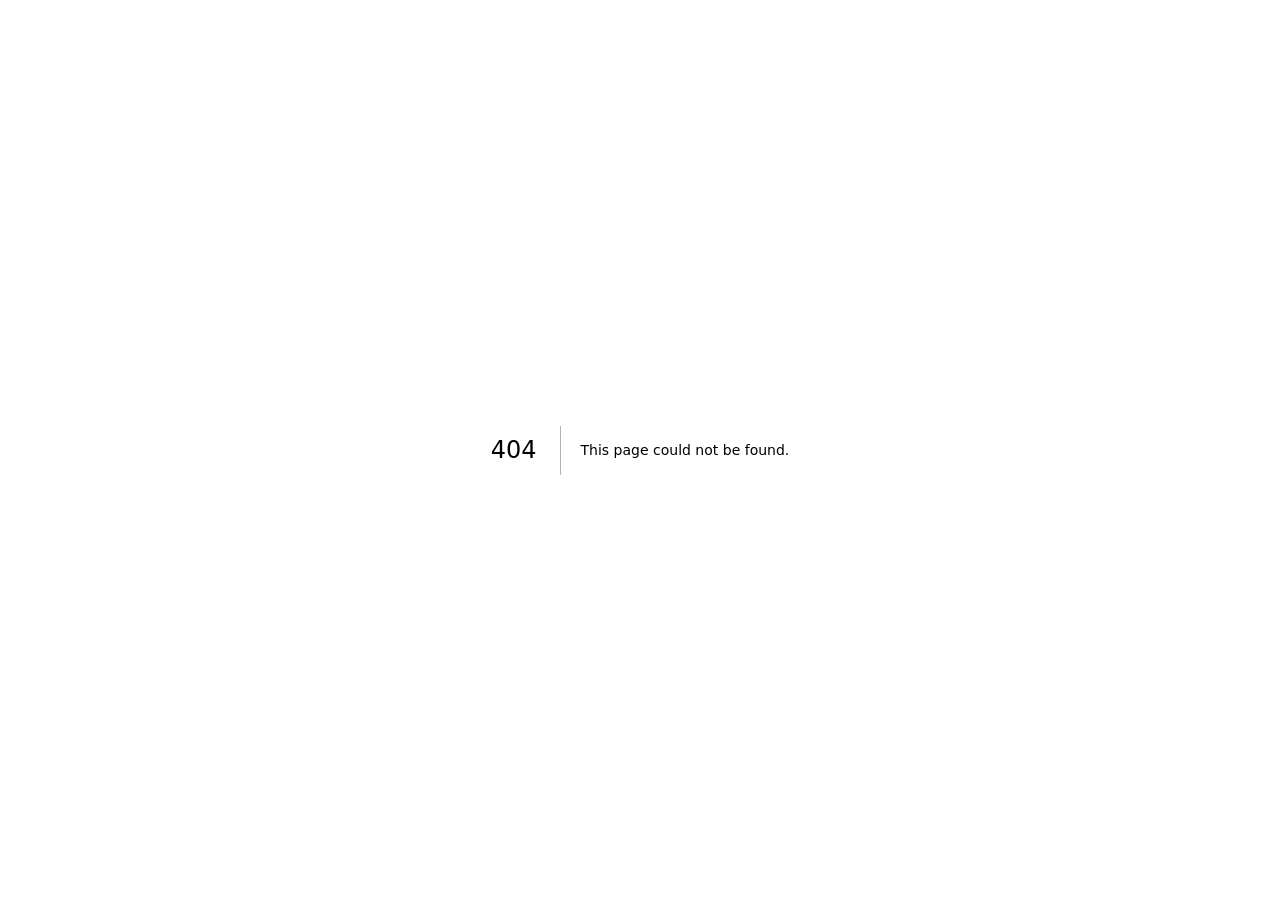
==== 404/index.html @ 5c2cff89 "v19 (1.6): иконка времени по первому тапу без потери фокуса; обводка поля — ступенчатый градиент 10+" ====
<!DOCTYPE html><!--foePSVLa7ZOuxqoXqszTv--><html lang="ru"><head><meta charSet="utf-8"/><meta name="viewport" content="width=device-width, initial-scale=1, viewport-fit=cover"/><link rel="stylesheet" href="/food-diary/_next/static/chunks/06134b9505b49a47.css" data-precedence="next"/><link rel="preload" as="script" fetchPriority="low" href="/food-diary/_next/static/chunks/6154000ed8d80e0b.js"/><script src="/food-diary/_next/static/chunks/220139e884bee9f1.js" async=""></script><script src="/food-diary/_next/static/chunks/45548bb4d545c3ab.js" async=""></script><script src="/food-diary/_next/static/chunks/turbopack-fa4a6f92d0a01ed2.js" async=""></script><script src="/food-diary/_next/static/chunks/56d505d9a49c4f7a.js" async=""></script><script src="/food-diary/_next/static/chunks/2f236954d6a65e12.js" async=""></script><script src="/food-diary/_next/static/chunks/6b172f392600b635.js" async=""></script><meta name="robots" content="noindex"/><title>404: This page could not be found.</title><meta name="theme-color" media="(prefers-color-scheme: light)" content="#f7f7f5"/><meta name="theme-color" media="(prefers-color-scheme: dark)" content="#121413"/><title>Едник</title><meta name="description" content="Быстрая запись еды: т9 с частыми продуктами, аналитика и экспорт для ИИ. Работает офлайн."/><meta name="application-name" content="Едник"/><link rel="manifest" href="/food-diary/manifest.webmanifest"/><meta name="format-detection" content="telephone=no"/><meta name="mobile-web-app-capable" content="yes"/><meta name="apple-mobile-web-app-title" content="Едник"/><meta name="apple-mobile-web-app-status-bar-style" content="default"/><meta property="og:title" content="Едник"/><meta property="og:description" content="Быстрая запись еды: т9 с частыми продуктами, аналитика и экспорт для ИИ. Работает офлайн."/><meta property="og:locale" content="ru_RU"/><meta property="og:type" content="website"/><meta name="twitter:card" content="summary"/><meta name="twitter:title" content="Едник"/><meta name="twitter:description" content="Быстрая запись еды: т9 с частыми продуктами, аналитика и экспорт для ИИ. Работает офлайн."/><link rel="icon" href="/food-diary/icons/icon-192.png"/><link rel="apple-touch-icon" href="/food-diary/icons/apple-touch-icon.png"/><script src="/food-diary/_next/static/chunks/a6dad97d9634a72d.js" noModule=""></script></head><body class="antialiased bg-background text-foreground"><div hidden=""><!--$--><!--/$--></div><script>((a,b,c,d,e,f,g,h)=>{let i=document.documentElement,j=["light","dark"];function k(b){var c;(Array.isArray(a)?a:[a]).forEach(a=>{let c="class"===a,d=c&&f?e.map(a=>f[a]||a):e;c?(i.classList.remove(...d),i.classList.add(f&&f[b]?f[b]:b)):i.setAttribute(a,b)}),c=b,h&&j.includes(c)&&(i.style.colorScheme=c)}if(d)k(d);else try{let a=localStorage.getItem(b)||c,d=g&&"system"===a?window.matchMedia("(prefers-color-scheme: dark)").matches?"dark":"light":a;k(d)}catch(a){}})("class","theme","light",null,["light","dark"],null,true,true)</script><div style="font-family:system-ui,&quot;Segoe UI&quot;,Roboto,Helvetica,Arial,sans-serif,&quot;Apple Color Emoji&quot;,&quot;Segoe UI Emoji&quot;;height:100vh;text-align:center;display:flex;flex-direction:column;align-items:center;justify-content:center"><div><style>body{color:#000;background:#fff;margin:0}.next-error-h1{border-right:1px solid rgba(0,0,0,.3)}@media (prefers-color-scheme:dark){body{color:#fff;background:#000}.next-error-h1{border-right:1px solid rgba(255,255,255,.3)}}</style><h1 class="next-error-h1" style="display:inline-block;margin:0 20px 0 0;padding:0 23px 0 0;font-size:24px;font-weight:500;vertical-align:top;line-height:49px">404</h1><div style="display:inline-block"><h2 style="font-size:14px;font-weight:400;line-height:49px;margin:0">This page could not be found.</h2></div></div></div><!--$--><!--/$--><script src="/food-diary/_next/static/chunks/6154000ed8d80e0b.js" id="_R_" async=""></script><script>(self.__next_f=self.__next_f||[]).push([0])</script><script>self.__next_f.push([1,"1:\"$Sreact.fragment\"\n2:I[96530,[\"/food-diary/_next/static/chunks/56d505d9a49c4f7a.js\",\"/food-diary/_next/static/chunks/2f236954d6a65e12.js\",\"/food-diary/_next/static/chunks/6b172f392600b635.js\"],\"Providers\"]\n3:I[39756,[\"/food-diary/_next/static/chunks/56d505d9a49c4f7a.js\",\"/food-diary/_next/static/chunks/2f236954d6a65e12.js\",\"/food-diary/_next/static/chunks/6b172f392600b635.js\"],\"default\"]\n4:I[37457,[\"/food-diary/_next/static/chunks/56d505d9a49c4f7a.js\",\"/food-diary/_next/static/chunks/2f236954d6a65e12.js\",\"/food-diary/_next/static/chunks/6b172f392600b635.js\"],\"default\"]\n5:I[97367,[\"/food-diary/_next/static/chunks/56d505d9a49c4f7a.js\",\"/food-diary/_next/static/chunks/2f236954d6a65e12.js\",\"/food-diary/_next/static/chunks/6b172f392600b635.js\"],\"OutletBoundary\"]\n6:\"$Sreact.suspense\"\n8:I[97367,[\"/food-diary/_next/static/chunks/56d505d9a49c4f7a.js\",\"/food-diary/_next/static/chunks/2f236954d6a65e12.js\",\"/food-diary/_next/static/chunks/6b172f392600b635.js\"],\"ViewportBoundary\"]\na:I[97367,[\"/food-diary/_next/static/chunks/56d505d9a49c4f7a.js\",\"/food-diary/_next/static/chunks/2f236954d6a65e12.js\",\"/food-diary/_next/static/chunks/6b172f392600b635.js\"],\"MetadataBoundary\"]\nc:I[68027,[\"/food-diary/_next/static/chunks/56d505d9a49c4f7a.js\",\"/food-diary/_next/static/chunks/2f236954d6a65e12.js\",\"/food-diary/_next/static/chunks/6b172f392600b635.js\"],\"default\"]\n:HL[\"/food-diary/_next/static/chunks/06134b9505b49a47.css\",\"style\"]\n"])</script><script>self.__next_f.push([1,"0:{\"P\":null,\"b\":\"foePSVLa7ZOuxqoXqszTv\",\"c\":[\"\",\"_not-found\",\"\"],\"q\":\"\",\"i\":false,\"f\":[[[\"\",{\"children\":[\"/_not-found\",{\"children\":[\"__PAGE__\",{}]}]},\"$undefined\",\"$undefined\",true],[[\"$\",\"$1\",\"c\",{\"children\":[[[\"$\",\"link\",\"0\",{\"rel\":\"stylesheet\",\"href\":\"/food-diary/_next/static/chunks/06134b9505b49a47.css\",\"precedence\":\"next\",\"crossOrigin\":\"$undefined\",\"nonce\":\"$undefined\"}],[\"$\",\"script\",\"script-0\",{\"src\":\"/food-diary/_next/static/chunks/56d505d9a49c4f7a.js\",\"async\":true,\"nonce\":\"$undefined\"}],[\"$\",\"script\",\"script-1\",{\"src\":\"/food-diary/_next/static/chunks/2f236954d6a65e12.js\",\"async\":true,\"nonce\":\"$undefined\"}],[\"$\",\"script\",\"script-2\",{\"src\":\"/food-diary/_next/static/chunks/6b172f392600b635.js\",\"async\":true,\"nonce\":\"$undefined\"}]],[\"$\",\"html\",null,{\"lang\":\"ru\",\"suppressHydrationWarning\":true,\"children\":[\"$\",\"body\",null,{\"className\":\"antialiased bg-background text-foreground\",\"suppressHydrationWarning\":true,\"children\":[\"$\",\"$L2\",null,{\"children\":[\"$\",\"$L3\",null,{\"parallelRouterKey\":\"children\",\"error\":\"$undefined\",\"errorStyles\":\"$undefined\",\"errorScripts\":\"$undefined\",\"template\":[\"$\",\"$L4\",null,{}],\"templateStyles\":\"$undefined\",\"templateScripts\":\"$undefined\",\"notFound\":[[[\"$\",\"title\",null,{\"children\":\"404: This page could not be found.\"}],[\"$\",\"div\",null,{\"style\":{\"fontFamily\":\"system-ui,\\\"Segoe UI\\\",Roboto,Helvetica,Arial,sans-serif,\\\"Apple Color Emoji\\\",\\\"Segoe UI Emoji\\\"\",\"height\":\"100vh\",\"textAlign\":\"center\",\"display\":\"flex\",\"flexDirection\":\"column\",\"alignItems\":\"center\",\"justifyContent\":\"center\"},\"children\":[\"$\",\"div\",null,{\"children\":[[\"$\",\"style\",null,{\"dangerouslySetInnerHTML\":{\"__html\":\"body{color:#000;background:#fff;margin:0}.next-error-h1{border-right:1px solid rgba(0,0,0,.3)}@media (prefers-color-scheme:dark){body{color:#fff;background:#000}.next-error-h1{border-right:1px solid rgba(255,255,255,.3)}}\"}}],[\"$\",\"h1\",null,{\"className\":\"next-error-h1\",\"style\":{\"display\":\"inline-block\",\"margin\":\"0 20px 0 0\",\"padding\":\"0 23px 0 0\",\"fontSize\":24,\"fontWeight\":500,\"verticalAlign\":\"top\",\"lineHeight\":\"49px\"},\"children\":404}],[\"$\",\"div\",null,{\"style\":{\"display\":\"inline-block\"},\"children\":[\"$\",\"h2\",null,{\"style\":{\"fontSize\":14,\"fontWeight\":400,\"lineHeight\":\"49px\",\"margin\":0},\"children\":\"This page could not be found.\"}]}]]}]}]],[]],\"forbidden\":\"$undefined\",\"unauthorized\":\"$undefined\"}]}]}]}]]}],{\"children\":[[\"$\",\"$1\",\"c\",{\"children\":[null,[\"$\",\"$L3\",null,{\"parallelRouterKey\":\"children\",\"error\":\"$undefined\",\"errorStyles\":\"$undefined\",\"errorScripts\":\"$undefined\",\"template\":[\"$\",\"$L4\",null,{}],\"templateStyles\":\"$undefined\",\"templateScripts\":\"$undefined\",\"notFound\":\"$undefined\",\"forbidden\":\"$undefined\",\"unauthorized\":\"$undefined\"}]]}],{\"children\":[[\"$\",\"$1\",\"c\",{\"children\":[[[\"$\",\"title\",null,{\"children\":\"404: This page could not be found.\"}],[\"$\",\"div\",null,{\"style\":\"$0:f:0:1:0:props:children:1:props:children:props:children:props:children:props:notFound:0:1:props:style\",\"children\":[\"$\",\"div\",null,{\"children\":[[\"$\",\"style\",null,{\"dangerouslySetInnerHTML\":{\"__html\":\"body{color:#000;background:#fff;margin:0}.next-error-h1{border-right:1px solid rgba(0,0,0,.3)}@media (prefers-color-scheme:dark){body{color:#fff;background:#000}.next-error-h1{border-right:1px solid rgba(255,255,255,.3)}}\"}}],[\"$\",\"h1\",null,{\"className\":\"next-error-h1\",\"style\":\"$0:f:0:1:0:props:children:1:props:children:props:children:props:children:props:notFound:0:1:props:children:props:children:1:props:style\",\"children\":404}],[\"$\",\"div\",null,{\"style\":\"$0:f:0:1:0:props:children:1:props:children:props:children:props:children:props:notFound:0:1:props:children:props:children:2:props:style\",\"children\":[\"$\",\"h2\",null,{\"style\":\"$0:f:0:1:0:props:children:1:props:children:props:children:props:children:props:notFound:0:1:props:children:props:children:2:props:children:props:style\",\"children\":\"This page could not be found.\"}]}]]}]}]],null,[\"$\",\"$L5\",null,{\"children\":[\"$\",\"$6\",null,{\"name\":\"Next.MetadataOutlet\",\"children\":\"$@7\"}]}]]}],{},null,false,false]},null,false,false]},null,false,false],[\"$\",\"$1\",\"h\",{\"children\":[[\"$\",\"meta\",null,{\"name\":\"robots\",\"content\":\"noindex\"}],[\"$\",\"$L8\",null,{\"children\":\"$L9\"}],[\"$\",\"div\",null,{\"hidden\":true,\"children\":[\"$\",\"$La\",null,{\"children\":[\"$\",\"$6\",null,{\"name\":\"Next.Metadata\",\"children\":\"$Lb\"}]}]}],null]}],false]],\"m\":\"$undefined\",\"G\":[\"$c\",\"$undefined\"],\"S\":true}\n"])</script><script>self.__next_f.push([1,"9:[[\"$\",\"meta\",\"0\",{\"charSet\":\"utf-8\"}],[\"$\",\"meta\",\"1\",{\"name\":\"viewport\",\"content\":\"width=device-width, initial-scale=1, viewport-fit=cover\"}],[\"$\",\"meta\",\"2\",{\"name\":\"theme-color\",\"media\":\"(prefers-color-scheme: light)\",\"content\":\"#f7f7f5\"}],[\"$\",\"meta\",\"3\",{\"name\":\"theme-color\",\"media\":\"(prefers-color-scheme: dark)\",\"content\":\"#121413\"}]]\n"])</script><script>self.__next_f.push([1,"d:I[27201,[\"/food-diary/_next/static/chunks/56d505d9a49c4f7a.js\",\"/food-diary/_next/static/chunks/2f236954d6a65e12.js\",\"/food-diary/_next/static/chunks/6b172f392600b635.js\"],\"IconMark\"]\n7:null\n"])</script><script>self.__next_f.push([1,"b:[[\"$\",\"title\",\"0\",{\"children\":\"Едник\"}],[\"$\",\"meta\",\"1\",{\"name\":\"description\",\"content\":\"Быстрая запись еды: т9 с частыми продуктами, аналитика и экспорт для ИИ. Работает офлайн.\"}],[\"$\",\"meta\",\"2\",{\"name\":\"application-name\",\"content\":\"Едник\"}],[\"$\",\"link\",\"3\",{\"rel\":\"manifest\",\"href\":\"/food-diary/manifest.webmanifest\",\"crossOrigin\":\"$undefined\"}],[\"$\",\"meta\",\"4\",{\"name\":\"format-detection\",\"content\":\"telephone=no\"}],[\"$\",\"meta\",\"5\",{\"name\":\"mobile-web-app-capable\",\"content\":\"yes\"}],[\"$\",\"meta\",\"6\",{\"name\":\"apple-mobile-web-app-title\",\"content\":\"Едник\"}],[\"$\",\"meta\",\"7\",{\"name\":\"apple-mobile-web-app-status-bar-style\",\"content\":\"default\"}],[\"$\",\"meta\",\"8\",{\"property\":\"og:title\",\"content\":\"Едник\"}],[\"$\",\"meta\",\"9\",{\"property\":\"og:description\",\"content\":\"Быстрая запись еды: т9 с частыми продуктами, аналитика и экспорт для ИИ. Работает офлайн.\"}],[\"$\",\"meta\",\"10\",{\"property\":\"og:locale\",\"content\":\"ru_RU\"}],[\"$\",\"meta\",\"11\",{\"property\":\"og:type\",\"content\":\"website\"}],[\"$\",\"meta\",\"12\",{\"name\":\"twitter:card\",\"content\":\"summary\"}],[\"$\",\"meta\",\"13\",{\"name\":\"twitter:title\",\"content\":\"Едник\"}],[\"$\",\"meta\",\"14\",{\"name\":\"twitter:description\",\"content\":\"Быстрая запись еды: т9 с частыми продуктами, аналитика и экспорт для ИИ. Работает офлайн.\"}],[\"$\",\"link\",\"15\",{\"rel\":\"icon\",\"href\":\"/food-diary/icons/icon-192.png\"}],[\"$\",\"link\",\"16\",{\"rel\":\"apple-touch-icon\",\"href\":\"/food-diary/icons/apple-touch-icon.png\"}],[\"$\",\"$Ld\",\"17\",{}]]\n"])</script></body></html>
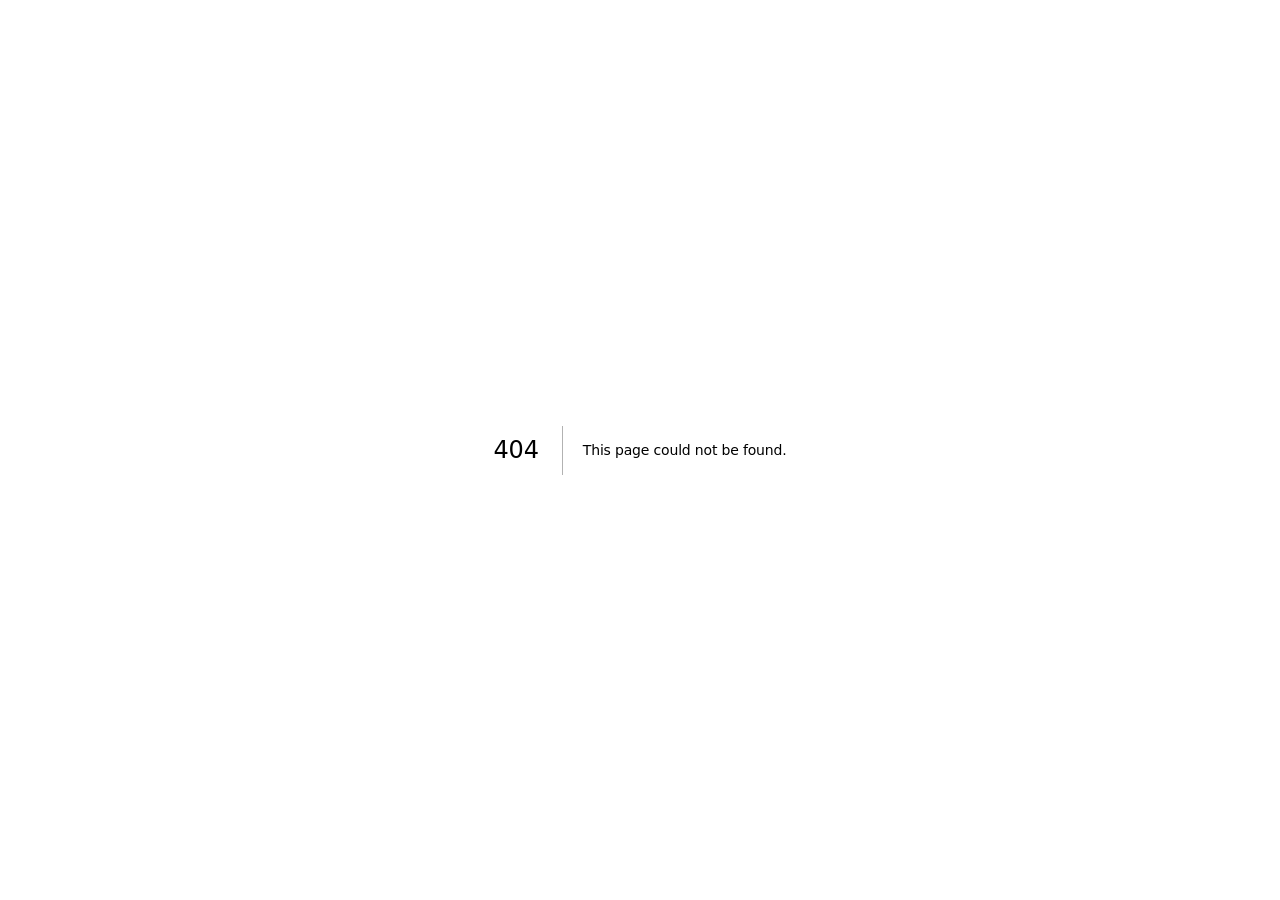
==== commit 88fdc54e: "v1.8: при первом фокусе поле больше не тонет за клавиатурой — iOS шлёт resize с задержкой до 0.7с ил" ====
--- a/404/index.html
+++ b/404/index.html
@@ -1 +1 @@
-<!DOCTYPE html><!--foePSVLa7ZOuxqoXqszTv--><html lang="ru"><head><meta charSet="utf-8"/><meta name="viewport" content="width=device-width, initial-scale=1, viewport-fit=cover"/><link rel="stylesheet" href="/food-diary/_next/static/chunks/06134b9505b49a47.css" data-precedence="next"/><link rel="preload" as="script" fetchPriority="low" href="/food-diary/_next/static/chunks/6154000ed8d80e0b.js"/><script src="/food-diary/_next/static/chunks/220139e884bee9f1.js" async=""></script><script src="/food-diary/_next/static/chunks/45548bb4d545c3ab.js" async=""></script><script src="/food-diary/_next/static/chunks/turbopack-fa4a6f92d0a01ed2.js" async=""></script><script src="/food-diary/_next/static/chunks/56d505d9a49c4f7a.js" async=""></script><script src="/food-diary/_next/static/chunks/2f236954d6a65e12.js" async=""></script><script src="/food-diary/_next/static/chunks/6b172f392600b635.js" async=""></script><meta name="robots" content="noindex"/><title>404: This page could not be found.</title><meta name="theme-color" media="(prefers-color-scheme: light)" content="#f7f7f5"/><meta name="theme-color" media="(prefers-color-scheme: dark)" content="#121413"/><title>Едник</title><meta name="description" content="Быстрая запись еды: т9 с частыми продуктами, аналитика и экспорт для ИИ. Работает офлайн."/><meta name="application-name" content="Едник"/><link rel="manifest" href="/food-diary/manifest.webmanifest"/><meta name="format-detection" content="telephone=no"/><meta name="mobile-web-app-capable" content="yes"/><meta name="apple-mobile-web-app-title" content="Едник"/><meta name="apple-mobile-web-app-status-bar-style" content="default"/><meta property="og:title" content="Едник"/><meta property="og:description" content="Быстрая запись еды: т9 с частыми продуктами, аналитика и экспорт для ИИ. Работает офлайн."/><meta property="og:locale" content="ru_RU"/><meta property="og:type" content="website"/><meta name="twitter:card" content="summary"/><meta name="twitter:title" content="Едник"/><meta name="twitter:description" content="Быстрая запись еды: т9 с частыми продуктами, аналитика и экспорт для ИИ. Работает офлайн."/><link rel="icon" href="/food-diary/icons/icon-192.png"/><link rel="apple-touch-icon" href="/food-diary/icons/apple-touch-icon.png"/><script src="/food-diary/_next/static/chunks/a6dad97d9634a72d.js" noModule=""></script></head><body class="antialiased bg-background text-foreground"><div hidden=""><!--$--><!--/$--></div><script>((a,b,c,d,e,f,g,h)=>{let i=document.documentElement,j=["light","dark"];function k(b){var c;(Array.isArray(a)?a:[a]).forEach(a=>{let c="class"===a,d=c&&f?e.map(a=>f[a]||a):e;c?(i.classList.remove(...d),i.classList.add(f&&f[b]?f[b]:b)):i.setAttribute(a,b)}),c=b,h&&j.includes(c)&&(i.style.colorScheme=c)}if(d)k(d);else try{let a=localStorage.getItem(b)||c,d=g&&"system"===a?window.matchMedia("(prefers-color-scheme: dark)").matches?"dark":"light":a;k(d)}catch(a){}})("class","theme","light",null,["light","dark"],null,true,true)</script><div style="font-family:system-ui,&quot;Segoe UI&quot;,Roboto,Helvetica,Arial,sans-serif,&quot;Apple Color Emoji&quot;,&quot;Segoe UI Emoji&quot;;height:100vh;text-align:center;display:flex;flex-direction:column;align-items:center;justify-content:center"><div><style>body{color:#000;background:#fff;margin:0}.next-error-h1{border-right:1px solid rgba(0,0,0,.3)}@media (prefers-color-scheme:dark){body{color:#fff;background:#000}.next-error-h1{border-right:1px solid rgba(255,255,255,.3)}}</style><h1 class="next-error-h1" style="display:inline-block;margin:0 20px 0 0;padding:0 23px 0 0;font-size:24px;font-weight:500;vertical-align:top;line-height:49px">404</h1><div style="display:inline-block"><h2 style="font-size:14px;font-weight:400;line-height:49px;margin:0">This page could not be found.</h2></div></div></div><!--$--><!--/$--><script src="/food-diary/_next/static/chunks/6154000ed8d80e0b.js" id="_R_" async=""></script><script>(self.__next_f=self.__next_f||[]).push([0])</script><script>self.__next_f.push([1,"1:\"$Sreact.fragment\"\n2:I[96530,[\"/food-diary/_next/static/chunks/56d505d9a49c4f7a.js\",\"/food-diary/_next/static/chunks/2f236954d6a65e12.js\",\"/food-diary/_next/static/chunks/6b172f392600b635.js\"],\"Providers\"]\n3:I[39756,[\"/food-diary/_next/static/chunks/56d505d9a49c4f7a.js\",\"/food-diary/_next/static/chunks/2f236954d6a65e12.js\",\"/food-diary/_next/static/chunks/6b172f392600b635.js\"],\"default\"]\n4:I[37457,[\"/food-diary/_next/static/chunks/56d505d9a49c4f7a.js\",\"/food-diary/_next/static/chunks/2f236954d6a65e12.js\",\"/food-diary/_next/static/chunks/6b172f392600b635.js\"],\"default\"]\n5:I[97367,[\"/food-diary/_next/static/chunks/56d505d9a49c4f7a.js\",\"/food-diary/_next/static/chunks/2f236954d6a65e12.js\",\"/food-diary/_next/static/chunks/6b172f392600b635.js\"],\"OutletBoundary\"]\n6:\"$Sreact.suspense\"\n8:I[97367,[\"/food-diary/_next/static/chunks/56d505d9a49c4f7a.js\",\"/food-diary/_next/static/chunks/2f236954d6a65e12.js\",\"/food-diary/_next/static/chunks/6b172f392600b635.js\"],\"ViewportBoundary\"]\na:I[97367,[\"/food-diary/_next/static/chunks/56d505d9a49c4f7a.js\",\"/food-diary/_next/static/chunks/2f236954d6a65e12.js\",\"/food-diary/_next/static/chunks/6b172f392600b635.js\"],\"MetadataBoundary\"]\nc:I[68027,[\"/food-diary/_next/static/chunks/56d505d9a49c4f7a.js\",\"/food-diary/_next/static/chunks/2f236954d6a65e12.js\",\"/food-diary/_next/static/chunks/6b172f392600b635.js\"],\"default\"]\n:HL[\"/food-diary/_next/static/chunks/06134b9505b49a47.css\",\"style\"]\n"])</script><script>self.__next_f.push([1,"0:{\"P\":null,\"b\":\"foePSVLa7ZOuxqoXqszTv\",\"c\":[\"\",\"_not-found\",\"\"],\"q\":\"\",\"i\":false,\"f\":[[[\"\",{\"children\":[\"/_not-found\",{\"children\":[\"__PAGE__\",{}]}]},\"$undefined\",\"$undefined\",true],[[\"$\",\"$1\",\"c\",{\"children\":[[[\"$\",\"link\",\"0\",{\"rel\":\"stylesheet\",\"href\":\"/food-diary/_next/static/chunks/06134b9505b49a47.css\",\"precedence\":\"next\",\"crossOrigin\":\"$undefined\",\"nonce\":\"$undefined\"}],[\"$\",\"script\",\"script-0\",{\"src\":\"/food-diary/_next/static/chunks/56d505d9a49c4f7a.js\",\"async\":true,\"nonce\":\"$undefined\"}],[\"$\",\"script\",\"script-1\",{\"src\":\"/food-diary/_next/static/chunks/2f236954d6a65e12.js\",\"async\":true,\"nonce\":\"$undefined\"}],[\"$\",\"script\",\"script-2\",{\"src\":\"/food-diary/_next/static/chunks/6b172f392600b635.js\",\"async\":true,\"nonce\":\"$undefined\"}]],[\"$\",\"html\",null,{\"lang\":\"ru\",\"suppressHydrationWarning\":true,\"children\":[\"$\",\"body\",null,{\"className\":\"antialiased bg-background text-foreground\",\"suppressHydrationWarning\":true,\"children\":[\"$\",\"$L2\",null,{\"children\":[\"$\",\"$L3\",null,{\"parallelRouterKey\":\"children\",\"error\":\"$undefined\",\"errorStyles\":\"$undefined\",\"errorScripts\":\"$undefined\",\"template\":[\"$\",\"$L4\",null,{}],\"templateStyles\":\"$undefined\",\"templateScripts\":\"$undefined\",\"notFound\":[[[\"$\",\"title\",null,{\"children\":\"404: This page could not be found.\"}],[\"$\",\"div\",null,{\"style\":{\"fontFamily\":\"system-ui,\\\"Segoe UI\\\",Roboto,Helvetica,Arial,sans-serif,\\\"Apple Color Emoji\\\",\\\"Segoe UI Emoji\\\"\",\"height\":\"100vh\",\"textAlign\":\"center\",\"display\":\"flex\",\"flexDirection\":\"column\",\"alignItems\":\"center\",\"justifyContent\":\"center\"},\"children\":[\"$\",\"div\",null,{\"children\":[[\"$\",\"style\",null,{\"dangerouslySetInnerHTML\":{\"__html\":\"body{color:#000;background:#fff;margin:0}.next-error-h1{border-right:1px solid rgba(0,0,0,.3)}@media (prefers-color-scheme:dark){body{color:#fff;background:#000}.next-error-h1{border-right:1px solid rgba(255,255,255,.3)}}\"}}],[\"$\",\"h1\",null,{\"className\":\"next-error-h1\",\"style\":{\"display\":\"inline-block\",\"margin\":\"0 20px 0 0\",\"padding\":\"0 23px 0 0\",\"fontSize\":24,\"fontWeight\":500,\"verticalAlign\":\"top\",\"lineHeight\":\"49px\"},\"children\":404}],[\"$\",\"div\",null,{\"style\":{\"display\":\"inline-block\"},\"children\":[\"$\",\"h2\",null,{\"style\":{\"fontSize\":14,\"fontWeight\":400,\"lineHeight\":\"49px\",\"margin\":0},\"children\":\"This page could not be found.\"}]}]]}]}]],[]],\"forbidden\":\"$undefined\",\"unauthorized\":\"$undefined\"}]}]}]}]]}],{\"children\":[[\"$\",\"$1\",\"c\",{\"children\":[null,[\"$\",\"$L3\",null,{\"parallelRouterKey\":\"children\",\"error\":\"$undefined\",\"errorStyles\":\"$undefined\",\"errorScripts\":\"$undefined\",\"template\":[\"$\",\"$L4\",null,{}],\"templateStyles\":\"$undefined\",\"templateScripts\":\"$undefined\",\"notFound\":\"$undefined\",\"forbidden\":\"$undefined\",\"unauthorized\":\"$undefined\"}]]}],{\"children\":[[\"$\",\"$1\",\"c\",{\"children\":[[[\"$\",\"title\",null,{\"children\":\"404: This page could not be found.\"}],[\"$\",\"div\",null,{\"style\":\"$0:f:0:1:0:props:children:1:props:children:props:children:props:children:props:notFound:0:1:props:style\",\"children\":[\"$\",\"div\",null,{\"children\":[[\"$\",\"style\",null,{\"dangerouslySetInnerHTML\":{\"__html\":\"body{color:#000;background:#fff;margin:0}.next-error-h1{border-right:1px solid rgba(0,0,0,.3)}@media (prefers-color-scheme:dark){body{color:#fff;background:#000}.next-error-h1{border-right:1px solid rgba(255,255,255,.3)}}\"}}],[\"$\",\"h1\",null,{\"className\":\"next-error-h1\",\"style\":\"$0:f:0:1:0:props:children:1:props:children:props:children:props:children:props:notFound:0:1:props:children:props:children:1:props:style\",\"children\":404}],[\"$\",\"div\",null,{\"style\":\"$0:f:0:1:0:props:children:1:props:children:props:children:props:children:props:notFound:0:1:props:children:props:children:2:props:style\",\"children\":[\"$\",\"h2\",null,{\"style\":\"$0:f:0:1:0:props:children:1:props:children:props:children:props:children:props:notFound:0:1:props:children:props:children:2:props:children:props:style\",\"children\":\"This page could not be found.\"}]}]]}]}]],null,[\"$\",\"$L5\",null,{\"children\":[\"$\",\"$6\",null,{\"name\":\"Next.MetadataOutlet\",\"children\":\"$@7\"}]}]]}],{},null,false,false]},null,false,false]},null,false,false],[\"$\",\"$1\",\"h\",{\"children\":[[\"$\",\"meta\",null,{\"name\":\"robots\",\"content\":\"noindex\"}],[\"$\",\"$L8\",null,{\"children\":\"$L9\"}],[\"$\",\"div\",null,{\"hidden\":true,\"children\":[\"$\",\"$La\",null,{\"children\":[\"$\",\"$6\",null,{\"name\":\"Next.Metadata\",\"children\":\"$Lb\"}]}]}],null]}],false]],\"m\":\"$undefined\",\"G\":[\"$c\",\"$undefined\"],\"S\":true}\n"])</script><script>self.__next_f.push([1,"9:[[\"$\",\"meta\",\"0\",{\"charSet\":\"utf-8\"}],[\"$\",\"meta\",\"1\",{\"name\":\"viewport\",\"content\":\"width=device-width, initial-scale=1, viewport-fit=cover\"}],[\"$\",\"meta\",\"2\",{\"name\":\"theme-color\",\"media\":\"(prefers-color-scheme: light)\",\"content\":\"#f7f7f5\"}],[\"$\",\"meta\",\"3\",{\"name\":\"theme-color\",\"media\":\"(prefers-color-scheme: dark)\",\"content\":\"#121413\"}]]\n"])</script><script>self.__next_f.push([1,"d:I[27201,[\"/food-diary/_next/static/chunks/56d505d9a49c4f7a.js\",\"/food-diary/_next/static/chunks/2f236954d6a65e12.js\",\"/food-diary/_next/static/chunks/6b172f392600b635.js\"],\"IconMark\"]\n7:null\n"])</script><script>self.__next_f.push([1,"b:[[\"$\",\"title\",\"0\",{\"children\":\"Едник\"}],[\"$\",\"meta\",\"1\",{\"name\":\"description\",\"content\":\"Быстрая запись еды: т9 с частыми продуктами, аналитика и экспорт для ИИ. Работает офлайн.\"}],[\"$\",\"meta\",\"2\",{\"name\":\"application-name\",\"content\":\"Едник\"}],[\"$\",\"link\",\"3\",{\"rel\":\"manifest\",\"href\":\"/food-diary/manifest.webmanifest\",\"crossOrigin\":\"$undefined\"}],[\"$\",\"meta\",\"4\",{\"name\":\"format-detection\",\"content\":\"telephone=no\"}],[\"$\",\"meta\",\"5\",{\"name\":\"mobile-web-app-capable\",\"content\":\"yes\"}],[\"$\",\"meta\",\"6\",{\"name\":\"apple-mobile-web-app-title\",\"content\":\"Едник\"}],[\"$\",\"meta\",\"7\",{\"name\":\"apple-mobile-web-app-status-bar-style\",\"content\":\"default\"}],[\"$\",\"meta\",\"8\",{\"property\":\"og:title\",\"content\":\"Едник\"}],[\"$\",\"meta\",\"9\",{\"property\":\"og:description\",\"content\":\"Быстрая запись еды: т9 с частыми продуктами, аналитика и экспорт для ИИ. Работает офлайн.\"}],[\"$\",\"meta\",\"10\",{\"property\":\"og:locale\",\"content\":\"ru_RU\"}],[\"$\",\"meta\",\"11\",{\"property\":\"og:type\",\"content\":\"website\"}],[\"$\",\"meta\",\"12\",{\"name\":\"twitter:card\",\"content\":\"summary\"}],[\"$\",\"meta\",\"13\",{\"name\":\"twitter:title\",\"content\":\"Едник\"}],[\"$\",\"meta\",\"14\",{\"name\":\"twitter:description\",\"content\":\"Быстрая запись еды: т9 с частыми продуктами, аналитика и экспорт для ИИ. Работает офлайн.\"}],[\"$\",\"link\",\"15\",{\"rel\":\"icon\",\"href\":\"/food-diary/icons/icon-192.png\"}],[\"$\",\"link\",\"16\",{\"rel\":\"apple-touch-icon\",\"href\":\"/food-diary/icons/apple-touch-icon.png\"}],[\"$\",\"$Ld\",\"17\",{}]]\n"])</script></body></html>+<!DOCTYPE html><!--OGelP7UHuN4TEK7B8Lyno--><html lang="ru"><head><meta charSet="utf-8"/><meta name="viewport" content="width=device-width, initial-scale=1, viewport-fit=cover"/><link rel="stylesheet" href="/_next/static/chunks/9ddd528c40a7357b.css" data-precedence="next"/><link rel="preload" as="script" fetchPriority="low" href="/_next/static/chunks/6154000ed8d80e0b.js"/><script src="/_next/static/chunks/220139e884bee9f1.js" async=""></script><script src="/_next/static/chunks/cca751bcf924b399.js" async=""></script><script src="/_next/static/chunks/turbopack-6e1565a5e15aff81.js" async=""></script><script src="/_next/static/chunks/fcb56742d9b4936a.js" async=""></script><script src="/_next/static/chunks/2f236954d6a65e12.js" async=""></script><script src="/_next/static/chunks/6b172f392600b635.js" async=""></script><meta name="robots" content="noindex"/><title>404: This page could not be found.</title><meta name="theme-color" media="(prefers-color-scheme: light)" content="#f7f7f5"/><meta name="theme-color" media="(prefers-color-scheme: dark)" content="#121413"/><title>Едник</title><meta name="description" content="Быстрая запись еды: т9 с частыми продуктами, аналитика и экспорт для ИИ. Работает офлайн."/><meta name="application-name" content="Едник"/><link rel="manifest" href="/manifest.webmanifest"/><meta name="format-detection" content="telephone=no"/><meta name="mobile-web-app-capable" content="yes"/><meta name="apple-mobile-web-app-title" content="Едник"/><meta name="apple-mobile-web-app-status-bar-style" content="default"/><meta property="og:title" content="Едник"/><meta property="og:description" content="Быстрая запись еды: т9 с частыми продуктами, аналитика и экспорт для ИИ. Работает офлайн."/><meta property="og:locale" content="ru_RU"/><meta property="og:type" content="website"/><meta name="twitter:card" content="summary"/><meta name="twitter:title" content="Едник"/><meta name="twitter:description" content="Быстрая запись еды: т9 с частыми продуктами, аналитика и экспорт для ИИ. Работает офлайн."/><link rel="icon" href="/icons/icon-192.png"/><link rel="apple-touch-icon" href="/icons/apple-touch-icon.png"/><script src="/_next/static/chunks/a6dad97d9634a72d.js" noModule=""></script></head><body class="antialiased bg-background text-foreground"><div hidden=""><!--$--><!--/$--></div><script>((a,b,c,d,e,f,g,h)=>{let i=document.documentElement,j=["light","dark"];function k(b){var c;(Array.isArray(a)?a:[a]).forEach(a=>{let c="class"===a,d=c&&f?e.map(a=>f[a]||a):e;c?(i.classList.remove(...d),i.classList.add(f&&f[b]?f[b]:b)):i.setAttribute(a,b)}),c=b,h&&j.includes(c)&&(i.style.colorScheme=c)}if(d)k(d);else try{let a=localStorage.getItem(b)||c,d=g&&"system"===a?window.matchMedia("(prefers-color-scheme: dark)").matches?"dark":"light":a;k(d)}catch(a){}})("class","theme","light",null,["light","dark"],null,true,true)</script><div style="font-family:system-ui,&quot;Segoe UI&quot;,Roboto,Helvetica,Arial,sans-serif,&quot;Apple Color Emoji&quot;,&quot;Segoe UI Emoji&quot;;height:100vh;text-align:center;display:flex;flex-direction:column;align-items:center;justify-content:center"><div><style>body{color:#000;background:#fff;margin:0}.next-error-h1{border-right:1px solid rgba(0,0,0,.3)}@media (prefers-color-scheme:dark){body{color:#fff;background:#000}.next-error-h1{border-right:1px solid rgba(255,255,255,.3)}}</style><h1 class="next-error-h1" style="display:inline-block;margin:0 20px 0 0;padding:0 23px 0 0;font-size:24px;font-weight:500;vertical-align:top;line-height:49px">404</h1><div style="display:inline-block"><h2 style="font-size:14px;font-weight:400;line-height:49px;margin:0">This page could not be found.</h2></div></div></div><!--$--><!--/$--><script src="/_next/static/chunks/6154000ed8d80e0b.js" id="_R_" async=""></script><script>(self.__next_f=self.__next_f||[]).push([0])</script><script>self.__next_f.push([1,"1:\"$Sreact.fragment\"\n2:I[96530,[\"/_next/static/chunks/fcb56742d9b4936a.js\",\"/_next/static/chunks/2f236954d6a65e12.js\",\"/_next/static/chunks/6b172f392600b635.js\"],\"Providers\"]\n3:I[39756,[\"/_next/static/chunks/fcb56742d9b4936a.js\",\"/_next/static/chunks/2f236954d6a65e12.js\",\"/_next/static/chunks/6b172f392600b635.js\"],\"default\"]\n4:I[37457,[\"/_next/static/chunks/fcb56742d9b4936a.js\",\"/_next/static/chunks/2f236954d6a65e12.js\",\"/_next/static/chunks/6b172f392600b635.js\"],\"default\"]\n5:I[97367,[\"/_next/static/chunks/fcb56742d9b4936a.js\",\"/_next/static/chunks/2f236954d6a65e12.js\",\"/_next/static/chunks/6b172f392600b635.js\"],\"OutletBoundary\"]\n6:\"$Sreact.suspense\"\n8:I[97367,[\"/_next/static/chunks/fcb56742d9b4936a.js\",\"/_next/static/chunks/2f236954d6a65e12.js\",\"/_next/static/chunks/6b172f392600b635.js\"],\"ViewportBoundary\"]\na:I[97367,[\"/_next/static/chunks/fcb56742d9b4936a.js\",\"/_next/static/chunks/2f236954d6a65e12.js\",\"/_next/static/chunks/6b172f392600b635.js\"],\"MetadataBoundary\"]\nc:I[68027,[\"/_next/static/chunks/fcb56742d9b4936a.js\",\"/_next/static/chunks/2f236954d6a65e12.js\",\"/_next/static/chunks/6b172f392600b635.js\"],\"default\"]\n:HL[\"/_next/static/chunks/9ddd528c40a7357b.css\",\"style\"]\n"])</script><script>self.__next_f.push([1,"0:{\"P\":null,\"b\":\"OGelP7UHuN4TEK7B8Lyno\",\"c\":[\"\",\"_not-found\",\"\"],\"q\":\"\",\"i\":false,\"f\":[[[\"\",{\"children\":[\"/_not-found\",{\"children\":[\"__PAGE__\",{}]}]},\"$undefined\",\"$undefined\",true],[[\"$\",\"$1\",\"c\",{\"children\":[[[\"$\",\"link\",\"0\",{\"rel\":\"stylesheet\",\"href\":\"/_next/static/chunks/9ddd528c40a7357b.css\",\"precedence\":\"next\",\"crossOrigin\":\"$undefined\",\"nonce\":\"$undefined\"}],[\"$\",\"script\",\"script-0\",{\"src\":\"/_next/static/chunks/fcb56742d9b4936a.js\",\"async\":true,\"nonce\":\"$undefined\"}],[\"$\",\"script\",\"script-1\",{\"src\":\"/_next/static/chunks/2f236954d6a65e12.js\",\"async\":true,\"nonce\":\"$undefined\"}],[\"$\",\"script\",\"script-2\",{\"src\":\"/_next/static/chunks/6b172f392600b635.js\",\"async\":true,\"nonce\":\"$undefined\"}]],[\"$\",\"html\",null,{\"lang\":\"ru\",\"suppressHydrationWarning\":true,\"children\":[\"$\",\"body\",null,{\"className\":\"antialiased bg-background text-foreground\",\"suppressHydrationWarning\":true,\"children\":[\"$\",\"$L2\",null,{\"children\":[\"$\",\"$L3\",null,{\"parallelRouterKey\":\"children\",\"error\":\"$undefined\",\"errorStyles\":\"$undefined\",\"errorScripts\":\"$undefined\",\"template\":[\"$\",\"$L4\",null,{}],\"templateStyles\":\"$undefined\",\"templateScripts\":\"$undefined\",\"notFound\":[[[\"$\",\"title\",null,{\"children\":\"404: This page could not be found.\"}],[\"$\",\"div\",null,{\"style\":{\"fontFamily\":\"system-ui,\\\"Segoe UI\\\",Roboto,Helvetica,Arial,sans-serif,\\\"Apple Color Emoji\\\",\\\"Segoe UI Emoji\\\"\",\"height\":\"100vh\",\"textAlign\":\"center\",\"display\":\"flex\",\"flexDirection\":\"column\",\"alignItems\":\"center\",\"justifyContent\":\"center\"},\"children\":[\"$\",\"div\",null,{\"children\":[[\"$\",\"style\",null,{\"dangerouslySetInnerHTML\":{\"__html\":\"body{color:#000;background:#fff;margin:0}.next-error-h1{border-right:1px solid rgba(0,0,0,.3)}@media (prefers-color-scheme:dark){body{color:#fff;background:#000}.next-error-h1{border-right:1px solid rgba(255,255,255,.3)}}\"}}],[\"$\",\"h1\",null,{\"className\":\"next-error-h1\",\"style\":{\"display\":\"inline-block\",\"margin\":\"0 20px 0 0\",\"padding\":\"0 23px 0 0\",\"fontSize\":24,\"fontWeight\":500,\"verticalAlign\":\"top\",\"lineHeight\":\"49px\"},\"children\":404}],[\"$\",\"div\",null,{\"style\":{\"display\":\"inline-block\"},\"children\":[\"$\",\"h2\",null,{\"style\":{\"fontSize\":14,\"fontWeight\":400,\"lineHeight\":\"49px\",\"margin\":0},\"children\":\"This page could not be found.\"}]}]]}]}]],[]],\"forbidden\":\"$undefined\",\"unauthorized\":\"$undefined\"}]}]}]}]]}],{\"children\":[[\"$\",\"$1\",\"c\",{\"children\":[null,[\"$\",\"$L3\",null,{\"parallelRouterKey\":\"children\",\"error\":\"$undefined\",\"errorStyles\":\"$undefined\",\"errorScripts\":\"$undefined\",\"template\":[\"$\",\"$L4\",null,{}],\"templateStyles\":\"$undefined\",\"templateScripts\":\"$undefined\",\"notFound\":\"$undefined\",\"forbidden\":\"$undefined\",\"unauthorized\":\"$undefined\"}]]}],{\"children\":[[\"$\",\"$1\",\"c\",{\"children\":[[[\"$\",\"title\",null,{\"children\":\"404: This page could not be found.\"}],[\"$\",\"div\",null,{\"style\":\"$0:f:0:1:0:props:children:1:props:children:props:children:props:children:props:notFound:0:1:props:style\",\"children\":[\"$\",\"div\",null,{\"children\":[[\"$\",\"style\",null,{\"dangerouslySetInnerHTML\":{\"__html\":\"body{color:#000;background:#fff;margin:0}.next-error-h1{border-right:1px solid rgba(0,0,0,.3)}@media (prefers-color-scheme:dark){body{color:#fff;background:#000}.next-error-h1{border-right:1px solid rgba(255,255,255,.3)}}\"}}],[\"$\",\"h1\",null,{\"className\":\"next-error-h1\",\"style\":\"$0:f:0:1:0:props:children:1:props:children:props:children:props:children:props:notFound:0:1:props:children:props:children:1:props:style\",\"children\":404}],[\"$\",\"div\",null,{\"style\":\"$0:f:0:1:0:props:children:1:props:children:props:children:props:children:props:notFound:0:1:props:children:props:children:2:props:style\",\"children\":[\"$\",\"h2\",null,{\"style\":\"$0:f:0:1:0:props:children:1:props:children:props:children:props:children:props:notFound:0:1:props:children:props:children:2:props:children:props:style\",\"children\":\"This page could not be found.\"}]}]]}]}]],null,[\"$\",\"$L5\",null,{\"children\":[\"$\",\"$6\",null,{\"name\":\"Next.MetadataOutlet\",\"children\":\"$@7\"}]}]]}],{},null,false,false]},null,false,false]},null,false,false],[\"$\",\"$1\",\"h\",{\"children\":[[\"$\",\"meta\",null,{\"name\":\"robots\",\"content\":\"noindex\"}],[\"$\",\"$L8\",null,{\"children\":\"$L9\"}],[\"$\",\"div\",null,{\"hidden\":true,\"children\":[\"$\",\"$La\",null,{\"children\":[\"$\",\"$6\",null,{\"name\":\"Next.Metadata\",\"children\":\"$Lb\"}]}]}],null]}],false]],\"m\":\"$undefined\",\"G\":[\"$c\",\"$undefined\"],\"S\":true}\n"])</script><script>self.__next_f.push([1,"9:[[\"$\",\"meta\",\"0\",{\"charSet\":\"utf-8\"}],[\"$\",\"meta\",\"1\",{\"name\":\"viewport\",\"content\":\"width=device-width, initial-scale=1, viewport-fit=cover\"}],[\"$\",\"meta\",\"2\",{\"name\":\"theme-color\",\"media\":\"(prefers-color-scheme: light)\",\"content\":\"#f7f7f5\"}],[\"$\",\"meta\",\"3\",{\"name\":\"theme-color\",\"media\":\"(prefers-color-scheme: dark)\",\"content\":\"#121413\"}]]\n"])</script><script>self.__next_f.push([1,"d:I[27201,[\"/_next/static/chunks/fcb56742d9b4936a.js\",\"/_next/static/chunks/2f236954d6a65e12.js\",\"/_next/static/chunks/6b172f392600b635.js\"],\"IconMark\"]\n7:null\n"])</script><script>self.__next_f.push([1,"b:[[\"$\",\"title\",\"0\",{\"children\":\"Едник\"}],[\"$\",\"meta\",\"1\",{\"name\":\"description\",\"content\":\"Быстрая запись еды: т9 с частыми продуктами, аналитика и экспорт для ИИ. Работает офлайн.\"}],[\"$\",\"meta\",\"2\",{\"name\":\"application-name\",\"content\":\"Едник\"}],[\"$\",\"link\",\"3\",{\"rel\":\"manifest\",\"href\":\"/manifest.webmanifest\",\"crossOrigin\":\"$undefined\"}],[\"$\",\"meta\",\"4\",{\"name\":\"format-detection\",\"content\":\"telephone=no\"}],[\"$\",\"meta\",\"5\",{\"name\":\"mobile-web-app-capable\",\"content\":\"yes\"}],[\"$\",\"meta\",\"6\",{\"name\":\"apple-mobile-web-app-title\",\"content\":\"Едник\"}],[\"$\",\"meta\",\"7\",{\"name\":\"apple-mobile-web-app-status-bar-style\",\"content\":\"default\"}],[\"$\",\"meta\",\"8\",{\"property\":\"og:title\",\"content\":\"Едник\"}],[\"$\",\"meta\",\"9\",{\"property\":\"og:description\",\"content\":\"Быстрая запись еды: т9 с частыми продуктами, аналитика и экспорт для ИИ. Работает офлайн.\"}],[\"$\",\"meta\",\"10\",{\"property\":\"og:locale\",\"content\":\"ru_RU\"}],[\"$\",\"meta\",\"11\",{\"property\":\"og:type\",\"content\":\"website\"}],[\"$\",\"meta\",\"12\",{\"name\":\"twitter:card\",\"content\":\"summary\"}],[\"$\",\"meta\",\"13\",{\"name\":\"twitter:title\",\"content\":\"Едник\"}],[\"$\",\"meta\",\"14\",{\"name\":\"twitter:description\",\"content\":\"Быстрая запись еды: т9 с частыми продуктами, аналитика и экспорт для ИИ. Работает офлайн.\"}],[\"$\",\"link\",\"15\",{\"rel\":\"icon\",\"href\":\"/icons/icon-192.png\"}],[\"$\",\"link\",\"16\",{\"rel\":\"apple-touch-icon\",\"href\":\"/icons/apple-touch-icon.png\"}],[\"$\",\"$Ld\",\"17\",{}]]\n"])</script></body></html>
--- a/_next/static/chunks/9ddd528c40a7357b.css
+++ b/_next/static/chunks/9ddd528c40a7357b.css
@@ -0,0 +1 @@
+@layer properties{@supports (((-webkit-hyphens:none)) and (not (margin-trim:inline))) or ((-moz-orient:inline) and (not (color:rgb(from red r g b)))){*,:before,:after,::backdrop{--tw-translate-x:0;--tw-translate-y:0;--tw-translate-z:0;--tw-rotate-x:initial;--tw-rotate-y:initial;--tw-rotate-z:initial;--tw-skew-x:initial;--tw-skew-y:initial;--tw-pan-x:initial;--tw-pan-y:initial;--tw-pinch-zoom:initial;--tw-space-y-reverse:0;--tw-space-x-reverse:0;--tw-divide-y-reverse:0;--tw-border-style:solid;--tw-gradient-position:initial;--tw-gradient-from:#0000;--tw-gradient-via:#0000;--tw-gradient-to:#0000;--tw-gradient-stops:initial;--tw-gradient-via-stops:initial;--tw-gradient-from-position:0%;--tw-gradient-via-position:50%;--tw-gradient-to-position:100%;--tw-leading:initial;--tw-font-weight:initial;--tw-tracking:initial;--tw-ordinal:initial;--tw-slashed-zero:initial;--tw-numeric-figure:initial;--tw-numeric-spacing:initial;--tw-numeric-fraction:initial;--tw-shadow:0 0 #0000;--tw-shadow-color:initial;--tw-shadow-alpha:100%;--tw-inset-shadow:0 0 #0000;--tw-inset-shadow-color:initial;--tw-inset-shadow-alpha:100%;--tw-ring-color:initial;--tw-ring-shadow:0 0 #0000;--tw-inset-ring-color:initial;--tw-inset-ring-shadow:0 0 #0000;--tw-ring-inset:initial;--tw-ring-offset-width:0px;--tw-ring-offset-color:#fff;--tw-ring-offset-shadow:0 0 #0000;--tw-outline-style:solid;--tw-blur:initial;--tw-brightness:initial;--tw-contrast:initial;--tw-grayscale:initial;--tw-hue-rotate:initial;--tw-invert:initial;--tw-opacity:initial;--tw-saturate:initial;--tw-sepia:initial;--tw-drop-shadow:initial;--tw-drop-shadow-color:initial;--tw-drop-shadow-alpha:100%;--tw-drop-shadow-size:initial;--tw-duration:initial;--tw-ease:initial;--tw-content:"";--tw-scale-x:1;--tw-scale-y:1;--tw-scale-z:1;--tw-animation-delay:0s;--tw-animation-direction:normal;--tw-animation-duration:initial;--tw-animation-fill-mode:none;--tw-animation-iteration-count:1;--tw-enter-blur:0;--tw-enter-opacity:1;--tw-enter-rotate:0;--tw-enter-scale:1;--tw-enter-translate-x:0;--tw-enter-translate-y:0;--tw-exit-blur:0;--tw-exit-opacity:1;--tw-exit-rotate:0;--tw-exit-scale:1;--tw-exit-translate-x:0;--tw-exit-translate-y:0}}}@layer theme{:root,:host{--color-red-50:#fef2f2;--color-red-300:#ffa3a3;--color-red-400:#ff6568;--color-red-600:#e40014;--color-black:#000;--color-white:#fff;--spacing:.25rem;--container-sm:24rem;--container-md:28rem;--container-lg:32rem;--text-xs:.75rem;--text-xs--line-height:calc(1/.75);--text-sm:.875rem;--text-sm--line-height:calc(1.25/.875);--text-base:1rem;--text-base--line-height:calc(1.5/1);--text-lg:1.125rem;--text-lg--line-height:calc(1.75/1.125);--font-weight-normal:400;--font-weight-medium:500;--font-weight-semibold:600;--font-weight-bold:700;--tracking-tight:-.025em;--tracking-wide:.025em;--tracking-widest:.1em;--leading-tight:1.25;--leading-snug:1.375;--leading-relaxed:1.625;--radius-xs:.125rem;--radius-2xl:1rem;--radius-3xl:1.5rem;--ease-in-out:cubic-bezier(.4,0,.2,1);--animate-pulse:pulse 2s cubic-bezier(.4,0,.6,1)infinite;--aspect-video:16/9;--default-transition-duration:.15s;--default-transition-timing-function:cubic-bezier(.4,0,.2,1);--default-font-family:var(--font-app-sans);--default-mono-font-family:ui-monospace,SFMono-Regular,Menlo,monospace;--color-border:var(--border)}@supports (color:lab(0% 0 0)){:root,:host{--color-red-50:lab(96.5005% 4.18508 1.52328);--color-red-300:lab(76.5514% 36.422 15.5335);--color-red-400:lab(63.7053% 60.745 31.3109);--color-red-600:lab(48.4493% 77.4328 61.5452)}}}@layer base{*,:after,:before,::backdrop{box-sizing:border-box;border:0 solid;margin:0;padding:0}::file-selector-button{box-sizing:border-box;border:0 solid;margin:0;padding:0}html,:host{-webkit-text-size-adjust:100%;tab-size:4;line-height:1.5;font-family:var(--default-font-family,ui-sans-serif,system-ui,sans-serif,"Apple Color Emoji","Segoe UI Emoji","Segoe UI Symbol","Noto Color Emoji");font-feature-settings:var(--default-font-feature-settings,normal);font-variation-settings:var(--default-font-variation-settings,normal);-webkit-tap-highlight-color:transparent}hr{height:0;color:inherit;border-top-width:1px}abbr:where([title]){-webkit-text-decoration:underline dotted;text-decoration:underline dotted}h1,h2,h3,h4,h5,h6{font-size:inherit;font-weight:inherit}a{color:inherit;-webkit-text-decoration:inherit;-webkit-text-decoration:inherit;-webkit-text-decoration:inherit;-webkit-text-decoration:inherit;text-decoration:inherit}b,strong{font-weight:bolder}code,kbd,samp,pre{font-family:var(--default-mono-font-family,ui-monospace,SFMono-Regular,Menlo,Monaco,Consolas,"Liberation Mono","Courier New",monospace);font-feature-settings:var(--default-mono-font-feature-settings,normal);font-variation-settings:var(--default-mono-font-variation-settings,normal);font-size:1em}small{font-size:80%}sub,sup{vertical-align:baseline;font-size:75%;line-height:0;position:relative}sub{bottom:-.25em}sup{top:-.5em}table{text-indent:0;border-color:inherit;border-collapse:collapse}:-moz-focusring{outline:auto}progress{vertical-align:baseline}summary{display:list-item}ol,ul,menu{list-style:none}img,svg,video,canvas,audio,iframe,embed,object{vertical-align:middle;display:block}img,video{max-width:100%;height:auto}button,input,select,optgroup,textarea{font:inherit;font-feature-settings:inherit;font-variation-settings:inherit;letter-spacing:inherit;color:inherit;opacity:1;background-color:#0000;border-radius:0}::file-selector-button{font:inherit;font-feature-settings:inherit;font-variation-settings:inherit;letter-spacing:inherit;color:inherit;opacity:1;background-color:#0000;border-radius:0}:where(select:is([multiple],[size])) optgroup{font-weight:bolder}:where(select:is([multiple],[size])) optgroup option{padding-inline-start:20px}::file-selector-button{margin-inline-end:4px}::placeholder{opacity:1}@supports (not ((-webkit-appearance:-apple-pay-button))) or (contain-intrinsic-size:1px){::placeholder{color:currentColor}@supports (color:color-mix(in lab, red, red)){::placeholder{color:color-mix(in oklab,currentcolor 50%,transparent)}}}textarea{resize:vertical}::-webkit-search-decoration{-webkit-appearance:none}::-webkit-date-and-time-value{min-height:1lh;text-align:inherit}::-webkit-datetime-edit{display:inline-flex}::-webkit-datetime-edit-fields-wrapper{padding:0}::-webkit-datetime-edit{padding-block:0}::-webkit-datetime-edit-year-field{padding-block:0}::-webkit-datetime-edit-month-field{padding-block:0}::-webkit-datetime-edit-day-field{padding-block:0}::-webkit-datetime-edit-hour-field{padding-block:0}::-webkit-datetime-edit-minute-field{padding-block:0}::-webkit-datetime-edit-second-field{padding-block:0}::-webkit-datetime-edit-millisecond-field{padding-block:0}::-webkit-datetime-edit-meridiem-field{padding-block:0}::-webkit-calendar-picker-indicator{line-height:1}:-moz-ui-invalid{box-shadow:none}button,input:where([type=button],[type=reset],[type=submit]){appearance:button}::file-selector-button{appearance:button}::-webkit-inner-spin-button{height:auto}::-webkit-outer-spin-button{height:auto}[hidden]:where(:not([hidden=until-found])){display:none!important}*{border-color:var(--border);outline-color:var(--ring)}@supports (color:color-mix(in lab, red, red)){*{outline-color:color-mix(in oklab,var(--ring)50%,transparent)}}html{-webkit-text-size-adjust:100%}body{background-color:var(--background);color:var(--foreground);font-family:var(--font-app-sans);-webkit-tap-highlight-color:transparent;letter-spacing:-.011em;touch-action:manipulation}::selection{background:var(--brand)}@supports (color:color-mix(in lab, red, red)){::selection{background:color-mix(in oklab,var(--brand)24%,transparent)}}button{cursor:pointer}input[type=datetime-local],input[type=date],input[type=time]{--lightningcss-light:initial;--lightningcss-dark: ;color-scheme:light}.dark input[type=datetime-local],.dark input[type=date],.dark input[type=time]{--lightningcss-light: ;--lightningcss-dark:initial;color-scheme:dark}}@layer components;@layer utilities{.\@container\/card-header{container:card-header/inline-size}.pointer-events-auto{pointer-events:auto}.pointer-events-none{pointer-events:none}.collapse{visibility:collapse}.invisible{visibility:hidden}.visible{visibility:visible}.sr-only{clip-path:inset(50%);white-space:nowrap;border-width:0;width:1px;height:1px;margin:-1px;padding:0;position:absolute;overflow:hidden}.absolute{position:absolute}.fixed{position:fixed}.relative{position:relative}.static{position:static}.sticky{position:sticky}.-inset-\[10px\]{inset:-10px}.-inset-\[20px\]{inset:-20px}.-inset-\[40px\]{inset:-40px}.inset-0{inset:calc(var(--spacing)*0)}.inset-x-0{inset-inline:calc(var(--spacing)*0)}.inset-y-0{inset-block:calc(var(--spacing)*0)}.-top-12{top:calc(var(--spacing)*-12)}.top-0{top:calc(var(--spacing)*0)}.top-1{top:calc(var(--spacing)*1)}.top-1\.5{top:calc(var(--spacing)*1.5)}.top-1\/2{top:50%}.top-2{top:calc(var(--spacing)*2)}.top-3\.5{top:calc(var(--spacing)*3.5)}.top-4{top:calc(var(--spacing)*4)}.top-\[1px\]{top:1px}.top-\[22px\]{top:22px}.top-\[50\%\]{top:50%}.top-\[60\%\]{top:60%}.top-full{top:100%}.-right-12{right:calc(var(--spacing)*-12)}.right-0{right:calc(var(--spacing)*0)}.right-0\.5{right:calc(var(--spacing)*.5)}.right-1{right:calc(var(--spacing)*1)}.right-2{right:calc(var(--spacing)*2)}.right-2\.5{right:calc(var(--spacing)*2.5)}.right-3{right:calc(var(--spacing)*3)}.right-4{right:calc(var(--spacing)*4)}.-bottom-12{bottom:calc(var(--spacing)*-12)}.-bottom-\[7px\]{bottom:-7px}.bottom-0{bottom:calc(var(--spacing)*0)}.bottom-\[22px\]{bottom:22px}.bottom-\[var\(--tabbar-h\)\]{bottom:var(--tabbar-h)}.-left-12{left:calc(var(--spacing)*-12)}.left-0{left:calc(var(--spacing)*0)}.left-1\/2{left:50%}.left-2{left:calc(var(--spacing)*2)}.left-3{left:calc(var(--spacing)*3)}.left-\[50\%\]{left:50%}.left-\[53px\]{left:53px}.isolate{isolation:isolate}.z-0{z-index:0}.z-10{z-index:10}.z-20{z-index:20}.z-30{z-index:30}.z-40{z-index:40}.z-50{z-index:50}.z-\[-1\]{z-index:-1}.z-\[1\]{z-index:1}.z-\[100\]{z-index:100}.col-start-2{grid-column-start:2}.row-span-2{grid-row:span 2/span 2}.row-start-1{grid-row-start:1}.container{width:100%}@media (min-width:40rem){.container{max-width:40rem}}@media (min-width:48rem){.container{max-width:48rem}}@media (min-width:64rem){.container{max-width:64rem}}@media (min-width:80rem){.container{max-width:80rem}}@media (min-width:96rem){.container{max-width:96rem}}.-mx-1{margin-inline:calc(var(--spacing)*-1)}.-mx-4{margin-inline:calc(var(--spacing)*-4)}.mx-2{margin-inline:calc(var(--spacing)*2)}.mx-3\.5{margin-inline:calc(var(--spacing)*3.5)}.mx-auto{margin-inline:auto}.my-0\.5{margin-block:calc(var(--spacing)*.5)}.my-1{margin-block:calc(var(--spacing)*1)}.-mt-4{margin-top:calc(var(--spacing)*-4)}.mt-0{margin-top:calc(var(--spacing)*0)}.mt-0\.5{margin-top:calc(var(--spacing)*.5)}.mt-1{margin-top:calc(var(--spacing)*1)}.mt-1\.5{margin-top:calc(var(--spacing)*1.5)}.mt-2{margin-top:calc(var(--spacing)*2)}.mt-2\.5{margin-top:calc(var(--spacing)*2.5)}.mt-3{margin-top:calc(var(--spacing)*3)}.mt-4{margin-top:calc(var(--spacing)*4)}.mt-auto{margin-top:auto}.mb-1{margin-bottom:calc(var(--spacing)*1)}.mb-1\.5{margin-bottom:calc(var(--spacing)*1.5)}.mb-2{margin-bottom:calc(var(--spacing)*2)}.-ml-4{margin-left:calc(var(--spacing)*-4)}.-ml-\[7px\]{margin-left:-7px}.ml-1{margin-left:calc(var(--spacing)*1)}.ml-2{margin-left:calc(var(--spacing)*2)}.ml-\[27px\]{margin-left:27px}.ml-auto{margin-left:auto}.line-clamp-1{-webkit-line-clamp:1;-webkit-box-orient:vertical;display:-webkit-box;overflow:hidden}.block{display:block}.contents{display:contents}.flex{display:flex}.grid{display:grid}.hidden{display:none}.inline{display:inline}.inline-flex{display:inline-flex}.table{display:table}.table-caption{display:table-caption}.table-cell{display:table-cell}.table-header-group{display:table-header-group}.table-row{display:table-row}.field-sizing-content{field-sizing:content}.aspect-square{aspect-ratio:1}.aspect-video{aspect-ratio:var(--aspect-video)}.size-\(--cell-size\){width:var(--cell-size);height:var(--cell-size)}.size-2{width:calc(var(--spacing)*2);height:calc(var(--spacing)*2)}.size-2\.5{width:calc(var(--spacing)*2.5);height:calc(var(--spacing)*2.5)}.size-3{width:calc(var(--spacing)*3);height:calc(var(--spacing)*3)}.size-3\.5{width:calc(var(--spacing)*3.5);height:calc(var(--spacing)*3.5)}.size-4{width:calc(var(--spacing)*4);height:calc(var(--spacing)*4)}.size-7{width:calc(var(--spacing)*7);height:calc(var(--spacing)*7)}.size-8{width:calc(var(--spacing)*8);height:calc(var(--spacing)*8)}.size-9{width:calc(var(--spacing)*9);height:calc(var(--spacing)*9)}.size-auto{width:auto;height:auto}.size-full{width:100%;height:100%}.h-\(--cell-size\){height:var(--cell-size)}.h-1\.5{height:calc(var(--spacing)*1.5)}.h-2{height:calc(var(--spacing)*2)}.h-2\.5{height:calc(var(--spacing)*2.5)}.h-3{height:calc(var(--spacing)*3)}.h-3\.5{height:calc(var(--spacing)*3.5)}.h-4{height:calc(var(--spacing)*4)}.h-4\.5{height:calc(var(--spacing)*4.5)}.h-5{height:calc(var(--spacing)*5)}.h-6{height:calc(var(--spacing)*6)}.h-7{height:calc(var(--spacing)*7)}.h-8{height:calc(var(--spacing)*8)}.h-9{height:calc(var(--spacing)*9)}.h-10{height:calc(var(--spacing)*10)}.h-11{height:calc(var(--spacing)*11)}.h-12{height:calc(var(--spacing)*12)}.h-14{height:calc(var(--spacing)*14)}.h-20{height:calc(var(--spacing)*20)}.h-24{height:calc(var(--spacing)*24)}.h-\[1\.15rem\]{height:1.15rem}.h-\[6px\]{height:6px}.h-\[9px\]{height:9px}.h-\[15px\]{height:15px}.h-\[17px\]{height:17px}.h-\[18px\]{height:18px}.h-\[21px\]{height:21px}.h-\[56px\]{height:56px}.h-\[60px\]{height:60px}.h-\[calc\(100\%-1px\)\]{height:calc(100% - 1px)}.h-\[var\(--radix-navigation-menu-viewport-height\)\]{height:var(--radix-navigation-menu-viewport-height)}.h-\[var\(--radix-select-trigger-height\)\]{height:var(--radix-select-trigger-height)}.h-auto{height:auto}.h-full{height:100%}.h-px{height:1px}.h-svh{height:100svh}.max-h-\(--radix-context-menu-content-available-height\){max-height:var(--radix-context-menu-content-available-height)}.max-h-\(--radix-dropdown-menu-content-available-height\){max-height:var(--radix-dropdown-menu-content-available-height)}.max-h-\(--radix-select-content-available-height\){max-height:var(--radix-select-content-available-height)}.max-h-72{max-height:calc(var(--spacing)*72)}.max-h-\[92vh\]{max-height:92vh}.max-h-\[300px\]{max-height:300px}.max-h-screen{max-height:100vh}.min-h-0{min-height:calc(var(--spacing)*0)}.min-h-4{min-height:calc(var(--spacing)*4)}.min-h-16{min-height:calc(var(--spacing)*16)}.min-h-\[32px\]{min-height:32px}.min-h-\[34px\]{min-height:34px}.min-h-\[38px\]{min-height:38px}.min-h-\[44px\]{min-height:44px}.min-h-dvh{min-height:100dvh}.min-h-svh{min-height:100svh}.w-\(--cell-size\){width:var(--cell-size)}.w-\(--sidebar-width\){width:var(--sidebar-width)}.w-0{width:calc(var(--spacing)*0)}.w-1{width:calc(var(--spacing)*1)}.w-2{width:calc(var(--spacing)*2)}.w-2\.5{width:calc(var(--spacing)*2.5)}.w-3{width:calc(var(--spacing)*3)}.w-3\.5{width:calc(var(--spacing)*3.5)}.w-3\/4{width:75%}.w-4{width:calc(var(--spacing)*4)}.w-4\.5{width:calc(var(--spacing)*4.5)}.w-5{width:calc(var(--spacing)*5)}.w-6{width:calc(var(--spacing)*6)}.w-7{width:calc(var(--spacing)*7)}.w-8{width:calc(var(--spacing)*8)}.w-9{width:calc(var(--spacing)*9)}.w-10{width:calc(var(--spacing)*10)}.w-11{width:calc(var(--spacing)*11)}.w-12{width:calc(var(--spacing)*12)}.w-14{width:calc(var(--spacing)*14)}.w-32{width:calc(var(--spacing)*32)}.w-64{width:calc(var(--spacing)*64)}.w-72{width:calc(var(--spacing)*72)}.w-\[9px\]{width:9px}.w-\[15px\]{width:15px}.w-\[17px\]{width:17px}.w-\[18px\]{width:18px}.w-\[21px\]{width:21px}.w-\[40px\]{width:40px}.w-\[62px\]{width:62px}.w-\[70px\]{width:70px}.w-\[92px\]{width:92px}.w-\[100px\]{width:100px}.w-\[330px\]{width:330px}.w-auto{width:auto}.w-fit{width:fit-content}.w-full{width:100%}.w-max{width:max-content}.w-px{width:1px}.max-w-\(--skeleton-width\){max-width:var(--skeleton-width)}.max-w-\[240px\]{max-width:240px}.max-w-\[260px\]{max-width:260px}.max-w-\[calc\(100\%-2rem\)\]{max-width:calc(100% - 2rem)}.max-w-\[calc\(100vw-2\.5rem\)\]{max-width:calc(100vw - 2.5rem)}.max-w-full{max-width:100%}.max-w-max{max-width:max-content}.max-w-md{max-width:var(--container-md)}.min-w-\(--cell-size\){min-width:var(--cell-size)}.min-w-0{min-width:calc(var(--spacing)*0)}.min-w-5{min-width:calc(var(--spacing)*5)}.min-w-8{min-width:calc(var(--spacing)*8)}.min-w-9{min-width:calc(var(--spacing)*9)}.min-w-10{min-width:calc(var(--spacing)*10)}.min-w-\[8rem\]{min-width:8rem}.min-w-\[12rem\]{min-width:12rem}.min-w-\[var\(--radix-select-trigger-width\)\]{min-width:var(--radix-select-trigger-width)}.flex-1{flex:1}.shrink{flex-shrink:1}.shrink-0{flex-shrink:0}.grow{flex-grow:1}.grow-0{flex-grow:0}.basis-full{flex-basis:100%}.caption-bottom{caption-side:bottom}.border-collapse{border-collapse:collapse}.origin-\(--radix-context-menu-content-transform-origin\){transform-origin:var(--radix-context-menu-content-transform-origin)}.origin-\(--radix-dropdown-menu-content-transform-origin\){transform-origin:var(--radix-dropdown-menu-content-transform-origin)}.origin-\(--radix-hover-card-content-transform-origin\){transform-origin:var(--radix-hover-card-content-transform-origin)}.origin-\(--radix-menubar-content-transform-origin\){transform-origin:var(--radix-menubar-content-transform-origin)}.origin-\(--radix-popover-content-transform-origin\){transform-origin:var(--radix-popover-content-transform-origin)}.origin-\(--radix-select-content-transform-origin\){transform-origin:var(--radix-select-content-transform-origin)}.origin-\(--radix-tooltip-content-transform-origin\){transform-origin:var(--radix-tooltip-content-transform-origin)}.-translate-x-1\/2{--tw-translate-x:calc(calc(1/2*100%)*-1);translate:var(--tw-translate-x)var(--tw-translate-y)}.-translate-x-px{--tw-translate-x:-1px;translate:var(--tw-translate-x)var(--tw-translate-y)}.translate-x-\[-50\%\]{--tw-translate-x:-50%;translate:var(--tw-translate-x)var(--tw-translate-y)}.translate-x-px{--tw-translate-x:1px;translate:var(--tw-translate-x)var(--tw-translate-y)}.-translate-y-1\/2{--tw-translate-y:calc(calc(1/2*100%)*-1);translate:var(--tw-translate-x)var(--tw-translate-y)}.translate-y-0\.5{--tw-translate-y:calc(var(--spacing)*.5);translate:var(--tw-translate-x)var(--tw-translate-y)}.translate-y-\[-50\%\]{--tw-translate-y:-50%;translate:var(--tw-translate-x)var(--tw-translate-y)}.translate-y-\[calc\(-50\%_-_2px\)\]{--tw-translate-y:calc(-50% - 2px);translate:var(--tw-translate-x)var(--tw-translate-y)}.rotate-45{rotate:45deg}.rotate-90{rotate:90deg}.rotate-180{rotate:180deg}.transform{transform:var(--tw-rotate-x,)var(--tw-rotate-y,)var(--tw-rotate-z,)var(--tw-skew-x,)var(--tw-skew-y,)}.animate-caret-blink{animation:1.25s ease-out infinite caret-blink}.animate-in{animation:enter var(--tw-animation-duration,var(--tw-duration,.15s))var(--tw-ease,ease)var(--tw-animation-delay,0s)var(--tw-animation-iteration-count,1)var(--tw-animation-direction,normal)var(--tw-animation-fill-mode,none)}.animate-pulse{animation:var(--animate-pulse)}.cursor-default{cursor:default}.cursor-grab{cursor:grab}.cursor-grabbing{cursor:grabbing}.cursor-pointer{cursor:pointer}.cursor-text{cursor:text}.touch-pan-y{--tw-pan-y:pan-y;touch-action:var(--tw-pan-x,)var(--tw-pan-y,)var(--tw-pinch-zoom,)}.touch-none{touch-action:none}.resize{resize:both}.resize-none{resize:none}.scroll-my-1{scroll-margin-block:calc(var(--spacing)*1)}.scroll-py-1{scroll-padding-block:calc(var(--spacing)*1)}.list-decimal{list-style-type:decimal}.list-none{list-style-type:none}.auto-rows-min{grid-auto-rows:min-content}.grid-cols-2{grid-template-columns:repeat(2,minmax(0,1fr))}.grid-cols-3{grid-template-columns:repeat(3,minmax(0,1fr))}.grid-cols-4{grid-template-columns:repeat(4,minmax(0,1fr))}.grid-cols-\[0_1fr\]{grid-template-columns:0 1fr}.grid-rows-\[auto_auto\]{grid-template-rows:auto auto}.flex-col{flex-direction:column}.flex-col-reverse{flex-direction:column-reverse}.flex-row{flex-direction:row}.flex-wrap{flex-wrap:wrap}.place-items-center{place-items:center}.items-baseline{align-items:baseline}.items-center{align-items:center}.items-end{align-items:flex-end}.items-start{align-items:flex-start}.items-stretch{align-items:stretch}.justify-around{justify-content:space-around}.justify-between{justify-content:space-between}.justify-center{justify-content:center}.justify-items-start{justify-items:start}.gap-0\.5{gap:calc(var(--spacing)*.5)}.gap-1{gap:calc(var(--spacing)*1)}.gap-1\.5{gap:calc(var(--spacing)*1.5)}.gap-2{gap:calc(var(--spacing)*2)}.gap-2\.5{gap:calc(var(--spacing)*2.5)}.gap-3{gap:calc(var(--spacing)*3)}.gap-4{gap:calc(var(--spacing)*4)}.gap-6{gap:calc(var(--spacing)*6)}.gap-\[2px\]{gap:2px}:where(.space-y-0\.5>:not(:last-child)){--tw-space-y-reverse:0;margin-block-start:calc(calc(var(--spacing)*.5)*var(--tw-space-y-reverse));margin-block-end:calc(calc(var(--spacing)*.5)*calc(1 - var(--tw-space-y-reverse)))}:where(.space-y-1>:not(:last-child)){--tw-space-y-reverse:0;margin-block-start:calc(calc(var(--spacing)*1)*var(--tw-space-y-reverse));margin-block-end:calc(calc(var(--spacing)*1)*calc(1 - var(--tw-space-y-reverse)))}:where(.space-y-2>:not(:last-child)){--tw-space-y-reverse:0;margin-block-start:calc(calc(var(--spacing)*2)*var(--tw-space-y-reverse));margin-block-end:calc(calc(var(--spacing)*2)*calc(1 - var(--tw-space-y-reverse)))}:where(.space-y-4>:not(:last-child)){--tw-space-y-reverse:0;margin-block-start:calc(calc(var(--spacing)*4)*var(--tw-space-y-reverse));margin-block-end:calc(calc(var(--spacing)*4)*calc(1 - var(--tw-space-y-reverse)))}:where(.space-y-5>:not(:last-child)){--tw-space-y-reverse:0;margin-block-start:calc(calc(var(--spacing)*5)*var(--tw-space-y-reverse));margin-block-end:calc(calc(var(--spacing)*5)*calc(1 - var(--tw-space-y-reverse)))}:where(.space-x-2>:not(:last-child)){--tw-space-x-reverse:0;margin-inline-start:calc(calc(var(--spacing)*2)*var(--tw-space-x-reverse));margin-inline-end:calc(calc(var(--spacing)*2)*calc(1 - var(--tw-space-x-reverse)))}.gap-y-0\.5{row-gap:calc(var(--spacing)*.5)}:where(.divide-y>:not(:last-child)){--tw-divide-y-reverse:0;border-bottom-style:var(--tw-border-style);border-top-style:var(--tw-border-style);border-top-width:calc(1px*var(--tw-divide-y-reverse));border-bottom-width:calc(1px*calc(1 - var(--tw-divide-y-reverse)))}:where(.divide-border\/70>:not(:last-child)){border-color:var(--border)}@supports (color:color-mix(in lab, red, red)){:where(.divide-border\/70>:not(:last-child)){border-color:color-mix(in oklab,var(--border)70%,transparent)}}.self-start{align-self:flex-start}.justify-self-end{justify-self:flex-end}.truncate{text-overflow:ellipsis;white-space:nowrap;overflow:hidden}.overflow-auto{overflow:auto}.overflow-hidden{overflow:hidden}.overflow-x-auto{overflow-x:auto}.overflow-x-hidden{overflow-x:hidden}.overflow-y-auto{overflow-y:auto}.overscroll-contain{overscroll-behavior:contain}.rounded{border-radius:.25rem}.rounded-2xl{border-radius:var(--radius-2xl)}.rounded-3xl{border-radius:var(--radius-3xl)}.rounded-\[2px\]{border-radius:2px}.rounded-\[4px\]{border-radius:4px}.rounded-\[10px\]{border-radius:10px}.rounded-\[14px\]{border-radius:14px}.rounded-\[20px\]{border-radius:20px}.rounded-\[24px\]{border-radius:24px}.rounded-\[30px\]{border-radius:30px}.rounded-\[40px\]{border-radius:40px}.rounded-\[50px\]{border-radius:50px}.rounded-\[70px\]{border-radius:70px}.rounded-\[inherit\]{border-radius:inherit}.rounded-full{border-radius:3.40282e38px}.rounded-lg{border-radius:var(--radius)}.rounded-md{border-radius:calc(var(--radius) - 2px)}.rounded-none{border-radius:0}.rounded-sm{border-radius:calc(var(--radius) - 4px)}.rounded-xl{border-radius:calc(var(--radius) + 4px)}.rounded-xs{border-radius:var(--radius-xs)}.rounded-t-\[2px\]{border-top-left-radius:2px;border-top-right-radius:2px}.rounded-t-\[3px\]{border-top-left-radius:3px;border-top-right-radius:3px}.rounded-t-\[4px\]{border-top-left-radius:4px;border-top-right-radius:4px}.rounded-l-md{border-top-left-radius:calc(var(--radius) - 2px);border-bottom-left-radius:calc(var(--radius) - 2px)}.rounded-tl-sm{border-top-left-radius:calc(var(--radius) - 4px)}.rounded-r-md{border-top-right-radius:calc(var(--radius) - 2px);border-bottom-right-radius:calc(var(--radius) - 2px)}.border{border-style:var(--tw-border-style);border-width:1px}.border-2{border-style:var(--tw-border-style);border-width:2px}.border-\[1\.5px\]{border-style:var(--tw-border-style);border-width:1.5px}.border-y{border-block-style:var(--tw-border-style);border-block-width:1px}.border-t{border-top-style:var(--tw-border-style);border-top-width:1px}.border-r{border-right-style:var(--tw-border-style);border-right-width:1px}.border-b{border-bottom-style:var(--tw-border-style);border-bottom-width:1px}.border-l{border-left-style:var(--tw-border-style);border-left-width:1px}.border-dashed{--tw-border-style:dashed;border-style:dashed}.border-\(--color-border\){border-color:var(--color-border)}.border-border,.border-border\/50{border-color:var(--border)}@supports (color:color-mix(in lab, red, red)){.border-border\/50{border-color:color-mix(in oklab,var(--border)50%,transparent)}}.border-border\/60{border-color:var(--border)}@supports (color:color-mix(in lab, red, red)){.border-border\/60{border-color:color-mix(in oklab,var(--border)60%,transparent)}}.border-border\/70{border-color:var(--border)}@supports (color:color-mix(in lab, red, red)){.border-border\/70{border-color:color-mix(in oklab,var(--border)70%,transparent)}}.border-border\/80{border-color:var(--border)}@supports (color:color-mix(in lab, red, red)){.border-border\/80{border-color:color-mix(in oklab,var(--border)80%,transparent)}}.border-brand,.border-brand\/25{border-color:var(--brand)}@supports (color:color-mix(in lab, red, red)){.border-brand\/25{border-color:color-mix(in oklab,var(--brand)25%,transparent)}}.border-brand\/40{border-color:var(--brand)}@supports (color:color-mix(in lab, red, red)){.border-brand\/40{border-color:color-mix(in oklab,var(--brand)40%,transparent)}}.border-brand\/70{border-color:var(--brand)}@supports (color:color-mix(in lab, red, red)){.border-brand\/70{border-color:color-mix(in oklab,var(--brand)70%,transparent)}}.border-destructive,.border-destructive\/40{border-color:var(--destructive)}@supports (color:color-mix(in lab, red, red)){.border-destructive\/40{border-color:color-mix(in oklab,var(--destructive)40%,transparent)}}.border-input{border-color:var(--input)}.border-primary{border-color:var(--primary)}.border-sidebar-border{border-color:var(--sidebar-border)}.border-transparent{border-color:#0000}.border-t-transparent{border-top-color:#0000}.border-l-transparent{border-left-color:#0000}.bg-\(--chip-bg\){background-color:var(--chip-bg)}.bg-\(--color-bg\){background-color:var(--color-bg)}.bg-\(--ring-2\){background-color:var(--ring-2)}.bg-\(--ring-3\){background-color:var(--ring-3)}.bg-\[\#0f766e\]{background-color:#0f766e}.bg-accent,.bg-accent\/60{background-color:var(--accent)}@supports (color:color-mix(in lab, red, red)){.bg-accent\/60{background-color:color-mix(in oklab,var(--accent)60%,transparent)}}.bg-background{background-color:var(--background)}.bg-black\/50{background-color:#00000080}@supports (color:color-mix(in lab, red, red)){.bg-black\/50{background-color:color-mix(in oklab,var(--color-black)50%,transparent)}}.bg-border{background-color:var(--border)}.bg-brand,.bg-brand\/5{background-color:var(--brand)}@supports (color:color-mix(in lab, red, red)){.bg-brand\/5{background-color:color-mix(in oklab,var(--brand)5%,transparent)}}.bg-brand\/10{background-color:var(--brand)}@supports (color:color-mix(in lab, red, red)){.bg-brand\/10{background-color:color-mix(in oklab,var(--brand)10%,transparent)}}.bg-brand\/25{background-color:var(--brand)}@supports (color:color-mix(in lab, red, red)){.bg-brand\/25{background-color:color-mix(in oklab,var(--brand)25%,transparent)}}.bg-card{background-color:var(--card)}.bg-destructive,.bg-destructive\/10{background-color:var(--destructive)}@supports (color:color-mix(in lab, red, red)){.bg-destructive\/10{background-color:color-mix(in oklab,var(--destructive)10%,transparent)}}.bg-foreground{background-color:var(--foreground)}.bg-muted{background-color:var(--muted)}.bg-muted-foreground\/50{background-color:var(--muted-foreground)}@supports (color:color-mix(in lab, red, red)){.bg-muted-foreground\/50{background-color:color-mix(in oklab,var(--muted-foreground)50%,transparent)}}.bg-muted-foreground\/60{background-color:var(--muted-foreground)}@supports (color:color-mix(in lab, red, red)){.bg-muted-foreground\/60{background-color:color-mix(in oklab,var(--muted-foreground)60%,transparent)}}.bg-muted\/50{background-color:var(--muted)}@supports (color:color-mix(in lab, red, red)){.bg-muted\/50{background-color:color-mix(in oklab,var(--muted)50%,transparent)}}.bg-muted\/60{background-color:var(--muted)}@supports (color:color-mix(in lab, red, red)){.bg-muted\/60{background-color:color-mix(in oklab,var(--muted)60%,transparent)}}.bg-muted\/70{background-color:var(--muted)}@supports (color:color-mix(in lab, red, red)){.bg-muted\/70{background-color:color-mix(in oklab,var(--muted)70%,transparent)}}.bg-popover{background-color:var(--popover)}.bg-primary,.bg-primary\/20{background-color:var(--primary)}@supports (color:color-mix(in lab, red, red)){.bg-primary\/20{background-color:color-mix(in oklab,var(--primary)20%,transparent)}}.bg-secondary{background-color:var(--secondary)}.bg-sidebar{background-color:var(--sidebar)}.bg-sidebar-border{background-color:var(--sidebar-border)}.bg-transparent{background-color:#0000}.bg-white\/25{background-color:#ffffff40}@supports (color:color-mix(in lab, red, red)){.bg-white\/25{background-color:color-mix(in oklab,var(--color-white)25%,transparent)}}.bg-gradient-to-l{--tw-gradient-position:to left in oklab;background-image:linear-gradient(var(--tw-gradient-stops))}.from-background{--tw-gradient-from:var(--background);--tw-gradient-stops:var(--tw-gradient-via-stops,var(--tw-gradient-position),var(--tw-gradient-from)var(--tw-gradient-from-position),var(--tw-gradient-to)var(--tw-gradient-to-position))}.to-transparent{--tw-gradient-to:transparent;--tw-gradient-stops:var(--tw-gradient-via-stops,var(--tw-gradient-position),var(--tw-gradient-from)var(--tw-gradient-from-position),var(--tw-gradient-to)var(--tw-gradient-to-position))}.\[mask-image\:linear-gradient\(to_left\,transparent_2px\,black_30px\)\]{-webkit-mask-image:linear-gradient(270deg,#0000 2px,#000 30px);mask-image:linear-gradient(270deg,#0000 2px,#000 30px)}.fill-current{fill:currentColor}.fill-primary{fill:var(--primary)}.p-0{padding:calc(var(--spacing)*0)}.p-1{padding:calc(var(--spacing)*1)}.p-1\.5{padding:calc(var(--spacing)*1.5)}.p-2{padding:calc(var(--spacing)*2)}.p-2\.5{padding:calc(var(--spacing)*2.5)}.p-3{padding:calc(var(--spacing)*3)}.p-3\.5{padding:calc(var(--spacing)*3.5)}.p-4{padding:calc(var(--spacing)*4)}.p-6{padding:calc(var(--spacing)*6)}.p-\[3px\]{padding:3px}.p-\[10px\]{padding:10px}.p-px{padding:1px}.px-\(--cell-size\){padding-inline:var(--cell-size)}.px-0{padding-inline:calc(var(--spacing)*0)}.px-1{padding-inline:calc(var(--spacing)*1)}.px-1\.5{padding-inline:calc(var(--spacing)*1.5)}.px-2{padding-inline:calc(var(--spacing)*2)}.px-2\.5{padding-inline:calc(var(--spacing)*2.5)}.px-3{padding-inline:calc(var(--spacing)*3)}.px-3\.5{padding-inline:calc(var(--spacing)*3.5)}.px-4{padding-inline:calc(var(--spacing)*4)}.px-5{padding-inline:calc(var(--spacing)*5)}.px-6{padding-inline:calc(var(--spacing)*6)}.py-0\.5{padding-block:calc(var(--spacing)*.5)}.py-1{padding-block:calc(var(--spacing)*1)}.py-1\.5{padding-block:calc(var(--spacing)*1.5)}.py-2{padding-block:calc(var(--spacing)*2)}.py-2\.5{padding-block:calc(var(--spacing)*2.5)}.py-3{padding-block:calc(var(--spacing)*3)}.py-4{padding-block:calc(var(--spacing)*4)}.py-6{padding-block:calc(var(--spacing)*6)}.py-10{padding-block:calc(var(--spacing)*10)}.py-14{padding-block:calc(var(--spacing)*14)}.py-16{padding-block:calc(var(--spacing)*16)}.pt-0{padding-top:calc(var(--spacing)*0)}.pt-0\.5{padding-top:calc(var(--spacing)*.5)}.pt-1\.5{padding-top:calc(var(--spacing)*1.5)}.pt-2{padding-top:calc(var(--spacing)*2)}.pt-3{padding-top:calc(var(--spacing)*3)}.pt-4{padding-top:calc(var(--spacing)*4)}.pt-9{padding-top:calc(var(--spacing)*9)}.pr-1{padding-right:calc(var(--spacing)*1)}.pr-2{padding-right:calc(var(--spacing)*2)}.pr-2\.5{padding-right:calc(var(--spacing)*2.5)}.pr-5{padding-right:calc(var(--spacing)*5)}.pr-6{padding-right:calc(var(--spacing)*6)}.pr-8{padding-right:calc(var(--spacing)*8)}.pr-9{padding-right:calc(var(--spacing)*9)}.pb-0\.5{padding-bottom:calc(var(--spacing)*.5)}.pb-1{padding-bottom:calc(var(--spacing)*1)}.pb-2{padding-bottom:calc(var(--spacing)*2)}.pb-3{padding-bottom:calc(var(--spacing)*3)}.pb-4{padding-bottom:calc(var(--spacing)*4)}.pb-6{padding-bottom:calc(var(--spacing)*6)}.pb-8{padding-bottom:calc(var(--spacing)*8)}.pb-10{padding-bottom:calc(var(--spacing)*10)}.pb-\[calc\(var\(--tabbar-h\)\+40px\)\]{padding-bottom:calc(var(--tabbar-h) + 40px)}.pb-\[calc\(var\(--tabbar-h\)\+124px\)\]{padding-bottom:calc(var(--tabbar-h) + 124px)}.pl-1{padding-left:calc(var(--spacing)*1)}.pl-2{padding-left:calc(var(--spacing)*2)}.pl-2\.5{padding-left:calc(var(--spacing)*2.5)}.pl-4{padding-left:calc(var(--spacing)*4)}.pl-4\.5{padding-left:calc(var(--spacing)*4.5)}.pl-8{padding-left:calc(var(--spacing)*8)}.pl-9{padding-left:calc(var(--spacing)*9)}.text-center{text-align:center}.text-left{text-align:left}.text-right{text-align:right}.align-middle{vertical-align:middle}.font-mono{font-family:ui-monospace,SFMono-Regular,Menlo,monospace}.text-base{font-size:var(--text-base);line-height:var(--tw-leading,var(--text-base--line-height))}.text-lg{font-size:var(--text-lg);line-height:var(--tw-leading,var(--text-lg--line-height))}.text-sm{font-size:var(--text-sm);line-height:var(--tw-leading,var(--text-sm--line-height))}.text-xs{font-size:var(--text-xs);line-height:var(--tw-leading,var(--text-xs--line-height))}.text-\[0\.8rem\]{font-size:.8rem}.text-\[9px\]{font-size:9px}.text-\[10px\]{font-size:10px}.text-\[11\.5px\]{font-size:11.5px}.text-\[11px\]{font-size:11px}.text-\[12\.5px\]{font-size:12.5px}.text-\[12px\]{font-size:12px}.text-\[13\.5px\]{font-size:13.5px}.text-\[13px\]{font-size:13px}.text-\[14\.5px\]{font-size:14.5px}.text-\[14px\]{font-size:14px}.text-\[15\.5px\]{font-size:15.5px}.text-\[15px\]{font-size:15px}.text-\[16px\]{font-size:16px}.text-\[17px\]{font-size:17px}.text-\[19px\]{font-size:19px}.text-\[20px\]{font-size:20px}.text-\[22px\]{font-size:22px}.text-\[36px\]{font-size:36px}.text-\[40px\]{font-size:40px}.leading-5{--tw-leading:calc(var(--spacing)*5);line-height:calc(var(--spacing)*5)}.leading-\[21px\]{--tw-leading:21px;line-height:21px}.leading-none{--tw-leading:1;line-height:1}.leading-snug{--tw-leading:var(--leading-snug);line-height:var(--leading-snug)}.leading-tight{--tw-leading:var(--leading-tight);line-height:var(--leading-tight)}.font-bold{--tw-font-weight:var(--font-weight-bold);font-weight:var(--font-weight-bold)}.font-medium{--tw-font-weight:var(--font-weight-medium);font-weight:var(--font-weight-medium)}.font-normal{--tw-font-weight:var(--font-weight-normal);font-weight:var(--font-weight-normal)}.font-semibold{--tw-font-weight:var(--font-weight-semibold);font-weight:var(--font-weight-semibold)}.tracking-tight{--tw-tracking:var(--tracking-tight);letter-spacing:var(--tracking-tight)}.tracking-wide{--tw-tracking:var(--tracking-wide);letter-spacing:var(--tracking-wide)}.tracking-widest{--tw-tracking:var(--tracking-widest);letter-spacing:var(--tracking-widest)}.text-balance{text-wrap:balance}.break-words{overflow-wrap:break-word}.whitespace-nowrap{white-space:nowrap}.text-\(--chip-fg\){color:var(--chip-fg)}.text-accent-foreground{color:var(--accent-foreground)}.text-background{color:var(--background)}.text-brand,.text-brand\/90{color:var(--brand)}@supports (color:color-mix(in lab, red, red)){.text-brand\/90{color:color-mix(in oklab,var(--brand)90%,transparent)}}.text-card-foreground{color:var(--card-foreground)}.text-current{color:currentColor}.text-destructive{color:var(--destructive)}.text-foreground,.text-foreground\/50{color:var(--foreground)}@supports (color:color-mix(in lab, red, red)){.text-foreground\/50{color:color-mix(in oklab,var(--foreground)50%,transparent)}}.text-foreground\/80{color:var(--foreground)}@supports (color:color-mix(in lab, red, red)){.text-foreground\/80{color:color-mix(in oklab,var(--foreground)80%,transparent)}}.text-muted-foreground,.text-muted-foreground\/50{color:var(--muted-foreground)}@supports (color:color-mix(in lab, red, red)){.text-muted-foreground\/50{color:color-mix(in oklab,var(--muted-foreground)50%,transparent)}}.text-muted-foreground\/70{color:var(--muted-foreground)}@supports (color:color-mix(in lab, red, red)){.text-muted-foreground\/70{color:color-mix(in oklab,var(--muted-foreground)70%,transparent)}}.text-muted-foreground\/80{color:var(--muted-foreground)}@supports (color:color-mix(in lab, red, red)){.text-muted-foreground\/80{color:color-mix(in oklab,var(--muted-foreground)80%,transparent)}}.text-popover-foreground{color:var(--popover-foreground)}.text-primary{color:var(--primary)}.text-primary-foreground{color:var(--primary-foreground)}.text-secondary-foreground{color:var(--secondary-foreground)}.text-sidebar-foreground,.text-sidebar-foreground\/70{color:var(--sidebar-foreground)}@supports (color:color-mix(in lab, red, red)){.text-sidebar-foreground\/70{color:color-mix(in oklab,var(--sidebar-foreground)70%,transparent)}}.text-white{color:var(--color-white)}.text-white\/90{color:#ffffffe6}@supports (color:color-mix(in lab, red, red)){.text-white\/90{color:color-mix(in oklab,var(--color-white)90%,transparent)}}.capitalize{text-transform:capitalize}.uppercase{text-transform:uppercase}.italic{font-style:italic}.ordinal{--tw-ordinal:ordinal;font-variant-numeric:var(--tw-ordinal,)var(--tw-slashed-zero,)var(--tw-numeric-figure,)var(--tw-numeric-spacing,)var(--tw-numeric-fraction,)}.tabular-nums{--tw-numeric-spacing:tabular-nums;font-variant-numeric:var(--tw-ordinal,)var(--tw-slashed-zero,)var(--tw-numeric-figure,)var(--tw-numeric-spacing,)var(--tw-numeric-fraction,)}.underline{text-decoration-line:underline}.decoration-brand\/40{-webkit-text-decoration-color:var(--brand);-webkit-text-decoration-color:var(--brand);-webkit-text-decoration-color:var(--brand);text-decoration-color:var(--brand)}@supports (color:color-mix(in lab, red, red)){.decoration-brand\/40{-webkit-text-decoration-color:color-mix(in oklab,var(--brand)40%,transparent);-webkit-text-decoration-color:color-mix(in oklab,var(--brand)40%,transparent);-webkit-text-decoration-color:color-mix(in oklab,var(--brand)40%,transparent);text-decoration-color:color-mix(in oklab,var(--brand)40%,transparent)}}.underline-offset-2{text-underline-offset:2px}.underline-offset-4{text-underline-offset:4px}.antialiased{-webkit-font-smoothing:antialiased;-moz-osx-font-smoothing:grayscale}.opacity-0{opacity:0}.opacity-50{opacity:.5}.opacity-70{opacity:.7}.opacity-90{opacity:.9}.shadow{--tw-shadow:0 1px 3px 0 var(--tw-shadow-color,#0000001a),0 1px 2px -1px var(--tw-shadow-color,#0000001a);box-shadow:var(--tw-inset-shadow),var(--tw-inset-ring-shadow),var(--tw-ring-offset-shadow),var(--tw-ring-shadow),var(--tw-shadow)}.shadow-\[0_0_0_1px_hsl\(var\(--sidebar-border\)\)\]{--tw-shadow:0 0 0 1px var(--tw-shadow-color,hsl(var(--sidebar-border)));box-shadow:var(--tw-inset-shadow),var(--tw-inset-ring-shadow),var(--tw-ring-offset-shadow),var(--tw-ring-shadow),var(--tw-shadow)}.shadow-\[0_2px_12px_-4px_rgba\(13\,148\,136\,0\.35\)\]{--tw-shadow:0 2px 12px -4px var(--tw-shadow-color,#0d948859);box-shadow:var(--tw-inset-shadow),var(--tw-inset-ring-shadow),var(--tw-ring-offset-shadow),var(--tw-ring-shadow),var(--tw-shadow)}.shadow-\[0_10px_32px_-16px_rgba\(23\,26\,24\,0\.35\)\]{--tw-shadow:0 10px 32px -16px var(--tw-shadow-color,#171a1859);box-shadow:var(--tw-inset-shadow),var(--tw-inset-ring-shadow),var(--tw-ring-offset-shadow),var(--tw-ring-shadow),var(--tw-shadow)}.shadow-lg{--tw-shadow:0 10px 15px -3px var(--tw-shadow-color,#0000001a),0 4px 6px -4px var(--tw-shadow-color,#0000001a);box-shadow:var(--tw-inset-shadow),var(--tw-inset-ring-shadow),var(--tw-ring-offset-shadow),var(--tw-ring-shadow),var(--tw-shadow)}.shadow-md{--tw-shadow:0 4px 6px -1px var(--tw-shadow-color,#0000001a),0 2px 4px -2px var(--tw-shadow-color,#0000001a);box-shadow:var(--tw-inset-shadow),var(--tw-inset-ring-shadow),var(--tw-ring-offset-shadow),var(--tw-ring-shadow),var(--tw-shadow)}.shadow-none{--tw-shadow:0 0 #0000;box-shadow:var(--tw-inset-shadow),var(--tw-inset-ring-shadow),var(--tw-ring-offset-shadow),var(--tw-ring-shadow),var(--tw-shadow)}.shadow-sm{--tw-shadow:0 1px 3px 0 var(--tw-shadow-color,#0000001a),0 1px 2px -1px var(--tw-shadow-color,#0000001a);box-shadow:var(--tw-inset-shadow),var(--tw-inset-ring-shadow),var(--tw-ring-offset-shadow),var(--tw-ring-shadow),var(--tw-shadow)}.shadow-xl{--tw-shadow:0 20px 25px -5px var(--tw-shadow-color,#0000001a),0 8px 10px -6px var(--tw-shadow-color,#0000001a);box-shadow:var(--tw-inset-shadow),var(--tw-inset-ring-shadow),var(--tw-ring-offset-shadow),var(--tw-ring-shadow),var(--tw-shadow)}.shadow-xs{--tw-shadow:0 1px 2px 0 var(--tw-shadow-color,#0000000d);box-shadow:var(--tw-inset-shadow),var(--tw-inset-ring-shadow),var(--tw-ring-offset-shadow),var(--tw-ring-shadow),var(--tw-shadow)}.ring{--tw-ring-shadow:var(--tw-ring-inset,)0 0 0 calc(1px + var(--tw-ring-offset-width))var(--tw-ring-color,currentcolor);box-shadow:var(--tw-inset-shadow),var(--tw-inset-ring-shadow),var(--tw-ring-offset-shadow),var(--tw-ring-shadow),var(--tw-shadow)}.ring-0{--tw-ring-shadow:var(--tw-ring-inset,)0 0 0 calc(0px + var(--tw-ring-offset-width))var(--tw-ring-color,currentcolor);box-shadow:var(--tw-inset-shadow),var(--tw-inset-ring-shadow),var(--tw-ring-offset-shadow),var(--tw-ring-shadow),var(--tw-shadow)}.ring-2{--tw-ring-shadow:var(--tw-ring-inset,)0 0 0 calc(2px + var(--tw-ring-offset-width))var(--tw-ring-color,currentcolor);box-shadow:var(--tw-inset-shadow),var(--tw-inset-ring-shadow),var(--tw-ring-offset-shadow),var(--tw-ring-shadow),var(--tw-shadow)}.shadow-card{--tw-shadow-color:var(--card)}@supports (color:color-mix(in lab, red, red)){.shadow-card{--tw-shadow-color:color-mix(in oklab,var(--card)var(--tw-shadow-alpha),transparent)}}.ring-background{--tw-ring-color:var(--background)}.ring-ring\/50{--tw-ring-color:var(--ring)}@supports (color:color-mix(in lab, red, red)){.ring-ring\/50{--tw-ring-color:color-mix(in oklab,var(--ring)50%,transparent)}}.ring-sidebar-ring{--tw-ring-color:var(--sidebar-ring)}.ring-offset-background{--tw-ring-offset-color:var(--background)}.outline-hidden{--tw-outline-style:none;outline-style:none}@media (forced-colors:active){.outline-hidden{outline-offset:2px;outline:2px solid #0000}}.outline{outline-style:var(--tw-outline-style);outline-width:1px}.invert{--tw-invert:invert(100%);filter:var(--tw-blur,)var(--tw-brightness,)var(--tw-contrast,)var(--tw-grayscale,)var(--tw-hue-rotate,)var(--tw-invert,)var(--tw-saturate,)var(--tw-sepia,)var(--tw-drop-shadow,)}.transition{transition-property:color,background-color,border-color,outline-color,text-decoration-color,fill,stroke,--tw-gradient-from,--tw-gradient-via,--tw-gradient-to,opacity,box-shadow,transform,translate,scale,rotate,filter,-webkit-backdrop-filter,backdrop-filter,display,content-visibility,overlay,pointer-events;transition-timing-function:var(--tw-ease,var(--default-transition-timing-function));transition-duration:var(--tw-duration,var(--default-transition-duration))}.transition-\[color\,box-shadow\]{transition-property:color,box-shadow;transition-timing-function:var(--tw-ease,var(--default-transition-timing-function));transition-duration:var(--tw-duration,var(--default-transition-duration))}.transition-\[filter\]{transition-property:filter;transition-timing-function:var(--tw-ease,var(--default-transition-timing-function));transition-duration:var(--tw-duration,var(--default-transition-duration))}.transition-\[left\,right\,width\]{transition-property:left,right,width;transition-timing-function:var(--tw-ease,var(--default-transition-timing-function));transition-duration:var(--tw-duration,var(--default-transition-duration))}.transition-\[margin\,opacity\]{transition-property:margin,opacity;transition-timing-function:var(--tw-ease,var(--default-transition-timing-function));transition-duration:var(--tw-duration,var(--default-transition-duration))}.transition-\[width\,height\,padding\]{transition-property:width,height,padding;transition-timing-function:var(--tw-ease,var(--default-transition-timing-function));transition-duration:var(--tw-duration,var(--default-transition-duration))}.transition-\[width\]{transition-property:width;transition-timing-function:var(--tw-ease,var(--default-transition-timing-function));transition-duration:var(--tw-duration,var(--default-transition-duration))}.transition-all{transition-property:all;transition-timing-function:var(--tw-ease,var(--default-transition-timing-function));transition-duration:var(--tw-duration,var(--default-transition-duration))}.transition-colors{transition-property:color,background-color,border-color,outline-color,text-decoration-color,fill,stroke,--tw-gradient-from,--tw-gradient-via,--tw-gradient-to;transition-timing-function:var(--tw-ease,var(--default-transition-timing-function));transition-duration:var(--tw-duration,var(--default-transition-duration))}.transition-opacity{transition-property:opacity;transition-timing-function:var(--tw-ease,var(--default-transition-timing-function));transition-duration:var(--tw-duration,var(--default-transition-duration))}.transition-shadow{transition-property:box-shadow;transition-timing-function:var(--tw-ease,var(--default-transition-timing-function));transition-duration:var(--tw-duration,var(--default-transition-duration))}.transition-transform{transition-property:transform,translate,scale,rotate;transition-timing-function:var(--tw-ease,var(--default-transition-timing-function));transition-duration:var(--tw-duration,var(--default-transition-duration))}.transition-none{transition-property:none}.duration-200{--tw-duration:.2s;transition-duration:.2s}.duration-300{--tw-duration:.3s;transition-duration:.3s}.duration-1000{--tw-duration:1s;transition-duration:1s}.ease-in-out{--tw-ease:var(--ease-in-out);transition-timing-function:var(--ease-in-out)}.ease-linear{--tw-ease:linear;transition-timing-function:linear}.fade-in-0{--tw-enter-opacity:0}.outline-none{--tw-outline-style:none;outline-style:none}.select-none{-webkit-user-select:none;user-select:none}.zoom-in-95{--tw-enter-scale:.95}.\[--cell-size\:--spacing\(8\)\]{--cell-size:calc(var(--spacing)*8)}.running{animation-play-state:running}.group-focus-within\/menu-item\:opacity-100:is(:where(.group\/menu-item):focus-within *){opacity:1}@media (hover:hover){.group-hover\:opacity-100:is(:where(.group):hover *),.group-hover\/menu-item\:opacity-100:is(:where(.group\/menu-item):hover *){opacity:1}}.group-has-data-\[sidebar\=menu-action\]\/menu-item\:pr-8:is(:where(.group\/menu-item):has([data-sidebar=menu-action]) *){padding-right:calc(var(--spacing)*8)}.group-data-\[collapsible\=icon\]\:-mt-8:is(:where(.group)[data-collapsible=icon] *){margin-top:calc(var(--spacing)*-8)}.group-data-\[collapsible\=icon\]\:hidden:is(:where(.group)[data-collapsible=icon] *){display:none}.group-data-\[collapsible\=icon\]\:size-8\!:is(:where(.group)[data-collapsible=icon] *){width:calc(var(--spacing)*8)!important;height:calc(var(--spacing)*8)!important}.group-data-\[collapsible\=icon\]\:w-\(--sidebar-width-icon\):is(:where(.group)[data-collapsible=icon] *){width:var(--sidebar-width-icon)}.group-data-\[collapsible\=icon\]\:w-\[calc\(var\(--sidebar-width-icon\)\+\(--spacing\(4\)\)\)\]:is(:where(.group)[data-collapsible=icon] *){width:calc(var(--sidebar-width-icon) + (calc(var(--spacing)*4)))}.group-data-\[collapsible\=icon\]\:w-\[calc\(var\(--sidebar-width-icon\)\+\(--spacing\(4\)\)\+2px\)\]:is(:where(.group)[data-collapsible=icon] *){width:calc(var(--sidebar-width-icon) + (calc(var(--spacing)*4)) + 2px)}.group-data-\[collapsible\=icon\]\:overflow-hidden:is(:where(.group)[data-collapsible=icon] *){overflow:hidden}.group-data-\[collapsible\=icon\]\:p-0\!:is(:where(.group)[data-collapsible=icon] *){padding:calc(var(--spacing)*0)!important}.group-data-\[collapsible\=icon\]\:p-2\!:is(:where(.group)[data-collapsible=icon] *){padding:calc(var(--spacing)*2)!important}.group-data-\[collapsible\=icon\]\:opacity-0:is(:where(.group)[data-collapsible=icon] *){opacity:0}.group-data-\[collapsible\=offcanvas\]\:right-\[calc\(var\(--sidebar-width\)\*-1\)\]:is(:where(.group)[data-collapsible=offcanvas] *){right:calc(var(--sidebar-width)*-1)}.group-data-\[collapsible\=offcanvas\]\:left-\[calc\(var\(--sidebar-width\)\*-1\)\]:is(:where(.group)[data-collapsible=offcanvas] *){left:calc(var(--sidebar-width)*-1)}.group-data-\[collapsible\=offcanvas\]\:w-0:is(:where(.group)[data-collapsible=offcanvas] *){width:calc(var(--spacing)*0)}.group-data-\[collapsible\=offcanvas\]\:translate-x-0:is(:where(.group)[data-collapsible=offcanvas] *){--tw-translate-x:calc(var(--spacing)*0);translate:var(--tw-translate-x)var(--tw-translate-y)}.group-data-\[disabled\=true\]\:pointer-events-none:is(:where(.group)[data-disabled=true] *){pointer-events:none}.group-data-\[disabled\=true\]\:opacity-50:is(:where(.group)[data-disabled=true] *){opacity:.5}.group-data-\[focused\=true\]\/day\:relative:is(:where(.group\/day)[data-focused=true] *){position:relative}.group-data-\[focused\=true\]\/day\:z-10:is(:where(.group\/day)[data-focused=true] *){z-index:10}.group-data-\[focused\=true\]\/day\:border-ring:is(:where(.group\/day)[data-focused=true] *){border-color:var(--ring)}.group-data-\[focused\=true\]\/day\:ring-\[3px\]:is(:where(.group\/day)[data-focused=true] *){--tw-ring-shadow:var(--tw-ring-inset,)0 0 0 calc(3px + var(--tw-ring-offset-width))var(--tw-ring-color,currentcolor);box-shadow:var(--tw-inset-shadow),var(--tw-inset-ring-shadow),var(--tw-ring-offset-shadow),var(--tw-ring-shadow),var(--tw-shadow)}.group-data-\[focused\=true\]\/day\:ring-ring\/50:is(:where(.group\/day)[data-focused=true] *){--tw-ring-color:var(--ring)}@supports (color:color-mix(in lab, red, red)){.group-data-\[focused\=true\]\/day\:ring-ring\/50:is(:where(.group\/day)[data-focused=true] *){--tw-ring-color:color-mix(in oklab,var(--ring)50%,transparent)}}.group-data-\[side\=left\]\:-right-4:is(:where(.group)[data-side=left] *){right:calc(var(--spacing)*-4)}.group-data-\[side\=left\]\:border-r:is(:where(.group)[data-side=left] *){border-right-style:var(--tw-border-style);border-right-width:1px}.group-data-\[side\=right\]\:left-0:is(:where(.group)[data-side=right] *){left:calc(var(--spacing)*0)}.group-data-\[side\=right\]\:rotate-180:is(:where(.group)[data-side=right] *){rotate:180deg}.group-data-\[side\=right\]\:border-l:is(:where(.group)[data-side=right] *){border-left-style:var(--tw-border-style);border-left-width:1px}.group-data-\[state\=open\]\:rotate-180:is(:where(.group)[data-state=open] *){rotate:180deg}.group-data-\[variant\=floating\]\:rounded-lg:is(:where(.group)[data-variant=floating] *){border-radius:var(--radius)}.group-data-\[variant\=floating\]\:border:is(:where(.group)[data-variant=floating] *){border-style:var(--tw-border-style);border-width:1px}.group-data-\[variant\=floating\]\:border-sidebar-border:is(:where(.group)[data-variant=floating] *){border-color:var(--sidebar-border)}.group-data-\[variant\=floating\]\:shadow-sm:is(:where(.group)[data-variant=floating] *){--tw-shadow:0 1px 3px 0 var(--tw-shadow-color,#0000001a),0 1px 2px -1px var(--tw-shadow-color,#0000001a);box-shadow:var(--tw-inset-shadow),var(--tw-inset-ring-shadow),var(--tw-ring-offset-shadow),var(--tw-ring-shadow),var(--tw-shadow)}.group-data-\[vaul-drawer-direction\=bottom\]\/drawer-content\:block:is(:where(.group\/drawer-content)[data-vaul-drawer-direction=bottom] *){display:block}.group-data-\[vaul-drawer-direction\=bottom\]\/drawer-content\:text-center:is(:where(.group\/drawer-content)[data-vaul-drawer-direction=bottom] *),.group-data-\[vaul-drawer-direction\=top\]\/drawer-content\:text-center:is(:where(.group\/drawer-content)[data-vaul-drawer-direction=top] *){text-align:center}.group-data-\[viewport\=false\]\/navigation-menu\:top-full:is(:where(.group\/navigation-menu)[data-viewport=false] *){top:100%}.group-data-\[viewport\=false\]\/navigation-menu\:mt-1\.5:is(:where(.group\/navigation-menu)[data-viewport=false] *){margin-top:calc(var(--spacing)*1.5)}.group-data-\[viewport\=false\]\/navigation-menu\:overflow-hidden:is(:where(.group\/navigation-menu)[data-viewport=false] *){overflow:hidden}.group-data-\[viewport\=false\]\/navigation-menu\:rounded-md:is(:where(.group\/navigation-menu)[data-viewport=false] *){border-radius:calc(var(--radius) - 2px)}.group-data-\[viewport\=false\]\/navigation-menu\:border:is(:where(.group\/navigation-menu)[data-viewport=false] *){border-style:var(--tw-border-style);border-width:1px}.group-data-\[viewport\=false\]\/navigation-menu\:bg-popover:is(:where(.group\/navigation-menu)[data-viewport=false] *){background-color:var(--popover)}.group-data-\[viewport\=false\]\/navigation-menu\:text-popover-foreground:is(:where(.group\/navigation-menu)[data-viewport=false] *){color:var(--popover-foreground)}.group-data-\[viewport\=false\]\/navigation-menu\:shadow:is(:where(.group\/navigation-menu)[data-viewport=false] *){--tw-shadow:0 1px 3px 0 var(--tw-shadow-color,#0000001a),0 1px 2px -1px var(--tw-shadow-color,#0000001a);box-shadow:var(--tw-inset-shadow),var(--tw-inset-ring-shadow),var(--tw-ring-offset-shadow),var(--tw-ring-shadow),var(--tw-shadow)}.group-data-\[viewport\=false\]\/navigation-menu\:duration-200:is(:where(.group\/navigation-menu)[data-viewport=false] *){--tw-duration:.2s;transition-duration:.2s}.group-\[\.destructive\]\:border-muted\/40:is(:where(.group).destructive *){border-color:var(--muted)}@supports (color:color-mix(in lab, red, red)){.group-\[\.destructive\]\:border-muted\/40:is(:where(.group).destructive *){border-color:color-mix(in oklab,var(--muted)40%,transparent)}}.group-\[\.destructive\]\:text-red-300:is(:where(.group).destructive *){color:var(--color-red-300)}@media (hover:hover){.peer-hover\/menu-button\:text-sidebar-accent-foreground:is(:where(.peer\/menu-button):hover~*){color:var(--sidebar-accent-foreground)}}.peer-disabled\:cursor-not-allowed:is(:where(.peer):disabled~*){cursor:not-allowed}.peer-disabled\:opacity-50:is(:where(.peer):disabled~*){opacity:.5}.peer-data-\[active\=true\]\/menu-button\:text-sidebar-accent-foreground:is(:where(.peer\/menu-button)[data-active=true]~*){color:var(--sidebar-accent-foreground)}.peer-data-\[size\=default\]\/menu-button\:top-1\.5:is(:where(.peer\/menu-button)[data-size=default]~*){top:calc(var(--spacing)*1.5)}.peer-data-\[size\=lg\]\/menu-button\:top-2\.5:is(:where(.peer\/menu-button)[data-size=lg]~*){top:calc(var(--spacing)*2.5)}.peer-data-\[size\=sm\]\/menu-button\:top-1:is(:where(.peer\/menu-button)[data-size=sm]~*){top:calc(var(--spacing)*1)}.selection\:bg-primary ::selection,.selection\:bg-primary::selection{background-color:var(--primary)}.selection\:text-primary-foreground ::selection,.selection\:text-primary-foreground::selection{color:var(--primary-foreground)}.file\:inline-flex::file-selector-button{display:inline-flex}.file\:h-7::file-selector-button{height:calc(var(--spacing)*7)}.file\:border-0::file-selector-button{border-style:var(--tw-border-style);border-width:0}.file\:bg-transparent::file-selector-button{background-color:#0000}.file\:text-sm::file-selector-button{font-size:var(--text-sm);line-height:var(--tw-leading,var(--text-sm--line-height))}.file\:font-medium::file-selector-button{--tw-font-weight:var(--font-weight-medium);font-weight:var(--font-weight-medium)}.file\:text-foreground::file-selector-button{color:var(--foreground)}.placeholder\:font-semibold::placeholder{--tw-font-weight:var(--font-weight-semibold);font-weight:var(--font-weight-semibold)}.placeholder\:text-foreground\/50::placeholder{color:var(--foreground)}@supports (color:color-mix(in lab, red, red)){.placeholder\:text-foreground\/50::placeholder{color:color-mix(in oklab,var(--foreground)50%,transparent)}}.placeholder\:text-muted-foreground::placeholder{color:var(--muted-foreground)}.placeholder\:opacity-40::placeholder{opacity:.4}.after\:absolute:after{content:var(--tw-content);position:absolute}.after\:-inset-1:after{content:var(--tw-content);inset:calc(var(--spacing)*-1)}.after\:-inset-2:after{content:var(--tw-content);inset:calc(var(--spacing)*-2)}.after\:-inset-2\.5:after{content:var(--tw-content);inset:calc(var(--spacing)*-2.5)}.after\:inset-y-0:after{content:var(--tw-content);inset-block:calc(var(--spacing)*0)}.after\:left-1\/2:after{content:var(--tw-content);left:50%}.after\:w-1:after{content:var(--tw-content);width:calc(var(--spacing)*1)}.after\:w-\[2px\]:after{content:var(--tw-content);width:2px}.after\:-translate-x-1\/2:after{content:var(--tw-content);--tw-translate-x:calc(calc(1/2*100%)*-1);translate:var(--tw-translate-x)var(--tw-translate-y)}.after\:content-\[\'\'\]:after{--tw-content:"";content:var(--tw-content)}.group-data-\[collapsible\=offcanvas\]\:after\:left-full:is(:where(.group)[data-collapsible=offcanvas] *):after{content:var(--tw-content);left:100%}.first\:rounded-l-md:first-child{border-top-left-radius:calc(var(--radius) - 2px);border-bottom-left-radius:calc(var(--radius) - 2px)}.first\:border-l:first-child{border-left-style:var(--tw-border-style);border-left-width:1px}.last\:rounded-r-md:last-child{border-top-right-radius:calc(var(--radius) - 2px);border-bottom-right-radius:calc(var(--radius) - 2px)}.last\:border-b-0:last-child{border-bottom-style:var(--tw-border-style);border-bottom-width:0}.last\:pb-0:last-child{padding-bottom:calc(var(--spacing)*0)}.focus-within\:border-ring\/50:focus-within{border-color:var(--ring)}@supports (color:color-mix(in lab, red, red)){.focus-within\:border-ring\/50:focus-within{border-color:color-mix(in oklab,var(--ring)50%,transparent)}}@media (hover:hover){.hover\:border-brand\/50:hover{border-color:var(--brand)}@supports (color:color-mix(in lab, red, red)){.hover\:border-brand\/50:hover{border-color:color-mix(in oklab,var(--brand)50%,transparent)}}.hover\:bg-accent:hover{background-color:var(--accent)}.hover\:bg-brand\/15:hover{background-color:var(--brand)}@supports (color:color-mix(in lab, red, red)){.hover\:bg-brand\/15:hover{background-color:color-mix(in oklab,var(--brand)15%,transparent)}}.hover\:bg-brand\/40:hover{background-color:var(--brand)}@supports (color:color-mix(in lab, red, red)){.hover\:bg-brand\/40:hover{background-color:color-mix(in oklab,var(--brand)40%,transparent)}}.hover\:bg-card\/85:hover{background-color:var(--card)}@supports (color:color-mix(in lab, red, red)){.hover\:bg-card\/85:hover{background-color:color-mix(in oklab,var(--card)85%,transparent)}}.hover\:bg-destructive\/90:hover{background-color:var(--destructive)}@supports (color:color-mix(in lab, red, red)){.hover\:bg-destructive\/90:hover{background-color:color-mix(in oklab,var(--destructive)90%,transparent)}}.hover\:bg-muted:hover,.hover\:bg-muted\/50:hover{background-color:var(--muted)}@supports (color:color-mix(in lab, red, red)){.hover\:bg-muted\/50:hover{background-color:color-mix(in oklab,var(--muted)50%,transparent)}}.hover\:bg-primary\/10:hover{background-color:var(--primary)}@supports (color:color-mix(in lab, red, red)){.hover\:bg-primary\/10:hover{background-color:color-mix(in oklab,var(--primary)10%,transparent)}}.hover\:bg-primary\/85:hover{background-color:var(--primary)}@supports (color:color-mix(in lab, red, red)){.hover\:bg-primary\/85:hover{background-color:color-mix(in oklab,var(--primary)85%,transparent)}}.hover\:bg-primary\/90:hover{background-color:var(--primary)}@supports (color:color-mix(in lab, red, red)){.hover\:bg-primary\/90:hover{background-color:color-mix(in oklab,var(--primary)90%,transparent)}}.hover\:bg-secondary:hover,.hover\:bg-secondary\/80:hover{background-color:var(--secondary)}@supports (color:color-mix(in lab, red, red)){.hover\:bg-secondary\/80:hover{background-color:color-mix(in oklab,var(--secondary)80%,transparent)}}.hover\:bg-sidebar-accent:hover{background-color:var(--sidebar-accent)}.hover\:bg-white\/40:hover{background-color:#fff6}@supports (color:color-mix(in lab, red, red)){.hover\:bg-white\/40:hover{background-color:color-mix(in oklab,var(--color-white)40%,transparent)}}.hover\:text-accent-foreground:hover{color:var(--accent-foreground)}.hover\:text-brand:hover{color:var(--brand)}.hover\:text-destructive:hover{color:var(--destructive)}.hover\:text-foreground:hover{color:var(--foreground)}.hover\:text-muted-foreground:hover{color:var(--muted-foreground)}.hover\:text-sidebar-accent-foreground:hover{color:var(--sidebar-accent-foreground)}.hover\:underline:hover{text-decoration-line:underline}.hover\:opacity-100:hover{opacity:1}.hover\:shadow-\[0_0_0_1px_hsl\(var\(--sidebar-accent\)\)\]:hover{--tw-shadow:0 0 0 1px var(--tw-shadow-color,hsl(var(--sidebar-accent)));box-shadow:var(--tw-inset-shadow),var(--tw-inset-ring-shadow),var(--tw-ring-offset-shadow),var(--tw-ring-shadow),var(--tw-shadow)}.hover\:ring-4:hover{--tw-ring-shadow:var(--tw-ring-inset,)0 0 0 calc(4px + var(--tw-ring-offset-width))var(--tw-ring-color,currentcolor);box-shadow:var(--tw-inset-shadow),var(--tw-inset-ring-shadow),var(--tw-ring-offset-shadow),var(--tw-ring-shadow),var(--tw-shadow)}.hover\:group-data-\[collapsible\=offcanvas\]\:bg-sidebar:hover:is(:where(.group)[data-collapsible=offcanvas] *){background-color:var(--sidebar)}.group-\[\.destructive\]\:hover\:border-destructive\/30:is(:where(.group).destructive *):hover{border-color:var(--destructive)}@supports (color:color-mix(in lab, red, red)){.group-\[\.destructive\]\:hover\:border-destructive\/30:is(:where(.group).destructive *):hover{border-color:color-mix(in oklab,var(--destructive)30%,transparent)}}.group-\[\.destructive\]\:hover\:bg-destructive:is(:where(.group).destructive *):hover{background-color:var(--destructive)}.group-\[\.destructive\]\:hover\:text-red-50:is(:where(.group).destructive *):hover{color:var(--color-red-50)}.hover\:after\:bg-sidebar-border:hover:after{content:var(--tw-content);background-color:var(--sidebar-border)}}.focus\:z-10:focus{z-index:10}.focus\:bg-accent:focus{background-color:var(--accent)}.focus\:text-accent-foreground:focus{color:var(--accent-foreground)}.focus\:opacity-100:focus{opacity:1}.focus\:ring-1:focus{--tw-ring-shadow:var(--tw-ring-inset,)0 0 0 calc(1px + var(--tw-ring-offset-width))var(--tw-ring-color,currentcolor);box-shadow:var(--tw-inset-shadow),var(--tw-inset-ring-shadow),var(--tw-ring-offset-shadow),var(--tw-ring-shadow),var(--tw-shadow)}.focus\:ring-2:focus{--tw-ring-shadow:var(--tw-ring-inset,)0 0 0 calc(2px + var(--tw-ring-offset-width))var(--tw-ring-color,currentcolor);box-shadow:var(--tw-inset-shadow),var(--tw-inset-ring-shadow),var(--tw-ring-offset-shadow),var(--tw-ring-shadow),var(--tw-shadow)}.focus\:ring-ring:focus{--tw-ring-color:var(--ring)}.focus\:ring-offset-2:focus{--tw-ring-offset-width:2px;--tw-ring-offset-shadow:var(--tw-ring-inset,)0 0 0 var(--tw-ring-offset-width)var(--tw-ring-offset-color)}.focus\:outline-hidden:focus{--tw-outline-style:none;outline-style:none}@media (forced-colors:active){.focus\:outline-hidden:focus{outline-offset:2px;outline:2px solid #0000}}.focus\:outline-none:focus{--tw-outline-style:none;outline-style:none}.group-\[\.destructive\]\:focus\:ring-destructive:is(:where(.group).destructive *):focus{--tw-ring-color:var(--destructive)}.group-\[\.destructive\]\:focus\:ring-red-400:is(:where(.group).destructive *):focus{--tw-ring-color:var(--color-red-400)}.group-\[\.destructive\]\:focus\:ring-offset-red-600:is(:where(.group).destructive *):focus{--tw-ring-offset-color:var(--color-red-600)}.focus-visible\:z-10:focus-visible{z-index:10}.focus-visible\:border-ring:focus-visible{border-color:var(--ring)}.focus-visible\:ring-1:focus-visible{--tw-ring-shadow:var(--tw-ring-inset,)0 0 0 calc(1px + var(--tw-ring-offset-width))var(--tw-ring-color,currentcolor);box-shadow:var(--tw-inset-shadow),var(--tw-inset-ring-shadow),var(--tw-ring-offset-shadow),var(--tw-ring-shadow),var(--tw-shadow)}.focus-visible\:ring-2:focus-visible{--tw-ring-shadow:var(--tw-ring-inset,)0 0 0 calc(2px + var(--tw-ring-offset-width))var(--tw-ring-color,currentcolor);box-shadow:var(--tw-inset-shadow),var(--tw-inset-ring-shadow),var(--tw-ring-offset-shadow),var(--tw-ring-shadow),var(--tw-shadow)}.focus-visible\:ring-4:focus-visible{--tw-ring-shadow:var(--tw-ring-inset,)0 0 0 calc(4px + var(--tw-ring-offset-width))var(--tw-ring-color,currentcolor);box-shadow:var(--tw-inset-shadow),var(--tw-inset-ring-shadow),var(--tw-ring-offset-shadow),var(--tw-ring-shadow),var(--tw-shadow)}.focus-visible\:ring-\[3px\]:focus-visible{--tw-ring-shadow:var(--tw-ring-inset,)0 0 0 calc(3px + var(--tw-ring-offset-width))var(--tw-ring-color,currentcolor);box-shadow:var(--tw-inset-shadow),var(--tw-inset-ring-shadow),var(--tw-ring-offset-shadow),var(--tw-ring-shadow),var(--tw-shadow)}.focus-visible\:ring-destructive\/20:focus-visible{--tw-ring-color:var(--destructive)}@supports (color:color-mix(in lab, red, red)){.focus-visible\:ring-destructive\/20:focus-visible{--tw-ring-color:color-mix(in oklab,var(--destructive)20%,transparent)}}.focus-visible\:ring-ring:focus-visible,.focus-visible\:ring-ring\/50:focus-visible{--tw-ring-color:var(--ring)}@supports (color:color-mix(in lab, red, red)){.focus-visible\:ring-ring\/50:focus-visible{--tw-ring-color:color-mix(in oklab,var(--ring)50%,transparent)}}.focus-visible\:ring-offset-1:focus-visible{--tw-ring-offset-width:1px;--tw-ring-offset-shadow:var(--tw-ring-inset,)0 0 0 var(--tw-ring-offset-width)var(--tw-ring-offset-color)}.focus-visible\:outline-hidden:focus-visible{--tw-outline-style:none;outline-style:none}@media (forced-colors:active){.focus-visible\:outline-hidden:focus-visible{outline-offset:2px;outline:2px solid #0000}}.focus-visible\:outline-1:focus-visible{outline-style:var(--tw-outline-style);outline-width:1px}.focus-visible\:outline-ring:focus-visible{outline-color:var(--ring)}.active\:scale-90:active{--tw-scale-x:90%;--tw-scale-y:90%;--tw-scale-z:90%;scale:var(--tw-scale-x)var(--tw-scale-y)}.active\:bg-muted:active{background-color:var(--muted)}.active\:bg-sidebar-accent:active{background-color:var(--sidebar-accent)}.active\:text-sidebar-accent-foreground:active{color:var(--sidebar-accent-foreground)}.active\:brightness-90:active{--tw-brightness:brightness(90%);filter:var(--tw-blur,)var(--tw-brightness,)var(--tw-contrast,)var(--tw-grayscale,)var(--tw-hue-rotate,)var(--tw-invert,)var(--tw-saturate,)var(--tw-sepia,)var(--tw-drop-shadow,)}.disabled\:pointer-events-none:disabled{pointer-events:none}.disabled\:cursor-not-allowed:disabled{cursor:not-allowed}.disabled\:opacity-30:disabled{opacity:.3}.disabled\:opacity-50:disabled{opacity:.5}:where([data-side=left]) .in-data-\[side\=left\]\:cursor-w-resize{cursor:w-resize}:where([data-side=right]) .in-data-\[side\=right\]\:cursor-e-resize{cursor:e-resize}.has-focus\:border-ring:has(:focus){border-color:var(--ring)}.has-focus\:ring-\[3px\]:has(:focus){--tw-ring-shadow:var(--tw-ring-inset,)0 0 0 calc(3px + var(--tw-ring-offset-width))var(--tw-ring-color,currentcolor);box-shadow:var(--tw-inset-shadow),var(--tw-inset-ring-shadow),var(--tw-ring-offset-shadow),var(--tw-ring-shadow),var(--tw-shadow)}.has-focus\:ring-ring\/50:has(:focus){--tw-ring-color:var(--ring)}@supports (color:color-mix(in lab, red, red)){.has-focus\:ring-ring\/50:has(:focus){--tw-ring-color:color-mix(in oklab,var(--ring)50%,transparent)}}.has-disabled\:opacity-50:has(:disabled){opacity:.5}.has-data-\[slot\=card-action\]\:grid-cols-\[1fr_auto\]:has([data-slot=card-action]){grid-template-columns:1fr auto}.has-data-\[variant\=inset\]\:bg-sidebar:has([data-variant=inset]){background-color:var(--sidebar)}.has-\[\>svg\]\:grid-cols-\[calc\(var\(--spacing\)\*4\)_1fr\]:has(>svg){grid-template-columns:calc(var(--spacing)*4)1fr}.has-\[\>svg\]\:gap-x-3:has(>svg){column-gap:calc(var(--spacing)*3)}.has-\[\>svg\]\:px-2\.5:has(>svg){padding-inline:calc(var(--spacing)*2.5)}.has-\[\>svg\]\:px-3:has(>svg){padding-inline:calc(var(--spacing)*3)}.has-\[\>svg\]\:px-4:has(>svg){padding-inline:calc(var(--spacing)*4)}.aria-disabled\:pointer-events-none[aria-disabled=true]{pointer-events:none}.aria-disabled\:opacity-50[aria-disabled=true]{opacity:.5}.aria-invalid\:border-destructive[aria-invalid=true]{border-color:var(--destructive)}.aria-invalid\:ring-destructive\/20[aria-invalid=true]{--tw-ring-color:var(--destructive)}@supports (color:color-mix(in lab, red, red)){.aria-invalid\:ring-destructive\/20[aria-invalid=true]{--tw-ring-color:color-mix(in oklab,var(--destructive)20%,transparent)}}.aria-selected\:text-muted-foreground[aria-selected=true]{color:var(--muted-foreground)}.data-\[active\=true\]\:z-10[data-active=true]{z-index:10}.data-\[active\=true\]\:border-ring[data-active=true]{border-color:var(--ring)}.data-\[active\=true\]\:bg-accent\/50[data-active=true]{background-color:var(--accent)}@supports (color:color-mix(in lab, red, red)){.data-\[active\=true\]\:bg-accent\/50[data-active=true]{background-color:color-mix(in oklab,var(--accent)50%,transparent)}}.data-\[active\=true\]\:bg-sidebar-accent[data-active=true]{background-color:var(--sidebar-accent)}.data-\[active\=true\]\:font-medium[data-active=true]{--tw-font-weight:var(--font-weight-medium);font-weight:var(--font-weight-medium)}.data-\[active\=true\]\:text-accent-foreground[data-active=true]{color:var(--accent-foreground)}.data-\[active\=true\]\:text-sidebar-accent-foreground[data-active=true]{color:var(--sidebar-accent-foreground)}.data-\[active\=true\]\:ring-\[3px\][data-active=true]{--tw-ring-shadow:var(--tw-ring-inset,)0 0 0 calc(3px + var(--tw-ring-offset-width))var(--tw-ring-color,currentcolor);box-shadow:var(--tw-inset-shadow),var(--tw-inset-ring-shadow),var(--tw-ring-offset-shadow),var(--tw-ring-shadow),var(--tw-shadow)}.data-\[active\=true\]\:ring-ring\/50[data-active=true]{--tw-ring-color:var(--ring)}@supports (color:color-mix(in lab, red, red)){.data-\[active\=true\]\:ring-ring\/50[data-active=true]{--tw-ring-color:color-mix(in oklab,var(--ring)50%,transparent)}}@media (hover:hover){.data-\[active\=true\]\:hover\:bg-accent[data-active=true]:hover{background-color:var(--accent)}}.data-\[active\=true\]\:focus\:bg-accent[data-active=true]:focus{background-color:var(--accent)}.data-\[active\=true\]\:aria-invalid\:border-destructive[data-active=true][aria-invalid=true]{border-color:var(--destructive)}.data-\[active\=true\]\:aria-invalid\:ring-destructive\/20[data-active=true][aria-invalid=true]{--tw-ring-color:var(--destructive)}@supports (color:color-mix(in lab, red, red)){.data-\[active\=true\]\:aria-invalid\:ring-destructive\/20[data-active=true][aria-invalid=true]{--tw-ring-color:color-mix(in oklab,var(--destructive)20%,transparent)}}.data-\[disabled\]\:pointer-events-none[data-disabled]{pointer-events:none}.data-\[disabled\]\:opacity-50[data-disabled]{opacity:.5}.data-\[disabled\=true\]\:pointer-events-none[data-disabled=true]{pointer-events:none}.data-\[disabled\=true\]\:opacity-50[data-disabled=true]{opacity:.5}.data-\[error\=true\]\:text-destructive[data-error=true]{color:var(--destructive)}.data-\[inset\]\:pl-8[data-inset]{padding-left:calc(var(--spacing)*8)}.data-\[motion\=from-end\]\:slide-in-from-right-52[data-motion=from-end]{--tw-enter-translate-x:calc(52*var(--spacing))}.data-\[motion\=from-start\]\:slide-in-from-left-52[data-motion=from-start]{--tw-enter-translate-x:calc(52*var(--spacing)*-1)}.data-\[motion\=to-end\]\:slide-out-to-right-52[data-motion=to-end]{--tw-exit-translate-x:calc(52*var(--spacing))}.data-\[motion\=to-start\]\:slide-out-to-left-52[data-motion=to-start]{--tw-exit-translate-x:calc(52*var(--spacing)*-1)}.data-\[motion\^\=from-\]\:animate-in[data-motion^=from-]{animation:enter var(--tw-animation-duration,var(--tw-duration,.15s))var(--tw-ease,ease)var(--tw-animation-delay,0s)var(--tw-animation-iteration-count,1)var(--tw-animation-direction,normal)var(--tw-animation-fill-mode,none)}.data-\[motion\^\=from-\]\:fade-in[data-motion^=from-]{--tw-enter-opacity:0}.data-\[motion\^\=to-\]\:animate-out[data-motion^=to-]{animation:exit var(--tw-animation-duration,var(--tw-duration,.15s))var(--tw-ease,ease)var(--tw-animation-delay,0s)var(--tw-animation-iteration-count,1)var(--tw-animation-direction,normal)var(--tw-animation-fill-mode,none)}.data-\[motion\^\=to-\]\:fade-out[data-motion^=to-]{--tw-exit-opacity:0}.data-\[orientation\=horizontal\]\:h-1\.5[data-orientation=horizontal]{height:calc(var(--spacing)*1.5)}.data-\[orientation\=horizontal\]\:h-full[data-orientation=horizontal]{height:100%}.data-\[orientation\=horizontal\]\:h-px[data-orientation=horizontal]{height:1px}.data-\[orientation\=horizontal\]\:w-full[data-orientation=horizontal]{width:100%}.data-\[orientation\=vertical\]\:h-full[data-orientation=vertical]{height:100%}.data-\[orientation\=vertical\]\:min-h-44[data-orientation=vertical]{min-height:calc(var(--spacing)*44)}.data-\[orientation\=vertical\]\:w-1\.5[data-orientation=vertical]{width:calc(var(--spacing)*1.5)}.data-\[orientation\=vertical\]\:w-auto[data-orientation=vertical]{width:auto}.data-\[orientation\=vertical\]\:w-full[data-orientation=vertical]{width:100%}.data-\[orientation\=vertical\]\:w-px[data-orientation=vertical]{width:1px}.data-\[orientation\=vertical\]\:flex-col[data-orientation=vertical]{flex-direction:column}.data-\[panel-group-direction\=vertical\]\:h-px[data-panel-group-direction=vertical]{height:1px}.data-\[panel-group-direction\=vertical\]\:w-full[data-panel-group-direction=vertical]{width:100%}.data-\[panel-group-direction\=vertical\]\:flex-col[data-panel-group-direction=vertical]{flex-direction:column}.data-\[panel-group-direction\=vertical\]\:after\:left-0[data-panel-group-direction=vertical]:after{content:var(--tw-content);left:calc(var(--spacing)*0)}.data-\[panel-group-direction\=vertical\]\:after\:h-1[data-panel-group-direction=vertical]:after{content:var(--tw-content);height:calc(var(--spacing)*1)}.data-\[panel-group-direction\=vertical\]\:after\:w-full[data-panel-group-direction=vertical]:after{content:var(--tw-content);width:100%}.data-\[panel-group-direction\=vertical\]\:after\:translate-x-0[data-panel-group-direction=vertical]:after{content:var(--tw-content);--tw-translate-x:calc(var(--spacing)*0);translate:var(--tw-translate-x)var(--tw-translate-y)}.data-\[panel-group-direction\=vertical\]\:after\:-translate-y-1\/2[data-panel-group-direction=vertical]:after{content:var(--tw-content);--tw-translate-y:calc(calc(1/2*100%)*-1);translate:var(--tw-translate-x)var(--tw-translate-y)}.data-\[placeholder\]\:text-muted-foreground[data-placeholder]{color:var(--muted-foreground)}.data-\[range-end\=true\]\:rounded-md[data-range-end=true]{border-radius:calc(var(--radius) - 2px)}.data-\[range-end\=true\]\:rounded-r-md[data-range-end=true]{border-top-right-radius:calc(var(--radius) - 2px);border-bottom-right-radius:calc(var(--radius) - 2px)}.data-\[range-end\=true\]\:bg-primary[data-range-end=true]{background-color:var(--primary)}.data-\[range-end\=true\]\:text-primary-foreground[data-range-end=true]{color:var(--primary-foreground)}.data-\[range-middle\=true\]\:rounded-none[data-range-middle=true]{border-radius:0}.data-\[range-middle\=true\]\:bg-accent[data-range-middle=true]{background-color:var(--accent)}.data-\[range-middle\=true\]\:text-accent-foreground[data-range-middle=true]{color:var(--accent-foreground)}.data-\[range-start\=true\]\:rounded-md[data-range-start=true]{border-radius:calc(var(--radius) - 2px)}.data-\[range-start\=true\]\:rounded-l-md[data-range-start=true]{border-top-left-radius:calc(var(--radius) - 2px);border-bottom-left-radius:calc(var(--radius) - 2px)}.data-\[range-start\=true\]\:bg-primary[data-range-start=true]{background-color:var(--primary)}.data-\[range-start\=true\]\:text-primary-foreground[data-range-start=true]{color:var(--primary-foreground)}.data-\[selected-single\=true\]\:bg-primary[data-selected-single=true]{background-color:var(--primary)}.data-\[selected-single\=true\]\:text-primary-foreground[data-selected-single=true]{color:var(--primary-foreground)}.data-\[selected\=true\]\:rounded-none[data-selected=true]{border-radius:0}.data-\[selected\=true\]\:bg-accent[data-selected=true]{background-color:var(--accent)}.data-\[selected\=true\]\:text-accent-foreground[data-selected=true]{color:var(--accent-foreground)}.data-\[side\=bottom\]\:translate-y-1[data-side=bottom]{--tw-translate-y:calc(var(--spacing)*1);translate:var(--tw-translate-x)var(--tw-translate-y)}.data-\[side\=bottom\]\:slide-in-from-top-2[data-side=bottom]{--tw-enter-translate-y:calc(2*var(--spacing)*-1)}.data-\[side\=left\]\:-translate-x-1[data-side=left]{--tw-translate-x:calc(var(--spacing)*-1);translate:var(--tw-translate-x)var(--tw-translate-y)}.data-\[side\=left\]\:slide-in-from-right-2[data-side=left]{--tw-enter-translate-x:calc(2*var(--spacing))}.data-\[side\=right\]\:translate-x-1[data-side=right]{--tw-translate-x:calc(var(--spacing)*1);translate:var(--tw-translate-x)var(--tw-translate-y)}.data-\[side\=right\]\:slide-in-from-left-2[data-side=right]{--tw-enter-translate-x:calc(2*var(--spacing)*-1)}.data-\[side\=top\]\:-translate-y-1[data-side=top]{--tw-translate-y:calc(var(--spacing)*-1);translate:var(--tw-translate-x)var(--tw-translate-y)}.data-\[side\=top\]\:slide-in-from-bottom-2[data-side=top]{--tw-enter-translate-y:calc(2*var(--spacing))}.data-\[size\=default\]\:h-9[data-size=default]{height:calc(var(--spacing)*9)}.data-\[size\=sm\]\:h-8[data-size=sm]{height:calc(var(--spacing)*8)}:is(.\*\:data-\[slot\=alert-description\]\:text-destructive\/90>*)[data-slot=alert-description]{color:var(--destructive)}@supports (color:color-mix(in lab, red, red)){:is(.\*\:data-\[slot\=alert-description\]\:text-destructive\/90>*)[data-slot=alert-description]{color:color-mix(in oklab,var(--destructive)90%,transparent)}}:is(.\*\*\:data-\[slot\=command-input-wrapper\]\:h-12 *)[data-slot=command-input-wrapper]{height:calc(var(--spacing)*12)}:is(.\*\*\:data-\[slot\=navigation-menu-link\]\:focus\:ring-0 *)[data-slot=navigation-menu-link]:focus{--tw-ring-shadow:var(--tw-ring-inset,)0 0 0 calc(0px + var(--tw-ring-offset-width))var(--tw-ring-color,currentcolor);box-shadow:var(--tw-inset-shadow),var(--tw-inset-ring-shadow),var(--tw-ring-offset-shadow),var(--tw-ring-shadow),var(--tw-shadow)}:is(.\*\*\:data-\[slot\=navigation-menu-link\]\:focus\:outline-none *)[data-slot=navigation-menu-link]:focus{--tw-outline-style:none;outline-style:none}:is(.\*\:data-\[slot\=select-value\]\:line-clamp-1>*)[data-slot=select-value]{-webkit-line-clamp:1;-webkit-box-orient:vertical;display:-webkit-box;overflow:hidden}:is(.\*\:data-\[slot\=select-value\]\:flex>*)[data-slot=select-value]{display:flex}:is(.\*\:data-\[slot\=select-value\]\:items-center>*)[data-slot=select-value]{align-items:center}:is(.\*\:data-\[slot\=select-value\]\:gap-2>*)[data-slot=select-value]{gap:calc(var(--spacing)*2)}.data-\[state\=active\]\:bg-background[data-state=active]{background-color:var(--background)}.data-\[state\=active\]\:shadow-sm[data-state=active]{--tw-shadow:0 1px 3px 0 var(--tw-shadow-color,#0000001a),0 1px 2px -1px var(--tw-shadow-color,#0000001a);box-shadow:var(--tw-inset-shadow),var(--tw-inset-ring-shadow),var(--tw-ring-offset-shadow),var(--tw-ring-shadow),var(--tw-shadow)}.data-\[state\=checked\]\:translate-x-\[calc\(100\%-2px\)\][data-state=checked]{--tw-translate-x:calc(100% - 2px);translate:var(--tw-translate-x)var(--tw-translate-y)}.data-\[state\=checked\]\:border-primary[data-state=checked]{border-color:var(--primary)}.data-\[state\=checked\]\:bg-primary[data-state=checked]{background-color:var(--primary)}.data-\[state\=checked\]\:text-primary-foreground[data-state=checked]{color:var(--primary-foreground)}.data-\[state\=closed\]\:animate-accordion-up[data-state=closed]{animation:accordion-up var(--tw-animation-duration,var(--tw-duration,.2s))var(--tw-ease,ease-out)var(--tw-animation-delay,0s)var(--tw-animation-iteration-count,1)var(--tw-animation-direction,normal)var(--tw-animation-fill-mode,none)}.data-\[state\=closed\]\:animate-out[data-state=closed]{animation:exit var(--tw-animation-duration,var(--tw-duration,.15s))var(--tw-ease,ease)var(--tw-animation-delay,0s)var(--tw-animation-iteration-count,1)var(--tw-animation-direction,normal)var(--tw-animation-fill-mode,none)}.data-\[state\=closed\]\:duration-300[data-state=closed]{--tw-duration:.3s;transition-duration:.3s}.data-\[state\=closed\]\:fade-out-0[data-state=closed]{--tw-exit-opacity:0}.data-\[state\=closed\]\:fade-out-80[data-state=closed]{--tw-exit-opacity:.8}.data-\[state\=closed\]\:zoom-out-95[data-state=closed]{--tw-exit-scale:.95}.data-\[state\=closed\]\:slide-out-to-bottom[data-state=closed]{--tw-exit-translate-y:100%}.data-\[state\=closed\]\:slide-out-to-left[data-state=closed]{--tw-exit-translate-x:-100%}.data-\[state\=closed\]\:slide-out-to-right[data-state=closed]{--tw-exit-translate-x:100%}.data-\[state\=closed\]\:slide-out-to-right-full[data-state=closed]{--tw-exit-translate-x:calc(1*100%)}.data-\[state\=closed\]\:slide-out-to-top[data-state=closed]{--tw-exit-translate-y:-100%}.group-data-\[viewport\=false\]\/navigation-menu\:data-\[state\=closed\]\:animate-out:is(:where(.group\/navigation-menu)[data-viewport=false] *)[data-state=closed]{animation:exit var(--tw-animation-duration,var(--tw-duration,.15s))var(--tw-ease,ease)var(--tw-animation-delay,0s)var(--tw-animation-iteration-count,1)var(--tw-animation-direction,normal)var(--tw-animation-fill-mode,none)}.group-data-\[viewport\=false\]\/navigation-menu\:data-\[state\=closed\]\:fade-out-0:is(:where(.group\/navigation-menu)[data-viewport=false] *)[data-state=closed]{--tw-exit-opacity:0}.group-data-\[viewport\=false\]\/navigation-menu\:data-\[state\=closed\]\:zoom-out-95:is(:where(.group\/navigation-menu)[data-viewport=false] *)[data-state=closed]{--tw-exit-scale:.95}.data-\[state\=hidden\]\:animate-out[data-state=hidden]{animation:exit var(--tw-animation-duration,var(--tw-duration,.15s))var(--tw-ease,ease)var(--tw-animation-delay,0s)var(--tw-animation-iteration-count,1)var(--tw-animation-direction,normal)var(--tw-animation-fill-mode,none)}.data-\[state\=hidden\]\:fade-out[data-state=hidden]{--tw-exit-opacity:0}.data-\[state\=on\]\:bg-accent[data-state=on]{background-color:var(--accent)}.data-\[state\=on\]\:text-accent-foreground[data-state=on]{color:var(--accent-foreground)}.data-\[state\=open\]\:animate-accordion-down[data-state=open]{animation:accordion-down var(--tw-animation-duration,var(--tw-duration,.2s))var(--tw-ease,ease-out)var(--tw-animation-delay,0s)var(--tw-animation-iteration-count,1)var(--tw-animation-direction,normal)var(--tw-animation-fill-mode,none)}.data-\[state\=open\]\:animate-in[data-state=open]{animation:enter var(--tw-animation-duration,var(--tw-duration,.15s))var(--tw-ease,ease)var(--tw-animation-delay,0s)var(--tw-animation-iteration-count,1)var(--tw-animation-direction,normal)var(--tw-animation-fill-mode,none)}.data-\[state\=open\]\:bg-accent[data-state=open],.data-\[state\=open\]\:bg-accent\/50[data-state=open]{background-color:var(--accent)}@supports (color:color-mix(in lab, red, red)){.data-\[state\=open\]\:bg-accent\/50[data-state=open]{background-color:color-mix(in oklab,var(--accent)50%,transparent)}}.data-\[state\=open\]\:bg-secondary[data-state=open]{background-color:var(--secondary)}.data-\[state\=open\]\:text-accent-foreground[data-state=open]{color:var(--accent-foreground)}.data-\[state\=open\]\:text-muted-foreground[data-state=open]{color:var(--muted-foreground)}.data-\[state\=open\]\:opacity-100[data-state=open]{opacity:1}.data-\[state\=open\]\:duration-500[data-state=open]{--tw-duration:.5s;transition-duration:.5s}.data-\[state\=open\]\:fade-in-0[data-state=open]{--tw-enter-opacity:0}.data-\[state\=open\]\:zoom-in-90[data-state=open]{--tw-enter-scale:.9}.data-\[state\=open\]\:zoom-in-95[data-state=open]{--tw-enter-scale:.95}.data-\[state\=open\]\:slide-in-from-bottom[data-state=open]{--tw-enter-translate-y:100%}.data-\[state\=open\]\:slide-in-from-left[data-state=open]{--tw-enter-translate-x:-100%}.data-\[state\=open\]\:slide-in-from-right[data-state=open]{--tw-enter-translate-x:100%}.data-\[state\=open\]\:slide-in-from-top[data-state=open]{--tw-enter-translate-y:-100%}.data-\[state\=open\]\:slide-in-from-top-full[data-state=open]{--tw-enter-translate-y:calc(1*-100%)}.group-data-\[viewport\=false\]\/navigation-menu\:data-\[state\=open\]\:animate-in:is(:where(.group\/navigation-menu)[data-viewport=false] *)[data-state=open]{animation:enter var(--tw-animation-duration,var(--tw-duration,.15s))var(--tw-ease,ease)var(--tw-animation-delay,0s)var(--tw-animation-iteration-count,1)var(--tw-animation-direction,normal)var(--tw-animation-fill-mode,none)}.group-data-\[viewport\=false\]\/navigation-menu\:data-\[state\=open\]\:fade-in-0:is(:where(.group\/navigation-menu)[data-viewport=false] *)[data-state=open]{--tw-enter-opacity:0}.group-data-\[viewport\=false\]\/navigation-menu\:data-\[state\=open\]\:zoom-in-95:is(:where(.group\/navigation-menu)[data-viewport=false] *)[data-state=open]{--tw-enter-scale:.95}@media (hover:hover){.data-\[state\=open\]\:hover\:bg-accent[data-state=open]:hover{background-color:var(--accent)}.data-\[state\=open\]\:hover\:bg-sidebar-accent[data-state=open]:hover{background-color:var(--sidebar-accent)}.data-\[state\=open\]\:hover\:text-sidebar-accent-foreground[data-state=open]:hover{color:var(--sidebar-accent-foreground)}}.data-\[state\=open\]\:focus\:bg-accent[data-state=open]:focus{background-color:var(--accent)}.data-\[state\=selected\]\:bg-muted[data-state=selected]{background-color:var(--muted)}.data-\[state\=unchecked\]\:translate-x-0[data-state=unchecked]{--tw-translate-x:calc(var(--spacing)*0);translate:var(--tw-translate-x)var(--tw-translate-y)}.data-\[state\=unchecked\]\:bg-input[data-state=unchecked]{background-color:var(--input)}.data-\[state\=visible\]\:animate-in[data-state=visible]{animation:enter var(--tw-animation-duration,var(--tw-duration,.15s))var(--tw-ease,ease)var(--tw-animation-delay,0s)var(--tw-animation-iteration-count,1)var(--tw-animation-direction,normal)var(--tw-animation-fill-mode,none)}.data-\[state\=visible\]\:fade-in[data-state=visible]{--tw-enter-opacity:0}.data-\[swipe\=cancel\]\:translate-x-0[data-swipe=cancel]{--tw-translate-x:calc(var(--spacing)*0);translate:var(--tw-translate-x)var(--tw-translate-y)}.data-\[swipe\=end\]\:translate-x-\[var\(--radix-toast-swipe-end-x\)\][data-swipe=end]{--tw-translate-x:var(--radix-toast-swipe-end-x);translate:var(--tw-translate-x)var(--tw-translate-y)}.data-\[swipe\=end\]\:animate-out[data-swipe=end]{animation:exit var(--tw-animation-duration,var(--tw-duration,.15s))var(--tw-ease,ease)var(--tw-animation-delay,0s)var(--tw-animation-iteration-count,1)var(--tw-animation-direction,normal)var(--tw-animation-fill-mode,none)}.data-\[swipe\=move\]\:translate-x-\[var\(--radix-toast-swipe-move-x\)\][data-swipe=move]{--tw-translate-x:var(--radix-toast-swipe-move-x);translate:var(--tw-translate-x)var(--tw-translate-y)}.data-\[swipe\=move\]\:transition-none[data-swipe=move]{transition-property:none}.data-\[variant\=destructive\]\:text-destructive[data-variant=destructive]{color:var(--destructive)}.data-\[variant\=destructive\]\:focus\:bg-destructive\/10[data-variant=destructive]:focus{background-color:var(--destructive)}@supports (color:color-mix(in lab, red, red)){.data-\[variant\=destructive\]\:focus\:bg-destructive\/10[data-variant=destructive]:focus{background-color:color-mix(in oklab,var(--destructive)10%,transparent)}}.data-\[variant\=destructive\]\:focus\:text-destructive[data-variant=destructive]:focus{color:var(--destructive)}.data-\[variant\=outline\]\:border-l-0[data-variant=outline]{border-left-style:var(--tw-border-style);border-left-width:0}.data-\[variant\=outline\]\:shadow-xs[data-variant=outline]{--tw-shadow:0 1px 2px 0 var(--tw-shadow-color,#0000000d);box-shadow:var(--tw-inset-shadow),var(--tw-inset-ring-shadow),var(--tw-ring-offset-shadow),var(--tw-ring-shadow),var(--tw-shadow)}.data-\[variant\=outline\]\:first\:border-l[data-variant=outline]:first-child{border-left-style:var(--tw-border-style);border-left-width:1px}.data-\[vaul-drawer-direction\=bottom\]\:inset-x-0[data-vaul-drawer-direction=bottom]{inset-inline:calc(var(--spacing)*0)}.data-\[vaul-drawer-direction\=bottom\]\:bottom-0[data-vaul-drawer-direction=bottom]{bottom:calc(var(--spacing)*0)}.data-\[vaul-drawer-direction\=bottom\]\:mt-24[data-vaul-drawer-direction=bottom]{margin-top:calc(var(--spacing)*24)}.data-\[vaul-drawer-direction\=bottom\]\:max-h-\[80vh\][data-vaul-drawer-direction=bottom]{max-height:80vh}.data-\[vaul-drawer-direction\=bottom\]\:rounded-t-lg[data-vaul-drawer-direction=bottom]{border-top-left-radius:var(--radius);border-top-right-radius:var(--radius)}.data-\[vaul-drawer-direction\=bottom\]\:border-t[data-vaul-drawer-direction=bottom]{border-top-style:var(--tw-border-style);border-top-width:1px}.data-\[vaul-drawer-direction\=left\]\:inset-y-0[data-vaul-drawer-direction=left]{inset-block:calc(var(--spacing)*0)}.data-\[vaul-drawer-direction\=left\]\:left-0[data-vaul-drawer-direction=left]{left:calc(var(--spacing)*0)}.data-\[vaul-drawer-direction\=left\]\:w-3\/4[data-vaul-drawer-direction=left]{width:75%}.data-\[vaul-drawer-direction\=left\]\:border-r[data-vaul-drawer-direction=left]{border-right-style:var(--tw-border-style);border-right-width:1px}.data-\[vaul-drawer-direction\=right\]\:inset-y-0[data-vaul-drawer-direction=right]{inset-block:calc(var(--spacing)*0)}.data-\[vaul-drawer-direction\=right\]\:right-0[data-vaul-drawer-direction=right]{right:calc(var(--spacing)*0)}.data-\[vaul-drawer-direction\=right\]\:w-3\/4[data-vaul-drawer-direction=right]{width:75%}.data-\[vaul-drawer-direction\=right\]\:border-l[data-vaul-drawer-direction=right]{border-left-style:var(--tw-border-style);border-left-width:1px}.data-\[vaul-drawer-direction\=top\]\:inset-x-0[data-vaul-drawer-direction=top]{inset-inline:calc(var(--spacing)*0)}.data-\[vaul-drawer-direction\=top\]\:top-0[data-vaul-drawer-direction=top]{top:calc(var(--spacing)*0)}.data-\[vaul-drawer-direction\=top\]\:mb-24[data-vaul-drawer-direction=top]{margin-bottom:calc(var(--spacing)*24)}.data-\[vaul-drawer-direction\=top\]\:max-h-\[80vh\][data-vaul-drawer-direction=top]{max-height:80vh}.data-\[vaul-drawer-direction\=top\]\:rounded-b-lg[data-vaul-drawer-direction=top]{border-bottom-right-radius:var(--radius);border-bottom-left-radius:var(--radius)}.data-\[vaul-drawer-direction\=top\]\:border-b[data-vaul-drawer-direction=top]{border-bottom-style:var(--tw-border-style);border-bottom-width:1px}@media (min-width:40rem){.sm\:top-auto{top:auto}.sm\:right-0{right:calc(var(--spacing)*0)}.sm\:bottom-0{bottom:calc(var(--spacing)*0)}.sm\:block{display:block}.sm\:flex{display:flex}.sm\:max-w-\[330px\]{max-width:330px}.sm\:max-w-lg{max-width:var(--container-lg)}.sm\:max-w-sm{max-width:var(--container-sm)}.sm\:flex-col{flex-direction:column}.sm\:flex-row{flex-direction:row}.sm\:justify-end{justify-content:flex-end}.sm\:gap-2\.5{gap:calc(var(--spacing)*2.5)}.sm\:pr-2\.5{padding-right:calc(var(--spacing)*2.5)}.sm\:pl-2\.5{padding-left:calc(var(--spacing)*2.5)}.sm\:text-center{text-align:center}.sm\:text-left{text-align:left}.data-\[state\=open\]\:sm\:slide-in-from-bottom-full[data-state=open]{--tw-enter-translate-y:calc(1*100%)}.data-\[vaul-drawer-direction\=left\]\:sm\:max-w-sm[data-vaul-drawer-direction=left],.data-\[vaul-drawer-direction\=right\]\:sm\:max-w-sm[data-vaul-drawer-direction=right]{max-width:var(--container-sm)}}@media (min-width:48rem){.md\:absolute{position:absolute}.md\:block{display:block}.md\:flex{display:flex}.md\:w-\[var\(--radix-navigation-menu-viewport-width\)\]{width:var(--radix-navigation-menu-viewport-width)}.md\:w-auto{width:auto}.md\:max-w-\[420px\]{max-width:420px}.md\:flex-row{flex-direction:row}.md\:gap-1\.5{gap:calc(var(--spacing)*1.5)}.md\:border-x{border-inline-style:var(--tw-border-style);border-inline-width:1px}.md\:text-left{text-align:left}.md\:text-sm{font-size:var(--text-sm);line-height:var(--tw-leading,var(--text-sm--line-height))}.md\:opacity-0{opacity:0}.md\:peer-data-\[variant\=inset\]\:m-2:is(:where(.peer)[data-variant=inset]~*){margin:calc(var(--spacing)*2)}.md\:peer-data-\[variant\=inset\]\:ml-0:is(:where(.peer)[data-variant=inset]~*){margin-left:calc(var(--spacing)*0)}.md\:peer-data-\[variant\=inset\]\:rounded-xl:is(:where(.peer)[data-variant=inset]~*){border-radius:calc(var(--radius) + 4px)}.md\:peer-data-\[variant\=inset\]\:shadow-sm:is(:where(.peer)[data-variant=inset]~*){--tw-shadow:0 1px 3px 0 var(--tw-shadow-color,#0000001a),0 1px 2px -1px var(--tw-shadow-color,#0000001a);box-shadow:var(--tw-inset-shadow),var(--tw-inset-ring-shadow),var(--tw-ring-offset-shadow),var(--tw-ring-shadow),var(--tw-shadow)}.md\:peer-data-\[variant\=inset\]\:peer-data-\[state\=collapsed\]\:ml-2:is(:where(.peer)[data-variant=inset]~*):is(:where(.peer)[data-state=collapsed]~*){margin-left:calc(var(--spacing)*2)}.md\:after\:hidden:after{content:var(--tw-content);display:none}}.dark\:border-input:is(.dark *){border-color:var(--input)}.dark\:bg-\[\#042f2e\]\/15:is(.dark *){background-color:#042f2e26;background-color:lab(16.653% -14.8677 -3.70945/.15)}.dark\:bg-destructive\/60:is(.dark *){background-color:var(--destructive)}@supports (color:color-mix(in lab, red, red)){.dark\:bg-destructive\/60:is(.dark *){background-color:color-mix(in oklab,var(--destructive)60%,transparent)}}.dark\:bg-input\/30:is(.dark *){background-color:var(--input)}@supports (color:color-mix(in lab, red, red)){.dark\:bg-input\/30:is(.dark *){background-color:color-mix(in oklab,var(--input)30%,transparent)}}.dark\:bg-white\/15:is(.dark *){background-color:#ffffff26}@supports (color:color-mix(in lab, red, red)){.dark\:bg-white\/15:is(.dark *){background-color:color-mix(in oklab,var(--color-white)15%,transparent)}}.dark\:text-\[\#042f2e\]:is(.dark *){color:#042f2e}.dark\:text-\[\#042f2e\]\/80:is(.dark *){color:#042f2ecc;color:lab(16.653% -14.8677 -3.70945/.8)}.dark\:text-muted-foreground:is(.dark *){color:var(--muted-foreground)}@media (hover:hover){.dark\:hover\:bg-\[\#042f2e\]\/30:is(.dark *):hover{background-color:#042f2e4d;background-color:lab(16.653% -14.8677 -3.70945/.3)}.dark\:hover\:bg-accent\/50:is(.dark *):hover{background-color:var(--accent)}@supports (color:color-mix(in lab, red, red)){.dark\:hover\:bg-accent\/50:is(.dark *):hover{background-color:color-mix(in oklab,var(--accent)50%,transparent)}}.dark\:hover\:bg-input\/50:is(.dark *):hover{background-color:var(--input)}@supports (color:color-mix(in lab, red, red)){.dark\:hover\:bg-input\/50:is(.dark *):hover{background-color:color-mix(in oklab,var(--input)50%,transparent)}}.dark\:hover\:bg-white\/25:is(.dark *):hover{background-color:#ffffff40}@supports (color:color-mix(in lab, red, red)){.dark\:hover\:bg-white\/25:is(.dark *):hover{background-color:color-mix(in oklab,var(--color-white)25%,transparent)}}.dark\:hover\:text-accent-foreground:is(.dark *):hover{color:var(--accent-foreground)}}.dark\:focus-visible\:ring-destructive\/40:is(.dark *):focus-visible{--tw-ring-color:var(--destructive)}@supports (color:color-mix(in lab, red, red)){.dark\:focus-visible\:ring-destructive\/40:is(.dark *):focus-visible{--tw-ring-color:color-mix(in oklab,var(--destructive)40%,transparent)}}.dark\:aria-invalid\:ring-destructive\/40:is(.dark *)[aria-invalid=true]{--tw-ring-color:var(--destructive)}@supports (color:color-mix(in lab, red, red)){.dark\:aria-invalid\:ring-destructive\/40:is(.dark *)[aria-invalid=true]{--tw-ring-color:color-mix(in oklab,var(--destructive)40%,transparent)}}.dark\:data-\[active\=true\]\:aria-invalid\:ring-destructive\/40:is(.dark *)[data-active=true][aria-invalid=true]{--tw-ring-color:var(--destructive)}@supports (color:color-mix(in lab, red, red)){.dark\:data-\[active\=true\]\:aria-invalid\:ring-destructive\/40:is(.dark *)[data-active=true][aria-invalid=true]{--tw-ring-color:color-mix(in oklab,var(--destructive)40%,transparent)}}.dark\:data-\[state\=active\]\:border-input:is(.dark *)[data-state=active]{border-color:var(--input)}.dark\:data-\[state\=active\]\:bg-input\/30:is(.dark *)[data-state=active]{background-color:var(--input)}@supports (color:color-mix(in lab, red, red)){.dark\:data-\[state\=active\]\:bg-input\/30:is(.dark *)[data-state=active]{background-color:color-mix(in oklab,var(--input)30%,transparent)}}.dark\:data-\[state\=active\]\:text-foreground:is(.dark *)[data-state=active]{color:var(--foreground)}.dark\:data-\[state\=checked\]\:bg-primary:is(.dark *)[data-state=checked]{background-color:var(--primary)}.dark\:data-\[state\=checked\]\:bg-primary-foreground:is(.dark *)[data-state=checked]{background-color:var(--primary-foreground)}.dark\:data-\[state\=unchecked\]\:bg-foreground:is(.dark *)[data-state=unchecked]{background-color:var(--foreground)}.dark\:data-\[state\=unchecked\]\:bg-input\/80:is(.dark *)[data-state=unchecked]{background-color:var(--input)}@supports (color:color-mix(in lab, red, red)){.dark\:data-\[state\=unchecked\]\:bg-input\/80:is(.dark *)[data-state=unchecked]{background-color:color-mix(in oklab,var(--input)80%,transparent)}}.dark\:data-\[variant\=destructive\]\:focus\:bg-destructive\/20:is(.dark *)[data-variant=destructive]:focus{background-color:var(--destructive)}@supports (color:color-mix(in lab, red, red)){.dark\:data-\[variant\=destructive\]\:focus\:bg-destructive\/20:is(.dark *)[data-variant=destructive]:focus{background-color:color-mix(in oklab,var(--destructive)20%,transparent)}}.\[\&_\.recharts-cartesian-axis-tick_text\]\:fill-muted-foreground .recharts-cartesian-axis-tick text{fill:var(--muted-foreground)}.\[\&_\.recharts-cartesian-grid_line\[stroke\=\'\#ccc\'\]\]\:stroke-border\/50 .recharts-cartesian-grid line[stroke=\#ccc]{stroke:var(--border)}@supports (color:color-mix(in lab, red, red)){.\[\&_\.recharts-cartesian-grid_line\[stroke\=\'\#ccc\'\]\]\:stroke-border\/50 .recharts-cartesian-grid line[stroke=\#ccc]{stroke:color-mix(in oklab,var(--border)50%,transparent)}}.\[\&_\.recharts-curve\.recharts-tooltip-cursor\]\:stroke-border .recharts-curve.recharts-tooltip-cursor{stroke:var(--border)}.\[\&_\.recharts-dot\[stroke\=\'\#fff\'\]\]\:stroke-transparent .recharts-dot[stroke=\#fff]{stroke:#0000}.\[\&_\.recharts-layer\]\:outline-hidden .recharts-layer{--tw-outline-style:none;outline-style:none}@media (forced-colors:active){.\[\&_\.recharts-layer\]\:outline-hidden .recharts-layer{outline-offset:2px;outline:2px solid #0000}}.\[\&_\.recharts-polar-grid_\[stroke\=\'\#ccc\'\]\]\:stroke-border .recharts-polar-grid [stroke=\#ccc]{stroke:var(--border)}.\[\&_\.recharts-radial-bar-background-sector\]\:fill-muted .recharts-radial-bar-background-sector,.\[\&_\.recharts-rectangle\.recharts-tooltip-cursor\]\:fill-muted .recharts-rectangle.recharts-tooltip-cursor{fill:var(--muted)}.\[\&_\.recharts-reference-line_\[stroke\=\'\#ccc\'\]\]\:stroke-border .recharts-reference-line [stroke=\#ccc]{stroke:var(--border)}.\[\&_\.recharts-sector\]\:outline-hidden .recharts-sector{--tw-outline-style:none;outline-style:none}@media (forced-colors:active){.\[\&_\.recharts-sector\]\:outline-hidden .recharts-sector{outline-offset:2px;outline:2px solid #0000}}.\[\&_\.recharts-sector\[stroke\=\'\#fff\'\]\]\:stroke-transparent .recharts-sector[stroke=\#fff]{stroke:#0000}.\[\&_\.recharts-surface\]\:outline-hidden .recharts-surface{--tw-outline-style:none;outline-style:none}@media (forced-colors:active){.\[\&_\.recharts-surface\]\:outline-hidden .recharts-surface{outline-offset:2px;outline:2px solid #0000}}.\[\&_\[cmdk-group-heading\]\]\:px-2 [cmdk-group-heading]{padding-inline:calc(var(--spacing)*2)}.\[\&_\[cmdk-group-heading\]\]\:py-1\.5 [cmdk-group-heading]{padding-block:calc(var(--spacing)*1.5)}.\[\&_\[cmdk-group-heading\]\]\:text-xs [cmdk-group-heading]{font-size:var(--text-xs);line-height:var(--tw-leading,var(--text-xs--line-height))}.\[\&_\[cmdk-group-heading\]\]\:font-medium [cmdk-group-heading]{--tw-font-weight:var(--font-weight-medium);font-weight:var(--font-weight-medium)}.\[\&_\[cmdk-group-heading\]\]\:text-muted-foreground [cmdk-group-heading]{color:var(--muted-foreground)}.\[\&_\[cmdk-group\]\]\:px-2 [cmdk-group]{padding-inline:calc(var(--spacing)*2)}.\[\&_\[cmdk-group\]\:not\(\[hidden\]\)_\~\[cmdk-group\]\]\:pt-0 [cmdk-group]:not([hidden])~[cmdk-group]{padding-top:calc(var(--spacing)*0)}.\[\&_\[cmdk-input-wrapper\]_svg\]\:h-5 [cmdk-input-wrapper] svg{height:calc(var(--spacing)*5)}.\[\&_\[cmdk-input-wrapper\]_svg\]\:w-5 [cmdk-input-wrapper] svg{width:calc(var(--spacing)*5)}.\[\&_\[cmdk-input\]\]\:h-12 [cmdk-input]{height:calc(var(--spacing)*12)}.\[\&_\[cmdk-item\]\]\:px-2 [cmdk-item]{padding-inline:calc(var(--spacing)*2)}.\[\&_\[cmdk-item\]\]\:py-3 [cmdk-item]{padding-block:calc(var(--spacing)*3)}.\[\&_\[cmdk-item\]_svg\]\:h-5 [cmdk-item] svg{height:calc(var(--spacing)*5)}.\[\&_\[cmdk-item\]_svg\]\:w-5 [cmdk-item] svg{width:calc(var(--spacing)*5)}.\[\&_p\]\:leading-relaxed p{--tw-leading:var(--leading-relaxed);line-height:var(--leading-relaxed)}.\[\&_svg\]\:pointer-events-none svg{pointer-events:none}.\[\&_svg\]\:shrink-0 svg{flex-shrink:0}.\[\&_svg\:not\(\[class\*\=\'size-\'\]\)\]\:size-4 svg:not([class*=size-]){width:calc(var(--spacing)*4);height:calc(var(--spacing)*4)}.\[\&_svg\:not\(\[class\*\=\'text-\'\]\)\]\:text-muted-foreground svg:not([class*=text-]){color:var(--muted-foreground)}.\[\&_tr\]\:border-b tr{border-bottom-style:var(--tw-border-style);border-bottom-width:1px}.\[\&_tr\:last-child\]\:border-0 tr:last-child{border-style:var(--tw-border-style);border-width:0}.\[\&\+div\]\:text-xs+div{font-size:var(--text-xs);line-height:var(--tw-leading,var(--text-xs--line-height))}.\[\&\:first-child\[data-selected\=true\]_button\]\:rounded-l-md:first-child[data-selected=true] button{border-top-left-radius:calc(var(--radius) - 2px);border-bottom-left-radius:calc(var(--radius) - 2px)}.\[\&\:has\(\[role\=checkbox\]\)\]\:pr-0:has([role=checkbox]){padding-right:calc(var(--spacing)*0)}.\[\.border-b\]\:pb-6.border-b{padding-bottom:calc(var(--spacing)*6)}.\[\.border-t\]\:pt-6.border-t{padding-top:calc(var(--spacing)*6)}:is(.rtl\:\*\*\:\[\.rdp-button\\_next\>svg\]\:rotate-180:where(:is(:lang(ae),:lang(ar),:lang(arc),:lang(bcc),:lang(bqi),:lang(ckb),:lang(dv),:lang(fa),:lang(glk),:lang(he),:lang(ku),:lang(mzn),:lang(nqo),:lang(pnb),:lang(ps),:lang(sd),:lang(ug),:lang(ur),:lang(yi)),[dir=rtl],[dir=rtl] *) *):is(.rdp-button_next>svg),:is(.rtl\:\*\*\:\[\.rdp-button\\_previous\>svg\]\:rotate-180:where(:is(:lang(ae),:lang(ar),:lang(arc),:lang(bcc),:lang(bqi),:lang(ckb),:lang(dv),:lang(fa),:lang(glk),:lang(he),:lang(ku),:lang(mzn),:lang(nqo),:lang(pnb),:lang(ps),:lang(sd),:lang(ug),:lang(ur),:lang(yi)),[dir=rtl],[dir=rtl] *) *):is(.rdp-button_previous>svg){rotate:180deg}:is(.\*\:\[span\]\:last\:flex>*):is(span):last-child{display:flex}:is(.\*\:\[span\]\:last\:items-center>*):is(span):last-child{align-items:center}:is(.\*\:\[span\]\:last\:gap-2>*):is(span):last-child{gap:calc(var(--spacing)*2)}:is(.data-\[variant\=destructive\]\:\*\:\[svg\]\:\!text-destructive[data-variant=destructive]>*):is(svg){color:var(--destructive)!important}.\[\&\:last-child\[data-selected\=true\]_button\]\:rounded-r-md:last-child[data-selected=true] button{border-top-right-radius:calc(var(--radius) - 2px);border-bottom-right-radius:calc(var(--radius) - 2px)}.\[\&\>\[role\=checkbox\]\]\:translate-y-\[2px\]>[role=checkbox]{--tw-translate-y:2px;translate:var(--tw-translate-x)var(--tw-translate-y)}.\[\&\>button\]\:hidden>button{display:none}.\[\&\>span\]\:text-xs>span{font-size:var(--text-xs);line-height:var(--tw-leading,var(--text-xs--line-height))}.\[\&\>span\]\:opacity-70>span{opacity:.7}.\[\&\>span\:last-child\]\:truncate>span:last-child{text-overflow:ellipsis;white-space:nowrap;overflow:hidden}.\[\&\>svg\]\:pointer-events-none>svg{pointer-events:none}.\[\&\>svg\]\:size-3>svg{width:calc(var(--spacing)*3);height:calc(var(--spacing)*3)}.\[\&\>svg\]\:size-3\.5>svg{width:calc(var(--spacing)*3.5);height:calc(var(--spacing)*3.5)}.\[\&\>svg\]\:size-4>svg{width:calc(var(--spacing)*4);height:calc(var(--spacing)*4)}.\[\&\>svg\]\:h-2\.5>svg{height:calc(var(--spacing)*2.5)}.\[\&\>svg\]\:h-3>svg{height:calc(var(--spacing)*3)}.\[\&\>svg\]\:w-2\.5>svg{width:calc(var(--spacing)*2.5)}.\[\&\>svg\]\:w-3>svg{width:calc(var(--spacing)*3)}.\[\&\>svg\]\:shrink-0>svg{flex-shrink:0}.\[\&\>svg\]\:translate-y-0\.5>svg{--tw-translate-y:calc(var(--spacing)*.5);translate:var(--tw-translate-x)var(--tw-translate-y)}.\[\&\>svg\]\:text-current>svg{color:currentColor}.\[\&\>svg\]\:text-muted-foreground>svg{color:var(--muted-foreground)}.\[\&\>svg\]\:text-sidebar-accent-foreground>svg{color:var(--sidebar-accent-foreground)}.\[\&\>tr\]\:last\:border-b-0>tr:last-child{border-bottom-style:var(--tw-border-style);border-bottom-width:0}.\[\&\[data-panel-group-direction\=vertical\]\>div\]\:rotate-90[data-panel-group-direction=vertical]>div{rotate:90deg}.\[\&\[data-state\=open\]\>svg\]\:rotate-180[data-state=open]>svg{rotate:180deg}[data-side=left][data-collapsible=offcanvas] .\[\[data-side\=left\]\[data-collapsible\=offcanvas\]_\&\]\:-right-2{right:calc(var(--spacing)*-2)}[data-side=left][data-state=collapsed] .\[\[data-side\=left\]\[data-state\=collapsed\]_\&\]\:cursor-e-resize{cursor:e-resize}[data-side=right][data-collapsible=offcanvas] .\[\[data-side\=right\]\[data-collapsible\=offcanvas\]_\&\]\:-left-2{left:calc(var(--spacing)*-2)}[data-side=right][data-state=collapsed] .\[\[data-side\=right\]\[data-state\=collapsed\]_\&\]\:cursor-w-resize{cursor:w-resize}[data-slot=card-content] .\[\[data-slot\=card-content\]_\&\]\:bg-transparent,[data-slot=popover-content] .\[\[data-slot\=popover-content\]_\&\]\:bg-transparent{background-color:#0000}@media (hover:hover){a.\[a\&\]\:hover\:bg-accent:hover{background-color:var(--accent)}a.\[a\&\]\:hover\:bg-destructive\/90:hover{background-color:var(--destructive)}@supports (color:color-mix(in lab, red, red)){a.\[a\&\]\:hover\:bg-destructive\/90:hover{background-color:color-mix(in oklab,var(--destructive)90%,transparent)}}a.\[a\&\]\:hover\:bg-primary\/90:hover{background-color:var(--primary)}@supports (color:color-mix(in lab, red, red)){a.\[a\&\]\:hover\:bg-primary\/90:hover{background-color:color-mix(in oklab,var(--primary)90%,transparent)}}a.\[a\&\]\:hover\:bg-secondary\/90:hover{background-color:var(--secondary)}@supports (color:color-mix(in lab, red, red)){a.\[a\&\]\:hover\:bg-secondary\/90:hover{background-color:color-mix(in oklab,var(--secondary)90%,transparent)}}a.\[a\&\]\:hover\:text-accent-foreground:hover{color:var(--accent-foreground)}}.shadow-card{box-shadow:var(--shadow-card)}.focus-veil{background:var(--brand)}@supports (color:color-mix(in lab, red, red)){.focus-veil{background:var(--brand)}@supports (color:color-mix(in lab, red, red)){.focus-veil{background:color-mix(in oklab,var(--brand)6%,transparent)}}}.app-content{transition:filter .28s}.app-content.input-blurred{filter:blur(8px)saturate(1.04)}.no-scrollbar::-webkit-scrollbar{display:none}.no-scrollbar{scrollbar-width:none}.pt-safe{padding-top:max(env(safe-area-inset-top),0px)}.pb-safe{padding-bottom:max(env(safe-area-inset-bottom),0px)}.tabular{font-variant-numeric:tabular-nums}}@property --tw-animation-delay{syntax:"*";inherits:false;initial-value:0s}@property --tw-animation-direction{syntax:"*";inherits:false;initial-value:normal}@property --tw-animation-duration{syntax:"*";inherits:false}@property --tw-animation-fill-mode{syntax:"*";inherits:false;initial-value:none}@property --tw-animation-iteration-count{syntax:"*";inherits:false;initial-value:1}@property --tw-enter-blur{syntax:"*";inherits:false;initial-value:0}@property --tw-enter-opacity{syntax:"*";inherits:false;initial-value:1}@property --tw-enter-rotate{syntax:"*";inherits:false;initial-value:0}@property --tw-enter-scale{syntax:"*";inherits:false;initial-value:1}@property --tw-enter-translate-x{syntax:"*";inherits:false;initial-value:0}@property --tw-enter-translate-y{syntax:"*";inherits:false;initial-value:0}@property --tw-exit-blur{syntax:"*";inherits:false;initial-value:0}@property --tw-exit-opacity{syntax:"*";inherits:false;initial-value:1}@property --tw-exit-rotate{syntax:"*";inherits:false;initial-value:0}@property --tw-exit-scale{syntax:"*";inherits:false;initial-value:1}@property --tw-exit-translate-x{syntax:"*";inherits:false;initial-value:0}@property --tw-exit-translate-y{syntax:"*";inherits:false;initial-value:0}:root{--radius:1rem;--tabbar-h:calc(60px + env(safe-area-inset-bottom));--font-app-sans:-apple-system,BlinkMacSystemFont,"SF Pro Text","Segoe UI",Roboto,"Helvetica Neue",Arial,sans-serif;--background:#f7f7f5;--foreground:#1b1b18;--card:#fff;--card-foreground:#1b1b18;--popover:#fff;--popover-foreground:#1b1b18;--primary:#1b1b18;--primary-foreground:#fff;--secondary:#f0f0ec;--secondary-foreground:#3d3d38;--muted:#f0f0ec;--muted-foreground:#6d6d65;--accent:#edf6f4;--accent-foreground:#0b5d57;--destructive:#dc2626;--border:#e8e8e2;--input:#dcdcd5;--ring:#14b8a6;--brand:#0d9488;--ring-2:var(--brand)}@supports (color:color-mix(in lab, red, red)){:root{--ring-2:color-mix(in oklab,var(--brand)68%,var(--card))}}:root{--ring-3:var(--brand)}@supports (color:color-mix(in lab, red, red)){:root{--ring-3:color-mix(in oklab,var(--brand)36%,var(--card))}}:root{--chip-bg:var(--brand)}@supports (color:color-mix(in lab, red, red)){:root{--chip-bg:color-mix(in oklab,var(--brand)26%,var(--card))}}:root{--chip-fg:var(--accent-foreground);--chart-1:#0d9488;--chart-2:#8a8a82;--chart-3:#5eead4;--chart-4:#d6d6cf;--chart-5:#134e4a;--sidebar:#fff;--sidebar-foreground:#1b1b18;--sidebar-primary:#1b1b18;--sidebar-primary-foreground:#fff;--sidebar-accent:#edf6f4;--sidebar-accent-foreground:#0b5d57;--sidebar-border:#e8e8e2;--sidebar-ring:#14b8a6;--shadow-card:0 1px 2px #14181608}.dark{--background:#121413;--foreground:#eceeed;--card:#191c1a;--card-foreground:#eceeed;--popover:#1d201e;--popover-foreground:#eceeed;--primary:#f1f3f2;--primary-foreground:#121413;--secondary:#232725;--secondary-foreground:#cfd5d2;--muted:#232725;--muted-foreground:#939a94;--accent:#14332d;--accent-foreground:#7ce8d8;--destructive:#f87171;--border:#262a27;--input:#2e332f;--ring:#2dd4bf;--brand:#2dd4bf;--ring-2:var(--brand)}@supports (color:color-mix(in lab, red, red)){.dark{--ring-2:color-mix(in oklab,var(--brand)68%,var(--card))}}.dark{--ring-3:var(--brand)}@supports (color:color-mix(in lab, red, red)){.dark{--ring-3:color-mix(in oklab,var(--brand)36%,var(--card))}}.dark{--chip-bg:var(--brand)}@supports (color:color-mix(in lab, red, red)){.dark{--chip-bg:color-mix(in oklab,var(--brand)26%,var(--card))}}.dark{--chip-fg:var(--accent-foreground);--chart-1:#2dd4bf;--chart-2:#8f968f;--chart-3:#134e4a;--chart-4:#333835;--chart-5:#99f6e4;--sidebar:#191c1a;--sidebar-foreground:#eceeed;--sidebar-primary:#f1f3f2;--sidebar-primary-foreground:#121413;--sidebar-accent:#14332d;--sidebar-accent-foreground:#7ce8d8;--sidebar-border:#262a27;--sidebar-ring:#2dd4bf;--shadow-card:0 1px 2px #00000059}@property --tw-translate-x{syntax:"*";inherits:false;initial-value:0}@property --tw-translate-y{syntax:"*";inherits:false;initial-value:0}@property --tw-translate-z{syntax:"*";inherits:false;initial-value:0}@property --tw-rotate-x{syntax:"*";inherits:false}@property --tw-rotate-y{syntax:"*";inherits:false}@property --tw-rotate-z{syntax:"*";inherits:false}@property --tw-skew-x{syntax:"*";inherits:false}@property --tw-skew-y{syntax:"*";inherits:false}@property --tw-pan-x{syntax:"*";inherits:false}@property --tw-pan-y{syntax:"*";inherits:false}@property --tw-pinch-zoom{syntax:"*";inherits:false}@property --tw-space-y-reverse{syntax:"*";inherits:false;initial-value:0}@property --tw-space-x-reverse{syntax:"*";inherits:false;initial-value:0}@property --tw-divide-y-reverse{syntax:"*";inherits:false;initial-value:0}@property --tw-border-style{syntax:"*";inherits:false;initial-value:solid}@property --tw-gradient-position{syntax:"*";inherits:false}@property --tw-gradient-from{syntax:"<color>";inherits:false;initial-value:#0000}@property --tw-gradient-via{syntax:"<color>";inherits:false;initial-value:#0000}@property --tw-gradient-to{syntax:"<color>";inherits:false;initial-value:#0000}@property --tw-gradient-stops{syntax:"*";inherits:false}@property --tw-gradient-via-stops{syntax:"*";inherits:false}@property --tw-gradient-from-position{syntax:"<length-percentage>";inherits:false;initial-value:0%}@property --tw-gradient-via-position{syntax:"<length-percentage>";inherits:false;initial-value:50%}@property --tw-gradient-to-position{syntax:"<length-percentage>";inherits:false;initial-value:100%}@property --tw-leading{syntax:"*";inherits:false}@property --tw-font-weight{syntax:"*";inherits:false}@property --tw-tracking{syntax:"*";inherits:false}@property --tw-ordinal{syntax:"*";inherits:false}@property --tw-slashed-zero{syntax:"*";inherits:false}@property --tw-numeric-figure{syntax:"*";inherits:false}@property --tw-numeric-spacing{syntax:"*";inherits:false}@property --tw-numeric-fraction{syntax:"*";inherits:false}@property --tw-shadow{syntax:"*";inherits:false;initial-value:0 0 #0000}@property --tw-shadow-color{syntax:"*";inherits:false}@property --tw-shadow-alpha{syntax:"<percentage>";inherits:false;initial-value:100%}@property --tw-inset-shadow{syntax:"*";inherits:false;initial-value:0 0 #0000}@property --tw-inset-shadow-color{syntax:"*";inherits:false}@property --tw-inset-shadow-alpha{syntax:"<percentage>";inherits:false;initial-value:100%}@property --tw-ring-color{syntax:"*";inherits:false}@property --tw-ring-shadow{syntax:"*";inherits:false;initial-value:0 0 #0000}@property --tw-inset-ring-color{syntax:"*";inherits:false}@property --tw-inset-ring-shadow{syntax:"*";inherits:false;initial-value:0 0 #0000}@property --tw-ring-inset{syntax:"*";inherits:false}@property --tw-ring-offset-width{syntax:"<length>";inherits:false;initial-value:0}@property --tw-ring-offset-color{syntax:"*";inherits:false;initial-value:#fff}@property --tw-ring-offset-shadow{syntax:"*";inherits:false;initial-value:0 0 #0000}@property --tw-outline-style{syntax:"*";inherits:false;initial-value:solid}@property --tw-blur{syntax:"*";inherits:false}@property --tw-brightness{syntax:"*";inherits:false}@property --tw-contrast{syntax:"*";inherits:false}@property --tw-grayscale{syntax:"*";inherits:false}@property --tw-hue-rotate{syntax:"*";inherits:false}@property --tw-invert{syntax:"*";inherits:false}@property --tw-opacity{syntax:"*";inherits:false}@property --tw-saturate{syntax:"*";inherits:false}@property --tw-sepia{syntax:"*";inherits:false}@property --tw-drop-shadow{syntax:"*";inherits:false}@property --tw-drop-shadow-color{syntax:"*";inherits:false}@property --tw-drop-shadow-alpha{syntax:"<percentage>";inherits:false;initial-value:100%}@property --tw-drop-shadow-size{syntax:"*";inherits:false}@property --tw-duration{syntax:"*";inherits:false}@property --tw-ease{syntax:"*";inherits:false}@property --tw-content{syntax:"*";inherits:false;initial-value:""}@property --tw-scale-x{syntax:"*";inherits:false;initial-value:1}@property --tw-scale-y{syntax:"*";inherits:false;initial-value:1}@property --tw-scale-z{syntax:"*";inherits:false;initial-value:1}@keyframes pulse{50%{opacity:.5}}@keyframes enter{0%{opacity:var(--tw-enter-opacity,1);transform:translate3d(var(--tw-enter-translate-x,0),var(--tw-enter-translate-y,0),0)scale3d(var(--tw-enter-scale,1),var(--tw-enter-scale,1),var(--tw-enter-scale,1))rotate(var(--tw-enter-rotate,0));filter:blur(var(--tw-enter-blur,0))}}@keyframes exit{to{opacity:var(--tw-exit-opacity,1);transform:translate3d(var(--tw-exit-translate-x,0),var(--tw-exit-translate-y,0),0)scale3d(var(--tw-exit-scale,1),var(--tw-exit-scale,1),var(--tw-exit-scale,1))rotate(var(--tw-exit-rotate,0));filter:blur(var(--tw-exit-blur,0))}}@keyframes accordion-down{0%{height:0}to{height:var(--radix-accordion-content-height,var(--bits-accordion-content-height,var(--reka-accordion-content-height,var(--kb-accordion-content-height,var(--ngp-accordion-content-height,auto)))))}}@keyframes accordion-up{0%{height:var(--radix-accordion-content-height,var(--bits-accordion-content-height,var(--reka-accordion-content-height,var(--kb-accordion-content-height,var(--ngp-accordion-content-height,auto)))))}to{height:0}}@keyframes caret-blink{0%,70%,to{opacity:1}20%,50%{opacity:0}}
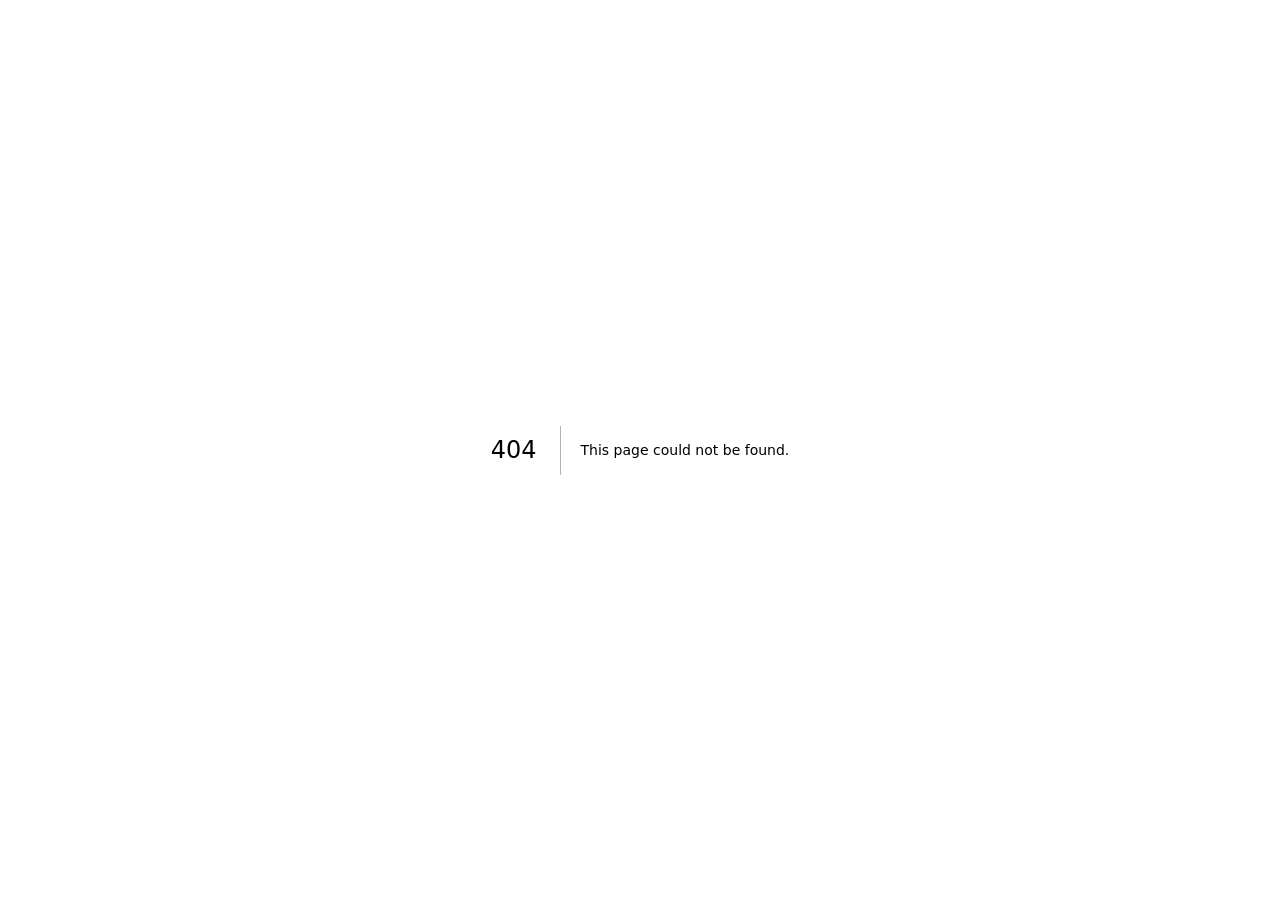
==== commit b7f1eaa6: "v1.9: фикс basePath — выкладка 1.8 собралась без /food-diary в путях ассетов (раздетый экран); baseP" ====
--- a/404/index.html
+++ b/404/index.html
@@ -1 +1 @@
-<!DOCTYPE html><!--OGelP7UHuN4TEK7B8Lyno--><html lang="ru"><head><meta charSet="utf-8"/><meta name="viewport" content="width=device-width, initial-scale=1, viewport-fit=cover"/><link rel="stylesheet" href="/_next/static/chunks/9ddd528c40a7357b.css" data-precedence="next"/><link rel="preload" as="script" fetchPriority="low" href="/_next/static/chunks/6154000ed8d80e0b.js"/><script src="/_next/static/chunks/220139e884bee9f1.js" async=""></script><script src="/_next/static/chunks/cca751bcf924b399.js" async=""></script><script src="/_next/static/chunks/turbopack-6e1565a5e15aff81.js" async=""></script><script src="/_next/static/chunks/fcb56742d9b4936a.js" async=""></script><script src="/_next/static/chunks/2f236954d6a65e12.js" async=""></script><script src="/_next/static/chunks/6b172f392600b635.js" async=""></script><meta name="robots" content="noindex"/><title>404: This page could not be found.</title><meta name="theme-color" media="(prefers-color-scheme: light)" content="#f7f7f5"/><meta name="theme-color" media="(prefers-color-scheme: dark)" content="#121413"/><title>Едник</title><meta name="description" content="Быстрая запись еды: т9 с частыми продуктами, аналитика и экспорт для ИИ. Работает офлайн."/><meta name="application-name" content="Едник"/><link rel="manifest" href="/manifest.webmanifest"/><meta name="format-detection" content="telephone=no"/><meta name="mobile-web-app-capable" content="yes"/><meta name="apple-mobile-web-app-title" content="Едник"/><meta name="apple-mobile-web-app-status-bar-style" content="default"/><meta property="og:title" content="Едник"/><meta property="og:description" content="Быстрая запись еды: т9 с частыми продуктами, аналитика и экспорт для ИИ. Работает офлайн."/><meta property="og:locale" content="ru_RU"/><meta property="og:type" content="website"/><meta name="twitter:card" content="summary"/><meta name="twitter:title" content="Едник"/><meta name="twitter:description" content="Быстрая запись еды: т9 с частыми продуктами, аналитика и экспорт для ИИ. Работает офлайн."/><link rel="icon" href="/icons/icon-192.png"/><link rel="apple-touch-icon" href="/icons/apple-touch-icon.png"/><script src="/_next/static/chunks/a6dad97d9634a72d.js" noModule=""></script></head><body class="antialiased bg-background text-foreground"><div hidden=""><!--$--><!--/$--></div><script>((a,b,c,d,e,f,g,h)=>{let i=document.documentElement,j=["light","dark"];function k(b){var c;(Array.isArray(a)?a:[a]).forEach(a=>{let c="class"===a,d=c&&f?e.map(a=>f[a]||a):e;c?(i.classList.remove(...d),i.classList.add(f&&f[b]?f[b]:b)):i.setAttribute(a,b)}),c=b,h&&j.includes(c)&&(i.style.colorScheme=c)}if(d)k(d);else try{let a=localStorage.getItem(b)||c,d=g&&"system"===a?window.matchMedia("(prefers-color-scheme: dark)").matches?"dark":"light":a;k(d)}catch(a){}})("class","theme","light",null,["light","dark"],null,true,true)</script><div style="font-family:system-ui,&quot;Segoe UI&quot;,Roboto,Helvetica,Arial,sans-serif,&quot;Apple Color Emoji&quot;,&quot;Segoe UI Emoji&quot;;height:100vh;text-align:center;display:flex;flex-direction:column;align-items:center;justify-content:center"><div><style>body{color:#000;background:#fff;margin:0}.next-error-h1{border-right:1px solid rgba(0,0,0,.3)}@media (prefers-color-scheme:dark){body{color:#fff;background:#000}.next-error-h1{border-right:1px solid rgba(255,255,255,.3)}}</style><h1 class="next-error-h1" style="display:inline-block;margin:0 20px 0 0;padding:0 23px 0 0;font-size:24px;font-weight:500;vertical-align:top;line-height:49px">404</h1><div style="display:inline-block"><h2 style="font-size:14px;font-weight:400;line-height:49px;margin:0">This page could not be found.</h2></div></div></div><!--$--><!--/$--><script src="/_next/static/chunks/6154000ed8d80e0b.js" id="_R_" async=""></script><script>(self.__next_f=self.__next_f||[]).push([0])</script><script>self.__next_f.push([1,"1:\"$Sreact.fragment\"\n2:I[96530,[\"/_next/static/chunks/fcb56742d9b4936a.js\",\"/_next/static/chunks/2f236954d6a65e12.js\",\"/_next/static/chunks/6b172f392600b635.js\"],\"Providers\"]\n3:I[39756,[\"/_next/static/chunks/fcb56742d9b4936a.js\",\"/_next/static/chunks/2f236954d6a65e12.js\",\"/_next/static/chunks/6b172f392600b635.js\"],\"default\"]\n4:I[37457,[\"/_next/static/chunks/fcb56742d9b4936a.js\",\"/_next/static/chunks/2f236954d6a65e12.js\",\"/_next/static/chunks/6b172f392600b635.js\"],\"default\"]\n5:I[97367,[\"/_next/static/chunks/fcb56742d9b4936a.js\",\"/_next/static/chunks/2f236954d6a65e12.js\",\"/_next/static/chunks/6b172f392600b635.js\"],\"OutletBoundary\"]\n6:\"$Sreact.suspense\"\n8:I[97367,[\"/_next/static/chunks/fcb56742d9b4936a.js\",\"/_next/static/chunks/2f236954d6a65e12.js\",\"/_next/static/chunks/6b172f392600b635.js\"],\"ViewportBoundary\"]\na:I[97367,[\"/_next/static/chunks/fcb56742d9b4936a.js\",\"/_next/static/chunks/2f236954d6a65e12.js\",\"/_next/static/chunks/6b172f392600b635.js\"],\"MetadataBoundary\"]\nc:I[68027,[\"/_next/static/chunks/fcb56742d9b4936a.js\",\"/_next/static/chunks/2f236954d6a65e12.js\",\"/_next/static/chunks/6b172f392600b635.js\"],\"default\"]\n:HL[\"/_next/static/chunks/9ddd528c40a7357b.css\",\"style\"]\n"])</script><script>self.__next_f.push([1,"0:{\"P\":null,\"b\":\"OGelP7UHuN4TEK7B8Lyno\",\"c\":[\"\",\"_not-found\",\"\"],\"q\":\"\",\"i\":false,\"f\":[[[\"\",{\"children\":[\"/_not-found\",{\"children\":[\"__PAGE__\",{}]}]},\"$undefined\",\"$undefined\",true],[[\"$\",\"$1\",\"c\",{\"children\":[[[\"$\",\"link\",\"0\",{\"rel\":\"stylesheet\",\"href\":\"/_next/static/chunks/9ddd528c40a7357b.css\",\"precedence\":\"next\",\"crossOrigin\":\"$undefined\",\"nonce\":\"$undefined\"}],[\"$\",\"script\",\"script-0\",{\"src\":\"/_next/static/chunks/fcb56742d9b4936a.js\",\"async\":true,\"nonce\":\"$undefined\"}],[\"$\",\"script\",\"script-1\",{\"src\":\"/_next/static/chunks/2f236954d6a65e12.js\",\"async\":true,\"nonce\":\"$undefined\"}],[\"$\",\"script\",\"script-2\",{\"src\":\"/_next/static/chunks/6b172f392600b635.js\",\"async\":true,\"nonce\":\"$undefined\"}]],[\"$\",\"html\",null,{\"lang\":\"ru\",\"suppressHydrationWarning\":true,\"children\":[\"$\",\"body\",null,{\"className\":\"antialiased bg-background text-foreground\",\"suppressHydrationWarning\":true,\"children\":[\"$\",\"$L2\",null,{\"children\":[\"$\",\"$L3\",null,{\"parallelRouterKey\":\"children\",\"error\":\"$undefined\",\"errorStyles\":\"$undefined\",\"errorScripts\":\"$undefined\",\"template\":[\"$\",\"$L4\",null,{}],\"templateStyles\":\"$undefined\",\"templateScripts\":\"$undefined\",\"notFound\":[[[\"$\",\"title\",null,{\"children\":\"404: This page could not be found.\"}],[\"$\",\"div\",null,{\"style\":{\"fontFamily\":\"system-ui,\\\"Segoe UI\\\",Roboto,Helvetica,Arial,sans-serif,\\\"Apple Color Emoji\\\",\\\"Segoe UI Emoji\\\"\",\"height\":\"100vh\",\"textAlign\":\"center\",\"display\":\"flex\",\"flexDirection\":\"column\",\"alignItems\":\"center\",\"justifyContent\":\"center\"},\"children\":[\"$\",\"div\",null,{\"children\":[[\"$\",\"style\",null,{\"dangerouslySetInnerHTML\":{\"__html\":\"body{color:#000;background:#fff;margin:0}.next-error-h1{border-right:1px solid rgba(0,0,0,.3)}@media (prefers-color-scheme:dark){body{color:#fff;background:#000}.next-error-h1{border-right:1px solid rgba(255,255,255,.3)}}\"}}],[\"$\",\"h1\",null,{\"className\":\"next-error-h1\",\"style\":{\"display\":\"inline-block\",\"margin\":\"0 20px 0 0\",\"padding\":\"0 23px 0 0\",\"fontSize\":24,\"fontWeight\":500,\"verticalAlign\":\"top\",\"lineHeight\":\"49px\"},\"children\":404}],[\"$\",\"div\",null,{\"style\":{\"display\":\"inline-block\"},\"children\":[\"$\",\"h2\",null,{\"style\":{\"fontSize\":14,\"fontWeight\":400,\"lineHeight\":\"49px\",\"margin\":0},\"children\":\"This page could not be found.\"}]}]]}]}]],[]],\"forbidden\":\"$undefined\",\"unauthorized\":\"$undefined\"}]}]}]}]]}],{\"children\":[[\"$\",\"$1\",\"c\",{\"children\":[null,[\"$\",\"$L3\",null,{\"parallelRouterKey\":\"children\",\"error\":\"$undefined\",\"errorStyles\":\"$undefined\",\"errorScripts\":\"$undefined\",\"template\":[\"$\",\"$L4\",null,{}],\"templateStyles\":\"$undefined\",\"templateScripts\":\"$undefined\",\"notFound\":\"$undefined\",\"forbidden\":\"$undefined\",\"unauthorized\":\"$undefined\"}]]}],{\"children\":[[\"$\",\"$1\",\"c\",{\"children\":[[[\"$\",\"title\",null,{\"children\":\"404: This page could not be found.\"}],[\"$\",\"div\",null,{\"style\":\"$0:f:0:1:0:props:children:1:props:children:props:children:props:children:props:notFound:0:1:props:style\",\"children\":[\"$\",\"div\",null,{\"children\":[[\"$\",\"style\",null,{\"dangerouslySetInnerHTML\":{\"__html\":\"body{color:#000;background:#fff;margin:0}.next-error-h1{border-right:1px solid rgba(0,0,0,.3)}@media (prefers-color-scheme:dark){body{color:#fff;background:#000}.next-error-h1{border-right:1px solid rgba(255,255,255,.3)}}\"}}],[\"$\",\"h1\",null,{\"className\":\"next-error-h1\",\"style\":\"$0:f:0:1:0:props:children:1:props:children:props:children:props:children:props:notFound:0:1:props:children:props:children:1:props:style\",\"children\":404}],[\"$\",\"div\",null,{\"style\":\"$0:f:0:1:0:props:children:1:props:children:props:children:props:children:props:notFound:0:1:props:children:props:children:2:props:style\",\"children\":[\"$\",\"h2\",null,{\"style\":\"$0:f:0:1:0:props:children:1:props:children:props:children:props:children:props:notFound:0:1:props:children:props:children:2:props:children:props:style\",\"children\":\"This page could not be found.\"}]}]]}]}]],null,[\"$\",\"$L5\",null,{\"children\":[\"$\",\"$6\",null,{\"name\":\"Next.MetadataOutlet\",\"children\":\"$@7\"}]}]]}],{},null,false,false]},null,false,false]},null,false,false],[\"$\",\"$1\",\"h\",{\"children\":[[\"$\",\"meta\",null,{\"name\":\"robots\",\"content\":\"noindex\"}],[\"$\",\"$L8\",null,{\"children\":\"$L9\"}],[\"$\",\"div\",null,{\"hidden\":true,\"children\":[\"$\",\"$La\",null,{\"children\":[\"$\",\"$6\",null,{\"name\":\"Next.Metadata\",\"children\":\"$Lb\"}]}]}],null]}],false]],\"m\":\"$undefined\",\"G\":[\"$c\",\"$undefined\"],\"S\":true}\n"])</script><script>self.__next_f.push([1,"9:[[\"$\",\"meta\",\"0\",{\"charSet\":\"utf-8\"}],[\"$\",\"meta\",\"1\",{\"name\":\"viewport\",\"content\":\"width=device-width, initial-scale=1, viewport-fit=cover\"}],[\"$\",\"meta\",\"2\",{\"name\":\"theme-color\",\"media\":\"(prefers-color-scheme: light)\",\"content\":\"#f7f7f5\"}],[\"$\",\"meta\",\"3\",{\"name\":\"theme-color\",\"media\":\"(prefers-color-scheme: dark)\",\"content\":\"#121413\"}]]\n"])</script><script>self.__next_f.push([1,"d:I[27201,[\"/_next/static/chunks/fcb56742d9b4936a.js\",\"/_next/static/chunks/2f236954d6a65e12.js\",\"/_next/static/chunks/6b172f392600b635.js\"],\"IconMark\"]\n7:null\n"])</script><script>self.__next_f.push([1,"b:[[\"$\",\"title\",\"0\",{\"children\":\"Едник\"}],[\"$\",\"meta\",\"1\",{\"name\":\"description\",\"content\":\"Быстрая запись еды: т9 с частыми продуктами, аналитика и экспорт для ИИ. Работает офлайн.\"}],[\"$\",\"meta\",\"2\",{\"name\":\"application-name\",\"content\":\"Едник\"}],[\"$\",\"link\",\"3\",{\"rel\":\"manifest\",\"href\":\"/manifest.webmanifest\",\"crossOrigin\":\"$undefined\"}],[\"$\",\"meta\",\"4\",{\"name\":\"format-detection\",\"content\":\"telephone=no\"}],[\"$\",\"meta\",\"5\",{\"name\":\"mobile-web-app-capable\",\"content\":\"yes\"}],[\"$\",\"meta\",\"6\",{\"name\":\"apple-mobile-web-app-title\",\"content\":\"Едник\"}],[\"$\",\"meta\",\"7\",{\"name\":\"apple-mobile-web-app-status-bar-style\",\"content\":\"default\"}],[\"$\",\"meta\",\"8\",{\"property\":\"og:title\",\"content\":\"Едник\"}],[\"$\",\"meta\",\"9\",{\"property\":\"og:description\",\"content\":\"Быстрая запись еды: т9 с частыми продуктами, аналитика и экспорт для ИИ. Работает офлайн.\"}],[\"$\",\"meta\",\"10\",{\"property\":\"og:locale\",\"content\":\"ru_RU\"}],[\"$\",\"meta\",\"11\",{\"property\":\"og:type\",\"content\":\"website\"}],[\"$\",\"meta\",\"12\",{\"name\":\"twitter:card\",\"content\":\"summary\"}],[\"$\",\"meta\",\"13\",{\"name\":\"twitter:title\",\"content\":\"Едник\"}],[\"$\",\"meta\",\"14\",{\"name\":\"twitter:description\",\"content\":\"Быстрая запись еды: т9 с частыми продуктами, аналитика и экспорт для ИИ. Работает офлайн.\"}],[\"$\",\"link\",\"15\",{\"rel\":\"icon\",\"href\":\"/icons/icon-192.png\"}],[\"$\",\"link\",\"16\",{\"rel\":\"apple-touch-icon\",\"href\":\"/icons/apple-touch-icon.png\"}],[\"$\",\"$Ld\",\"17\",{}]]\n"])</script></body></html>+<!DOCTYPE html><!--8Dc85jkpfLX3H9xta0hv2--><html lang="ru"><head><meta charSet="utf-8"/><meta name="viewport" content="width=device-width, initial-scale=1, viewport-fit=cover"/><link rel="stylesheet" href="/food-diary/_next/static/chunks/9ddd528c40a7357b.css" data-precedence="next"/><link rel="preload" as="script" fetchPriority="low" href="/food-diary/_next/static/chunks/6154000ed8d80e0b.js"/><script src="/food-diary/_next/static/chunks/220139e884bee9f1.js" async=""></script><script src="/food-diary/_next/static/chunks/45548bb4d545c3ab.js" async=""></script><script src="/food-diary/_next/static/chunks/turbopack-fa4a6f92d0a01ed2.js" async=""></script><script src="/food-diary/_next/static/chunks/56d505d9a49c4f7a.js" async=""></script><script src="/food-diary/_next/static/chunks/2f236954d6a65e12.js" async=""></script><script src="/food-diary/_next/static/chunks/6b172f392600b635.js" async=""></script><meta name="robots" content="noindex"/><title>404: This page could not be found.</title><meta name="theme-color" media="(prefers-color-scheme: light)" content="#f7f7f5"/><meta name="theme-color" media="(prefers-color-scheme: dark)" content="#121413"/><title>Едник</title><meta name="description" content="Быстрая запись еды: т9 с частыми продуктами, аналитика и экспорт для ИИ. Работает офлайн."/><meta name="application-name" content="Едник"/><link rel="manifest" href="/food-diary/manifest.webmanifest"/><meta name="format-detection" content="telephone=no"/><meta name="mobile-web-app-capable" content="yes"/><meta name="apple-mobile-web-app-title" content="Едник"/><meta name="apple-mobile-web-app-status-bar-style" content="default"/><meta property="og:title" content="Едник"/><meta property="og:description" content="Быстрая запись еды: т9 с частыми продуктами, аналитика и экспорт для ИИ. Работает офлайн."/><meta property="og:locale" content="ru_RU"/><meta property="og:type" content="website"/><meta name="twitter:card" content="summary"/><meta name="twitter:title" content="Едник"/><meta name="twitter:description" content="Быстрая запись еды: т9 с частыми продуктами, аналитика и экспорт для ИИ. Работает офлайн."/><link rel="icon" href="/food-diary/icons/icon-192.png"/><link rel="apple-touch-icon" href="/food-diary/icons/apple-touch-icon.png"/><script src="/food-diary/_next/static/chunks/a6dad97d9634a72d.js" noModule=""></script></head><body class="antialiased bg-background text-foreground"><div hidden=""><!--$--><!--/$--></div><script>((a,b,c,d,e,f,g,h)=>{let i=document.documentElement,j=["light","dark"];function k(b){var c;(Array.isArray(a)?a:[a]).forEach(a=>{let c="class"===a,d=c&&f?e.map(a=>f[a]||a):e;c?(i.classList.remove(...d),i.classList.add(f&&f[b]?f[b]:b)):i.setAttribute(a,b)}),c=b,h&&j.includes(c)&&(i.style.colorScheme=c)}if(d)k(d);else try{let a=localStorage.getItem(b)||c,d=g&&"system"===a?window.matchMedia("(prefers-color-scheme: dark)").matches?"dark":"light":a;k(d)}catch(a){}})("class","theme","light",null,["light","dark"],null,true,true)</script><div style="font-family:system-ui,&quot;Segoe UI&quot;,Roboto,Helvetica,Arial,sans-serif,&quot;Apple Color Emoji&quot;,&quot;Segoe UI Emoji&quot;;height:100vh;text-align:center;display:flex;flex-direction:column;align-items:center;justify-content:center"><div><style>body{color:#000;background:#fff;margin:0}.next-error-h1{border-right:1px solid rgba(0,0,0,.3)}@media (prefers-color-scheme:dark){body{color:#fff;background:#000}.next-error-h1{border-right:1px solid rgba(255,255,255,.3)}}</style><h1 class="next-error-h1" style="display:inline-block;margin:0 20px 0 0;padding:0 23px 0 0;font-size:24px;font-weight:500;vertical-align:top;line-height:49px">404</h1><div style="display:inline-block"><h2 style="font-size:14px;font-weight:400;line-height:49px;margin:0">This page could not be found.</h2></div></div></div><!--$--><!--/$--><script src="/food-diary/_next/static/chunks/6154000ed8d80e0b.js" id="_R_" async=""></script><script>(self.__next_f=self.__next_f||[]).push([0])</script><script>self.__next_f.push([1,"1:\"$Sreact.fragment\"\n2:I[96530,[\"/food-diary/_next/static/chunks/56d505d9a49c4f7a.js\",\"/food-diary/_next/static/chunks/2f236954d6a65e12.js\",\"/food-diary/_next/static/chunks/6b172f392600b635.js\"],\"Providers\"]\n3:I[39756,[\"/food-diary/_next/static/chunks/56d505d9a49c4f7a.js\",\"/food-diary/_next/static/chunks/2f236954d6a65e12.js\",\"/food-diary/_next/static/chunks/6b172f392600b635.js\"],\"default\"]\n4:I[37457,[\"/food-diary/_next/static/chunks/56d505d9a49c4f7a.js\",\"/food-diary/_next/static/chunks/2f236954d6a65e12.js\",\"/food-diary/_next/static/chunks/6b172f392600b635.js\"],\"default\"]\n5:I[97367,[\"/food-diary/_next/static/chunks/56d505d9a49c4f7a.js\",\"/food-diary/_next/static/chunks/2f236954d6a65e12.js\",\"/food-diary/_next/static/chunks/6b172f392600b635.js\"],\"OutletBoundary\"]\n6:\"$Sreact.suspense\"\n8:I[97367,[\"/food-diary/_next/static/chunks/56d505d9a49c4f7a.js\",\"/food-diary/_next/static/chunks/2f236954d6a65e12.js\",\"/food-diary/_next/static/chunks/6b172f392600b635.js\"],\"ViewportBoundary\"]\na:I[97367,[\"/food-diary/_next/static/chunks/56d505d9a49c4f7a.js\",\"/food-diary/_next/static/chunks/2f236954d6a65e12.js\",\"/food-diary/_next/static/chunks/6b172f392600b635.js\"],\"MetadataBoundary\"]\nc:I[68027,[\"/food-diary/_next/static/chunks/56d505d9a49c4f7a.js\",\"/food-diary/_next/static/chunks/2f236954d6a65e12.js\",\"/food-diary/_next/static/chunks/6b172f392600b635.js\"],\"default\"]\n:HL[\"/food-diary/_next/static/chunks/9ddd528c40a7357b.css\",\"style\"]\n"])</script><script>self.__next_f.push([1,"0:{\"P\":null,\"b\":\"8Dc85jkpfLX3H9xta0hv2\",\"c\":[\"\",\"_not-found\",\"\"],\"q\":\"\",\"i\":false,\"f\":[[[\"\",{\"children\":[\"/_not-found\",{\"children\":[\"__PAGE__\",{}]}]},\"$undefined\",\"$undefined\",true],[[\"$\",\"$1\",\"c\",{\"children\":[[[\"$\",\"link\",\"0\",{\"rel\":\"stylesheet\",\"href\":\"/food-diary/_next/static/chunks/9ddd528c40a7357b.css\",\"precedence\":\"next\",\"crossOrigin\":\"$undefined\",\"nonce\":\"$undefined\"}],[\"$\",\"script\",\"script-0\",{\"src\":\"/food-diary/_next/static/chunks/56d505d9a49c4f7a.js\",\"async\":true,\"nonce\":\"$undefined\"}],[\"$\",\"script\",\"script-1\",{\"src\":\"/food-diary/_next/static/chunks/2f236954d6a65e12.js\",\"async\":true,\"nonce\":\"$undefined\"}],[\"$\",\"script\",\"script-2\",{\"src\":\"/food-diary/_next/static/chunks/6b172f392600b635.js\",\"async\":true,\"nonce\":\"$undefined\"}]],[\"$\",\"html\",null,{\"lang\":\"ru\",\"suppressHydrationWarning\":true,\"children\":[\"$\",\"body\",null,{\"className\":\"antialiased bg-background text-foreground\",\"suppressHydrationWarning\":true,\"children\":[\"$\",\"$L2\",null,{\"children\":[\"$\",\"$L3\",null,{\"parallelRouterKey\":\"children\",\"error\":\"$undefined\",\"errorStyles\":\"$undefined\",\"errorScripts\":\"$undefined\",\"template\":[\"$\",\"$L4\",null,{}],\"templateStyles\":\"$undefined\",\"templateScripts\":\"$undefined\",\"notFound\":[[[\"$\",\"title\",null,{\"children\":\"404: This page could not be found.\"}],[\"$\",\"div\",null,{\"style\":{\"fontFamily\":\"system-ui,\\\"Segoe UI\\\",Roboto,Helvetica,Arial,sans-serif,\\\"Apple Color Emoji\\\",\\\"Segoe UI Emoji\\\"\",\"height\":\"100vh\",\"textAlign\":\"center\",\"display\":\"flex\",\"flexDirection\":\"column\",\"alignItems\":\"center\",\"justifyContent\":\"center\"},\"children\":[\"$\",\"div\",null,{\"children\":[[\"$\",\"style\",null,{\"dangerouslySetInnerHTML\":{\"__html\":\"body{color:#000;background:#fff;margin:0}.next-error-h1{border-right:1px solid rgba(0,0,0,.3)}@media (prefers-color-scheme:dark){body{color:#fff;background:#000}.next-error-h1{border-right:1px solid rgba(255,255,255,.3)}}\"}}],[\"$\",\"h1\",null,{\"className\":\"next-error-h1\",\"style\":{\"display\":\"inline-block\",\"margin\":\"0 20px 0 0\",\"padding\":\"0 23px 0 0\",\"fontSize\":24,\"fontWeight\":500,\"verticalAlign\":\"top\",\"lineHeight\":\"49px\"},\"children\":404}],[\"$\",\"div\",null,{\"style\":{\"display\":\"inline-block\"},\"children\":[\"$\",\"h2\",null,{\"style\":{\"fontSize\":14,\"fontWeight\":400,\"lineHeight\":\"49px\",\"margin\":0},\"children\":\"This page could not be found.\"}]}]]}]}]],[]],\"forbidden\":\"$undefined\",\"unauthorized\":\"$undefined\"}]}]}]}]]}],{\"children\":[[\"$\",\"$1\",\"c\",{\"children\":[null,[\"$\",\"$L3\",null,{\"parallelRouterKey\":\"children\",\"error\":\"$undefined\",\"errorStyles\":\"$undefined\",\"errorScripts\":\"$undefined\",\"template\":[\"$\",\"$L4\",null,{}],\"templateStyles\":\"$undefined\",\"templateScripts\":\"$undefined\",\"notFound\":\"$undefined\",\"forbidden\":\"$undefined\",\"unauthorized\":\"$undefined\"}]]}],{\"children\":[[\"$\",\"$1\",\"c\",{\"children\":[[[\"$\",\"title\",null,{\"children\":\"404: This page could not be found.\"}],[\"$\",\"div\",null,{\"style\":\"$0:f:0:1:0:props:children:1:props:children:props:children:props:children:props:notFound:0:1:props:style\",\"children\":[\"$\",\"div\",null,{\"children\":[[\"$\",\"style\",null,{\"dangerouslySetInnerHTML\":{\"__html\":\"body{color:#000;background:#fff;margin:0}.next-error-h1{border-right:1px solid rgba(0,0,0,.3)}@media (prefers-color-scheme:dark){body{color:#fff;background:#000}.next-error-h1{border-right:1px solid rgba(255,255,255,.3)}}\"}}],[\"$\",\"h1\",null,{\"className\":\"next-error-h1\",\"style\":\"$0:f:0:1:0:props:children:1:props:children:props:children:props:children:props:notFound:0:1:props:children:props:children:1:props:style\",\"children\":404}],[\"$\",\"div\",null,{\"style\":\"$0:f:0:1:0:props:children:1:props:children:props:children:props:children:props:notFound:0:1:props:children:props:children:2:props:style\",\"children\":[\"$\",\"h2\",null,{\"style\":\"$0:f:0:1:0:props:children:1:props:children:props:children:props:children:props:notFound:0:1:props:children:props:children:2:props:children:props:style\",\"children\":\"This page could not be found.\"}]}]]}]}]],null,[\"$\",\"$L5\",null,{\"children\":[\"$\",\"$6\",null,{\"name\":\"Next.MetadataOutlet\",\"children\":\"$@7\"}]}]]}],{},null,false,false]},null,false,false]},null,false,false],[\"$\",\"$1\",\"h\",{\"children\":[[\"$\",\"meta\",null,{\"name\":\"robots\",\"content\":\"noindex\"}],[\"$\",\"$L8\",null,{\"children\":\"$L9\"}],[\"$\",\"div\",null,{\"hidden\":true,\"children\":[\"$\",\"$La\",null,{\"children\":[\"$\",\"$6\",null,{\"name\":\"Next.Metadata\",\"children\":\"$Lb\"}]}]}],null]}],false]],\"m\":\"$undefined\",\"G\":[\"$c\",\"$undefined\"],\"S\":true}\n"])</script><script>self.__next_f.push([1,"9:[[\"$\",\"meta\",\"0\",{\"charSet\":\"utf-8\"}],[\"$\",\"meta\",\"1\",{\"name\":\"viewport\",\"content\":\"width=device-width, initial-scale=1, viewport-fit=cover\"}],[\"$\",\"meta\",\"2\",{\"name\":\"theme-color\",\"media\":\"(prefers-color-scheme: light)\",\"content\":\"#f7f7f5\"}],[\"$\",\"meta\",\"3\",{\"name\":\"theme-color\",\"media\":\"(prefers-color-scheme: dark)\",\"content\":\"#121413\"}]]\n"])</script><script>self.__next_f.push([1,"d:I[27201,[\"/food-diary/_next/static/chunks/56d505d9a49c4f7a.js\",\"/food-diary/_next/static/chunks/2f236954d6a65e12.js\",\"/food-diary/_next/static/chunks/6b172f392600b635.js\"],\"IconMark\"]\n7:null\n"])</script><script>self.__next_f.push([1,"b:[[\"$\",\"title\",\"0\",{\"children\":\"Едник\"}],[\"$\",\"meta\",\"1\",{\"name\":\"description\",\"content\":\"Быстрая запись еды: т9 с частыми продуктами, аналитика и экспорт для ИИ. Работает офлайн.\"}],[\"$\",\"meta\",\"2\",{\"name\":\"application-name\",\"content\":\"Едник\"}],[\"$\",\"link\",\"3\",{\"rel\":\"manifest\",\"href\":\"/food-diary/manifest.webmanifest\",\"crossOrigin\":\"$undefined\"}],[\"$\",\"meta\",\"4\",{\"name\":\"format-detection\",\"content\":\"telephone=no\"}],[\"$\",\"meta\",\"5\",{\"name\":\"mobile-web-app-capable\",\"content\":\"yes\"}],[\"$\",\"meta\",\"6\",{\"name\":\"apple-mobile-web-app-title\",\"content\":\"Едник\"}],[\"$\",\"meta\",\"7\",{\"name\":\"apple-mobile-web-app-status-bar-style\",\"content\":\"default\"}],[\"$\",\"meta\",\"8\",{\"property\":\"og:title\",\"content\":\"Едник\"}],[\"$\",\"meta\",\"9\",{\"property\":\"og:description\",\"content\":\"Быстрая запись еды: т9 с частыми продуктами, аналитика и экспорт для ИИ. Работает офлайн.\"}],[\"$\",\"meta\",\"10\",{\"property\":\"og:locale\",\"content\":\"ru_RU\"}],[\"$\",\"meta\",\"11\",{\"property\":\"og:type\",\"content\":\"website\"}],[\"$\",\"meta\",\"12\",{\"name\":\"twitter:card\",\"content\":\"summary\"}],[\"$\",\"meta\",\"13\",{\"name\":\"twitter:title\",\"content\":\"Едник\"}],[\"$\",\"meta\",\"14\",{\"name\":\"twitter:description\",\"content\":\"Быстрая запись еды: т9 с частыми продуктами, аналитика и экспорт для ИИ. Работает офлайн.\"}],[\"$\",\"link\",\"15\",{\"rel\":\"icon\",\"href\":\"/food-diary/icons/icon-192.png\"}],[\"$\",\"link\",\"16\",{\"rel\":\"apple-touch-icon\",\"href\":\"/food-diary/icons/apple-touch-icon.png\"}],[\"$\",\"$Ld\",\"17\",{}]]\n"])</script></body></html>
